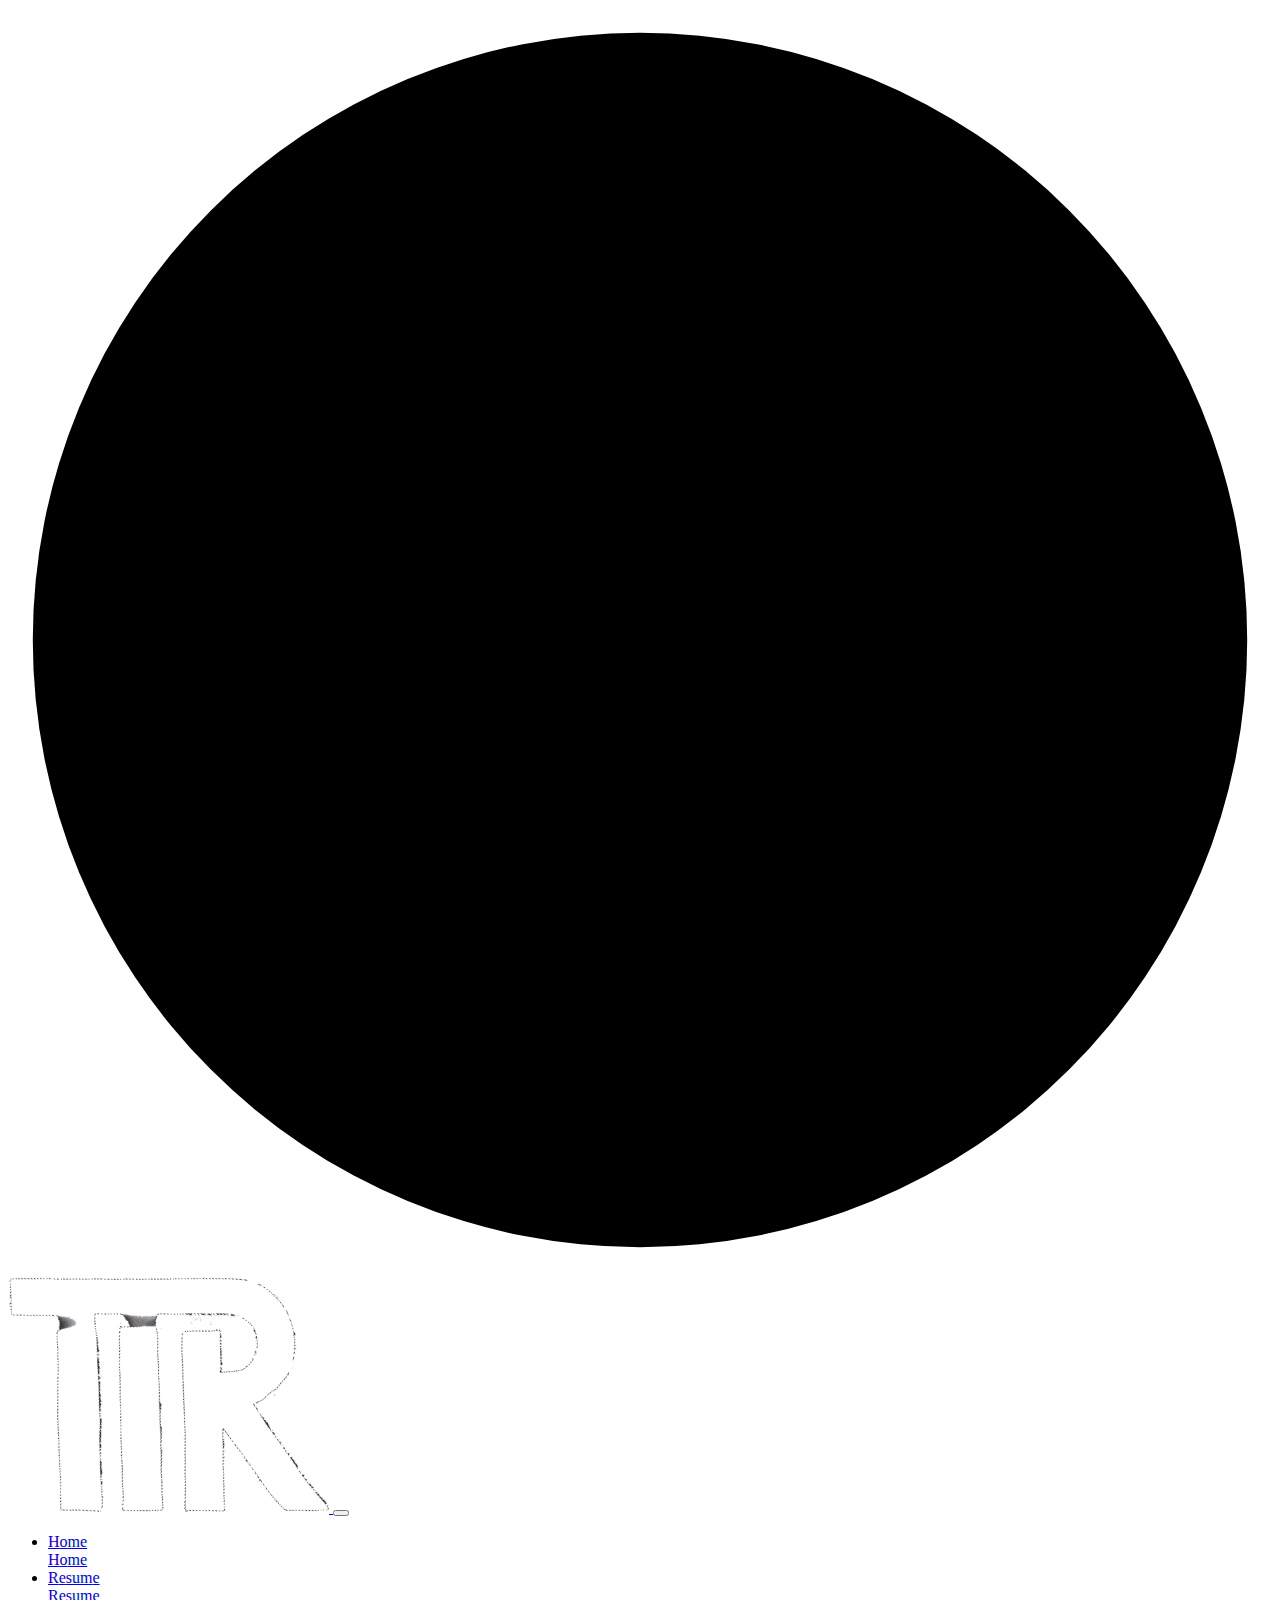
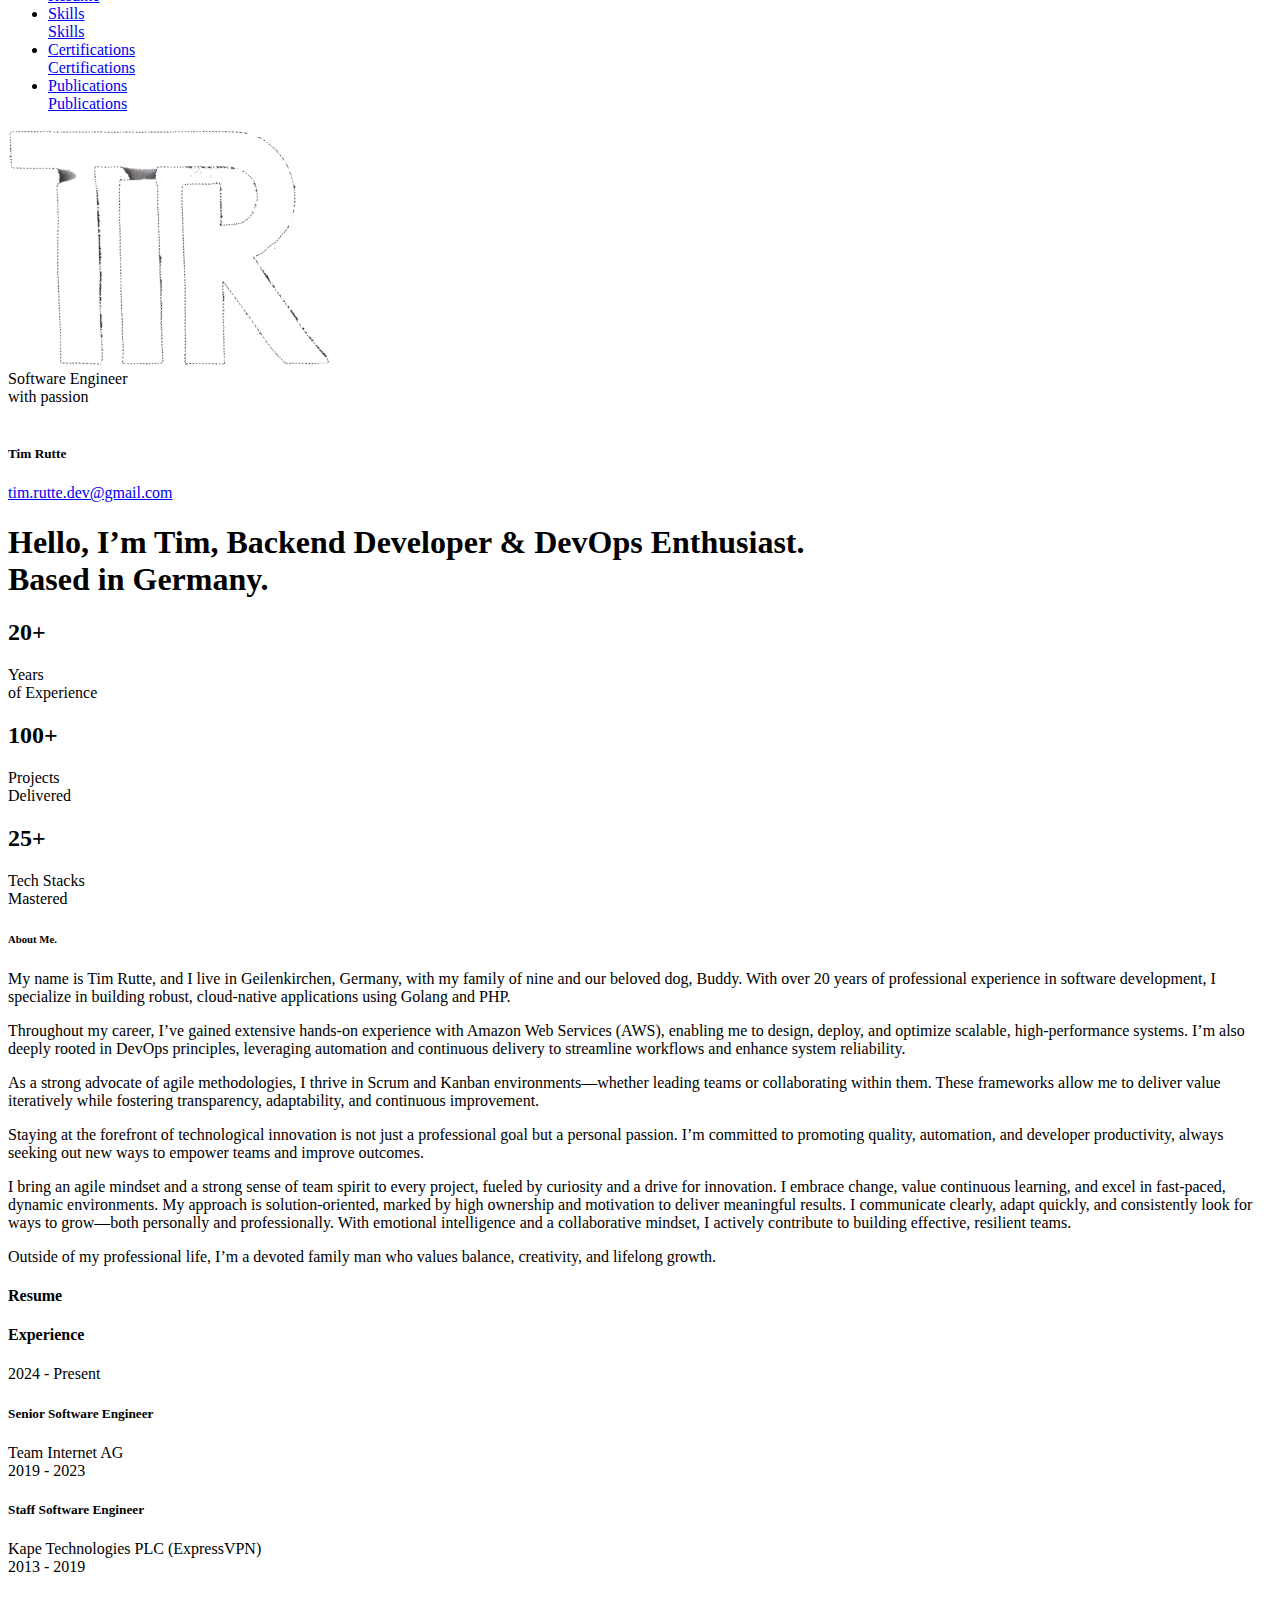
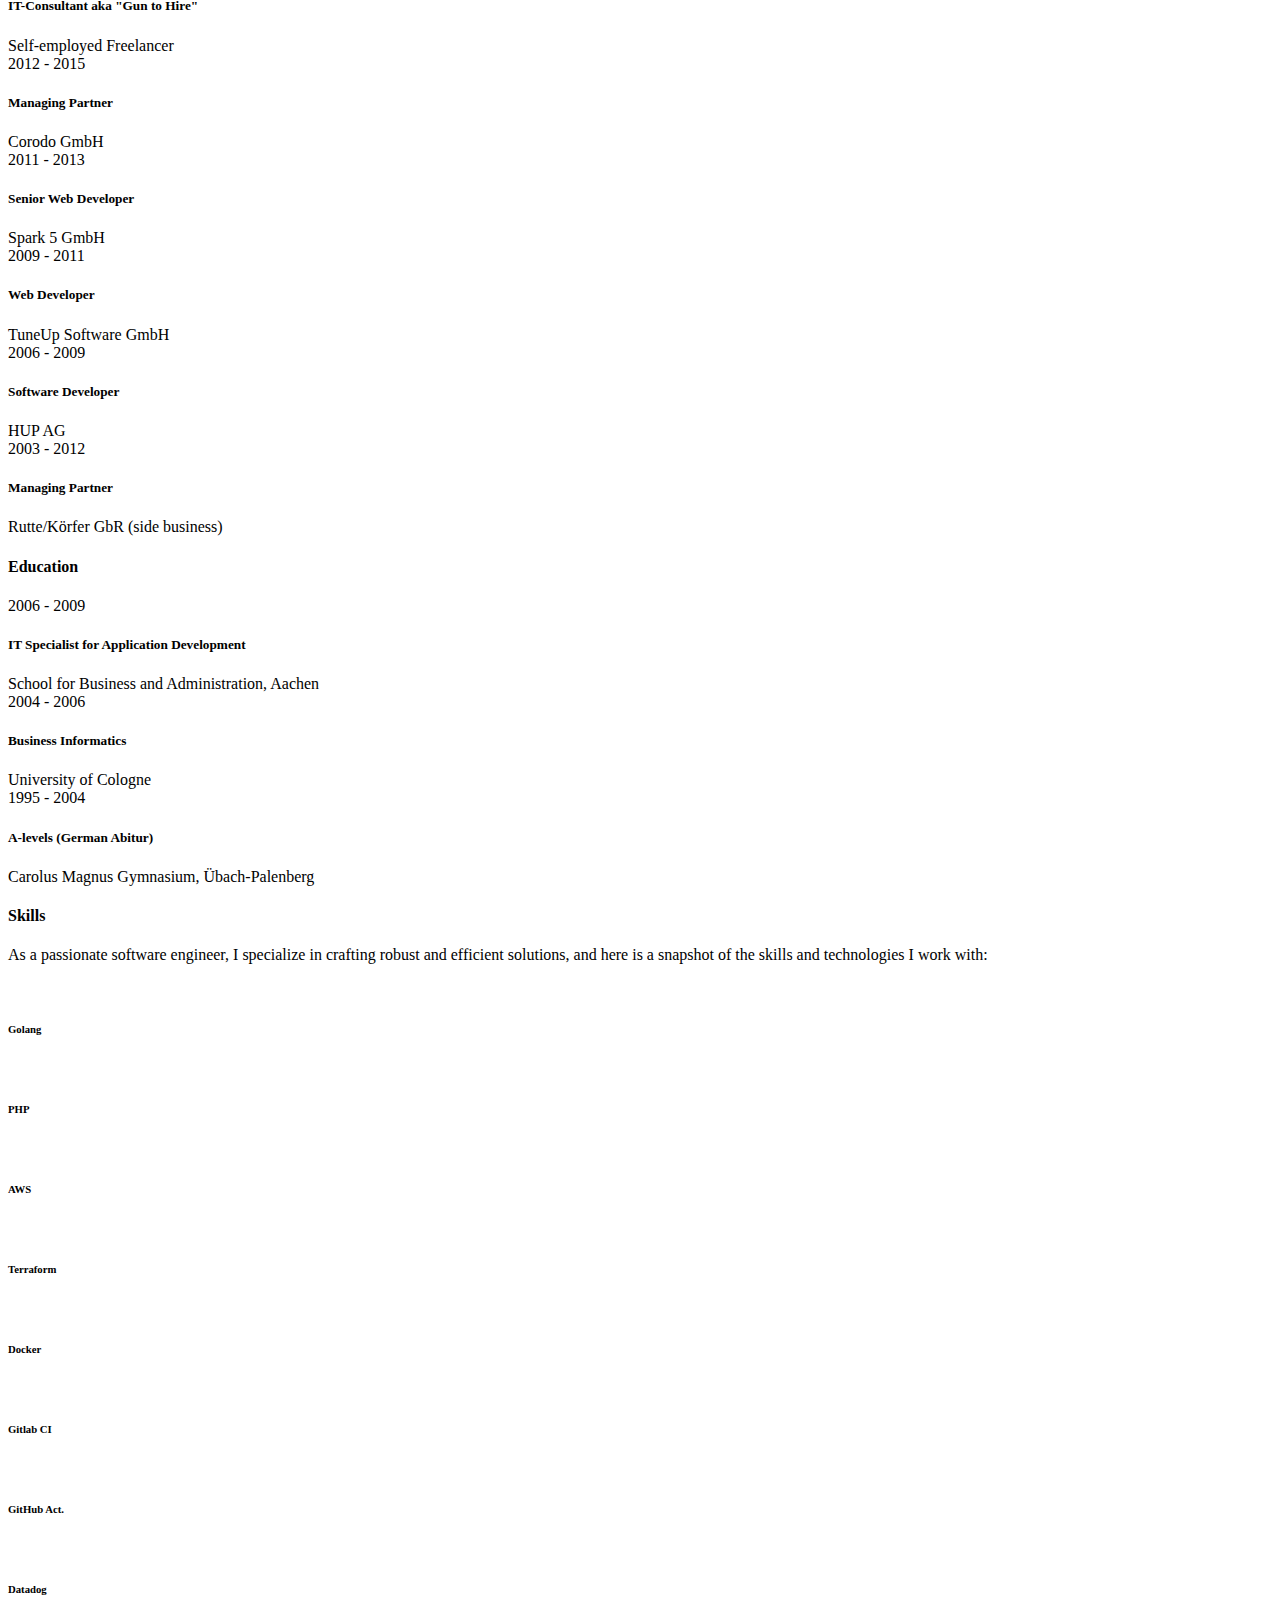
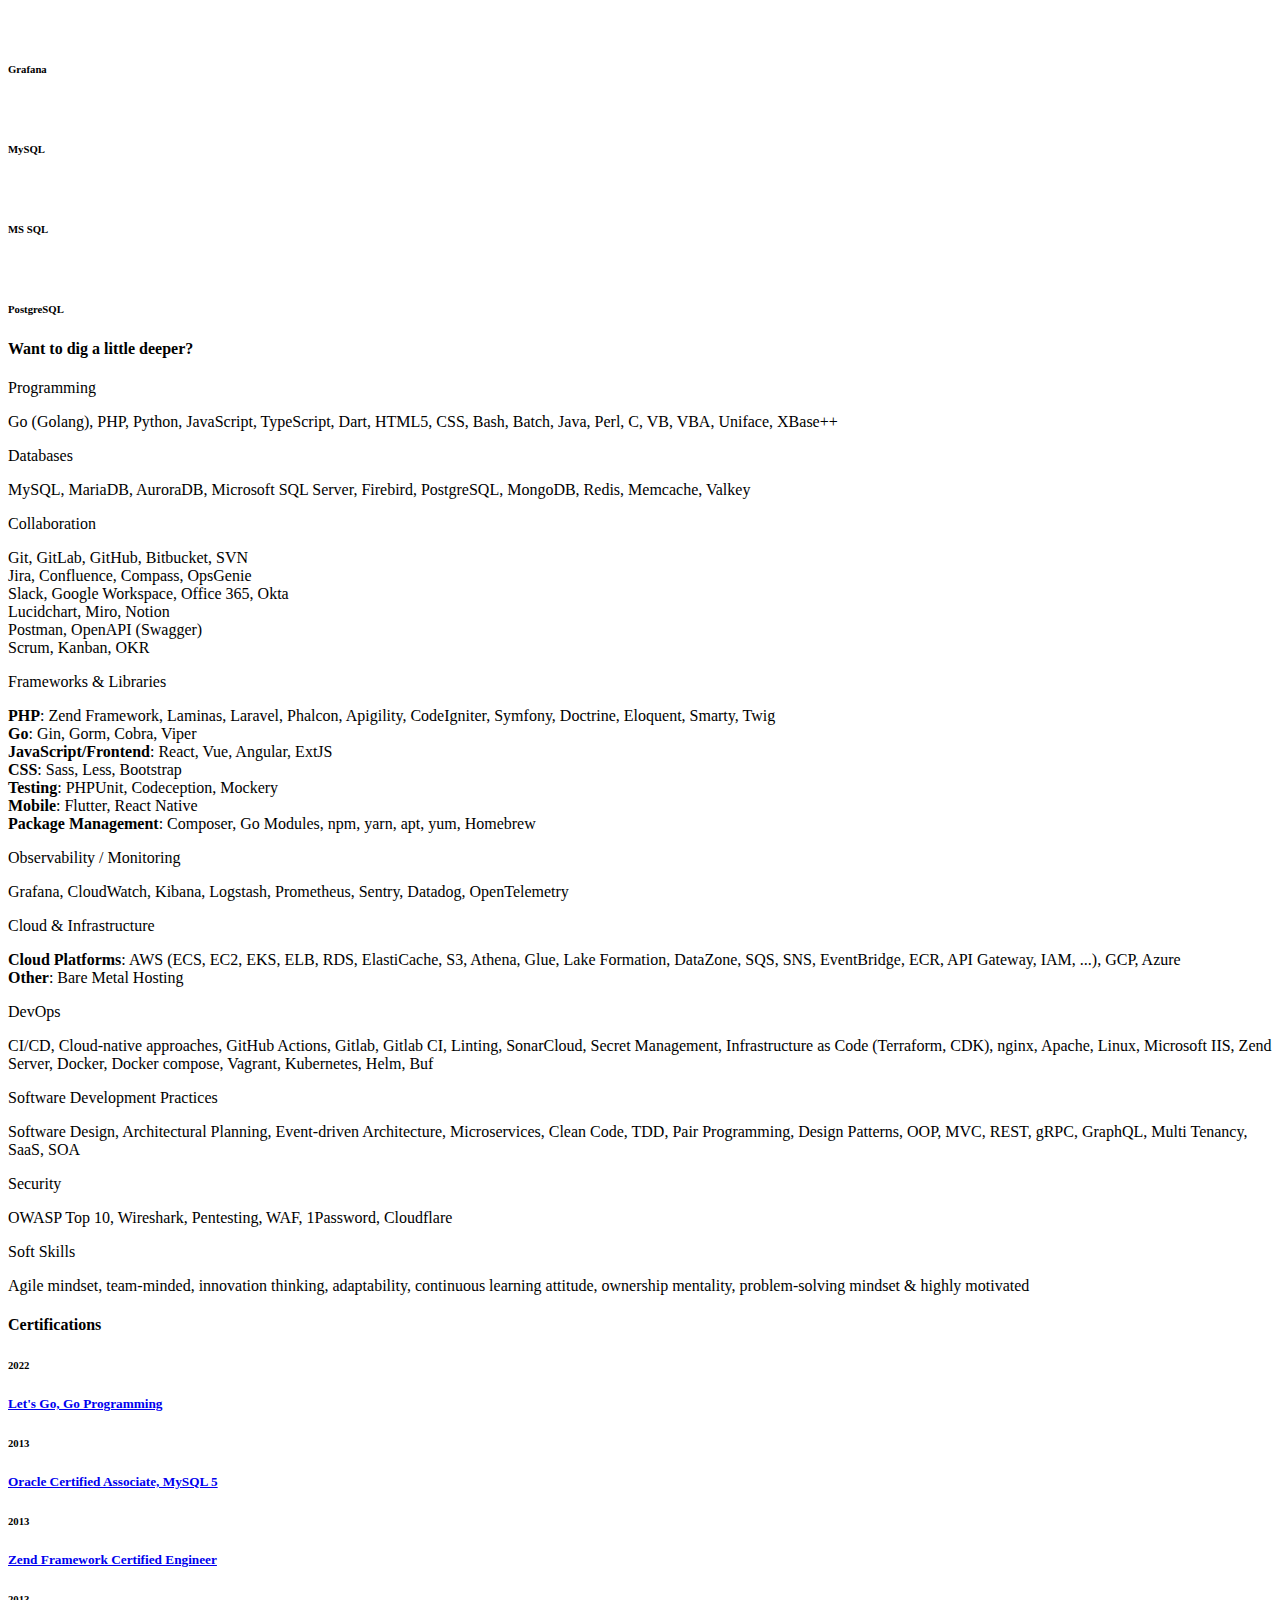
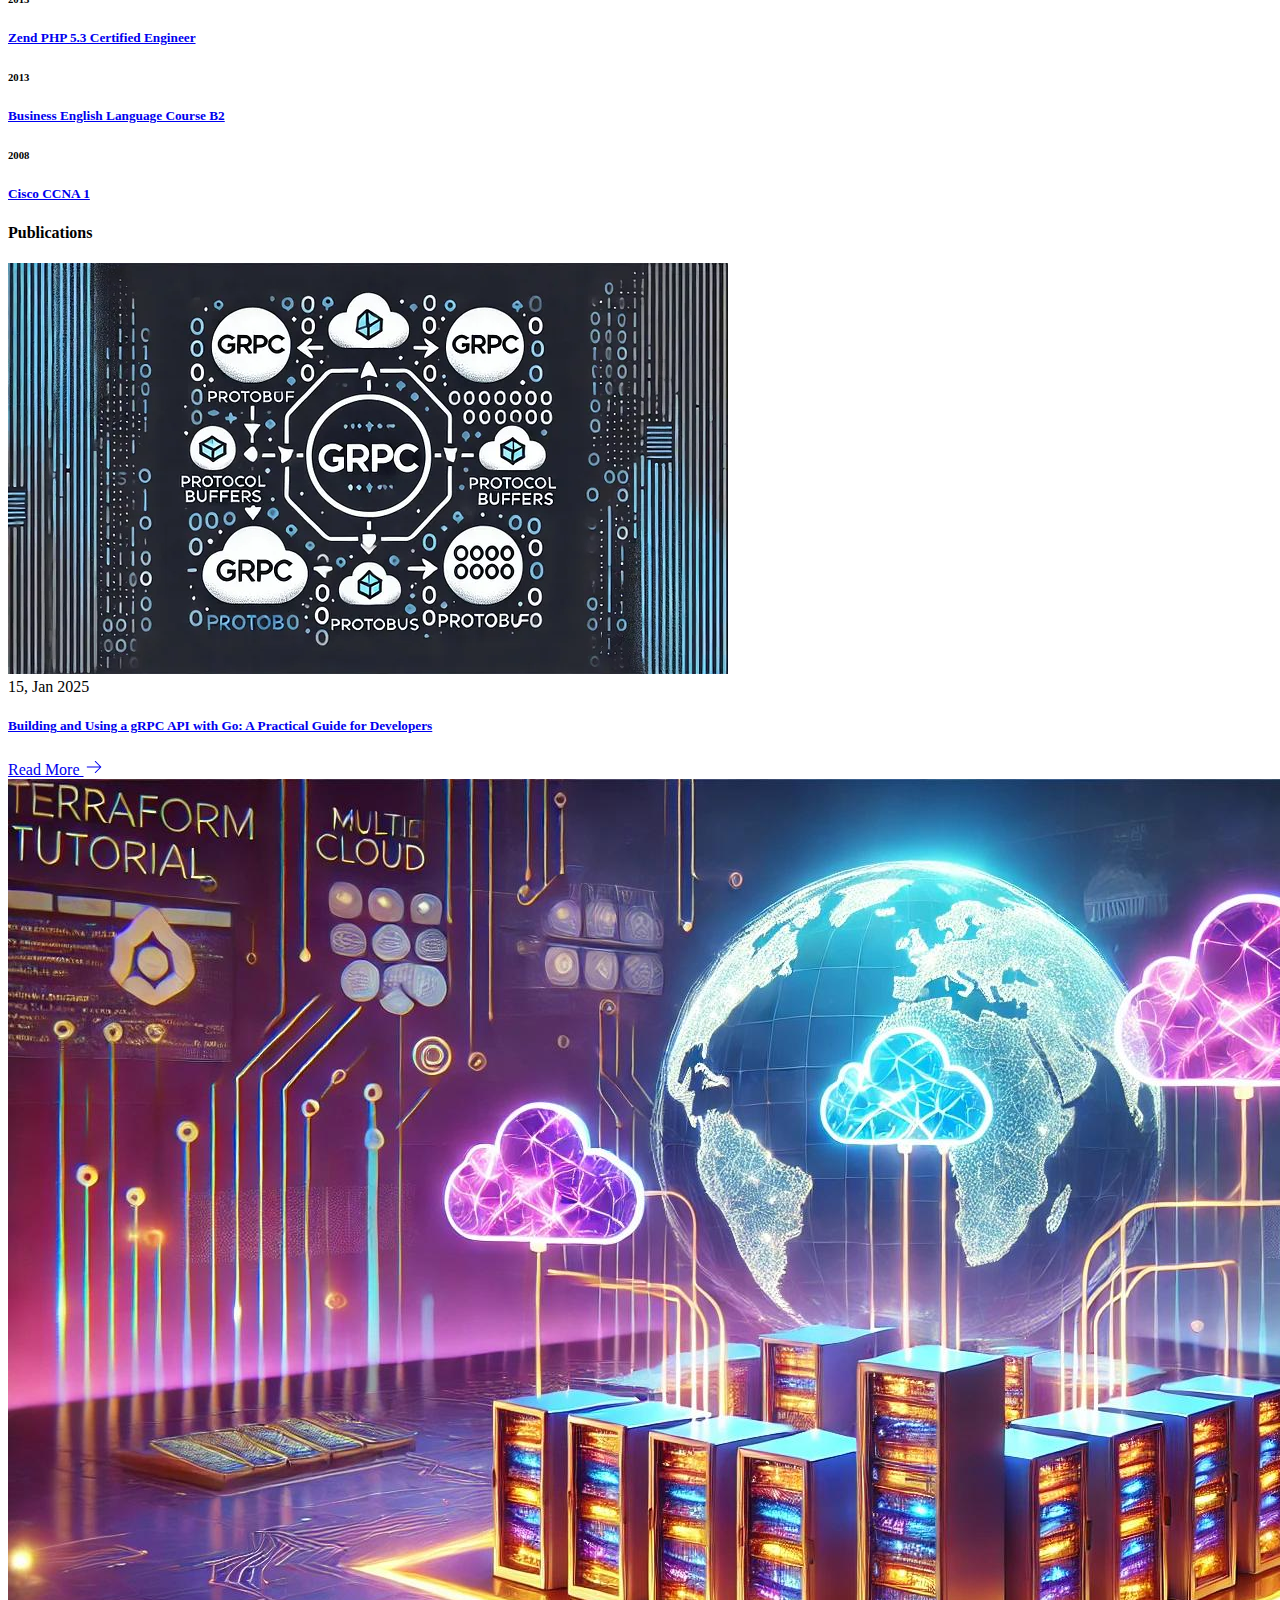
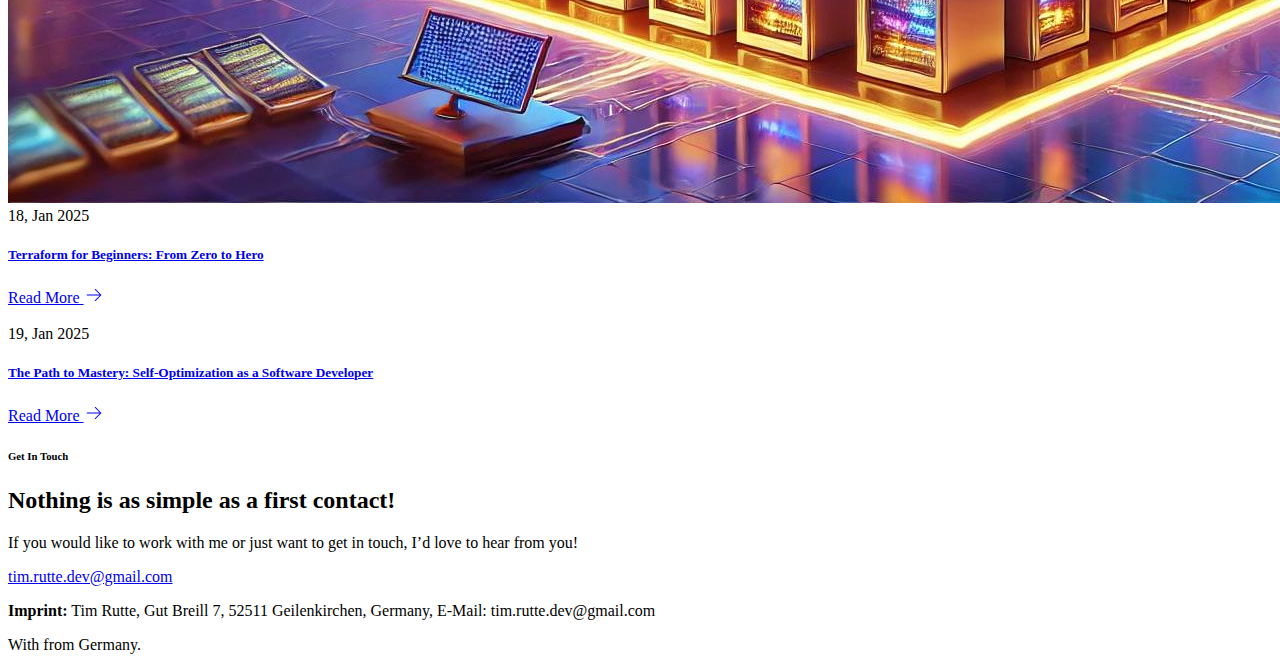
==== index.html @ f1aeaf5d "updated skills" ====
<!DOCTYPE html>
<html lang="en">
<head>
    <meta http-equiv="Content-Type" content="text/html; charset=UTF-8">
    <meta http-equiv="X-UA-Compatible" content="IE=edge">
    <meta name="viewport" content="width=device-width, initial-scale=1, maximum-scale=1">
    <meta name="keywords" content="Tim Rutte,Golang,PHP,Software Engineer,AWS">
    <meta name="description" content="">
    <meta name="author" content="Tim Rutte">

    <title>Tim Rutte - Software Engineer with Passion</title>

    <link rel="icon" type="image/png" href="favicon-48x48.png" sizes="48x48" />
    <link rel="icon" type="image/svg+xml" href="favicon.svg" />
    <link rel="shortcut icon" href="favicon.ico" />
    <link rel="apple-touch-icon" sizes="180x180" href="apple-touch-icon.png" />
    <meta name="apple-mobile-web-app-title" content="timrutte.de" />
    <link rel="manifest" href="site.webmanifest" />

    <link href="assets/css/fonts.css" rel="stylesheet">
    <link rel="stylesheet" href="assets/css/plugins.css">
    <link rel="stylesheet" href="assets/css/style.css">
</head>

<body class="main-home" style="">
    <div class="loader-wrap" style="translate: none; rotate: none; scale: none; transform: translate(0px, -1500px); display: none; z-index: -1;">
        <svg viewBox="0 0 1000 1000" preserveAspectRatio="none">
            <path id="svg" d="M0 2S175 1 500 1s500 1 500 1V0H0Z"></path>
        </svg>

        <div class="loader-wrap-heading">
            <div class="load-text" style="translate: none; rotate: none; scale: none; opacity: 0; transform: translate(0px, -100px);">
                <span>L</span>
                <span>o</span>
                <span>a</span>
                <span>d</span>
                <span>i</span>
                <span>n</span>
                <span>g</span>
            </div>
        </div>
    </div><div class="cursor" style="left: 2679px; top: 582px;"></div>

    <div class="progress-wrap cursor-pointer">
        <svg class="progress-circle svg-content" width="100%" height="100%" viewBox="-1 -1 102 102">
            <path d="M50,1 a49,49 0 0,1 0,98 a49,49 0 0,1 0,-98" style="transition: stroke-dashoffset 10ms linear; stroke-dasharray: 307.919, 307.919; stroke-dashoffset: 307.919;"></path>
        </svg>
    </div>

    <nav class="navbar navbar-expand-lg">
        <div class="container-xxl d-block">
            <div class="row">
                <div class="col-lg-8 offset-lg-4">
                    <a class="logo logo-hide icon-img-40" href="https://www.timrutte.de">
                        <img src="assets/img/logo.png" alt="logo">
                    </a>

                    <button class="navbar-toggler" type="button" data-toggle="collapse" data-target="#navbarSupportedContent" aria-controls="navbarSupportedContent" aria-expanded="false" aria-label="Toggle navigation">
                        <span class="icon-bar"><i class="fas fa-bars"></i></span>
                    </button>

                    <div class="collapse navbar-collapse d-flex align-items-center mt-30" id="navbarSupportedContent">
                        <ul class="navbar-nav">
                            <li class="nav-item">
                                <a class="nav-link" href="#0" data-scroll-nav="0"><span class="rolling-text"><div class="block"><span class="letter">H</span><span class="letter">o</span><span class="letter">m</span><span class="letter">e</span></div></span></a>
                            </li>
                            <li class="nav-item">
                                <a class="nav-link" href="#1" data-scroll-nav="1"><span class="rolling-text"><div class="block"><span class="letter">R</span><span class="letter">e</span><span class="letter">s</span><span class="letter">u</span><span class="letter">m</span><span class="letter">e</span></div></span></a>
                            </li>
                            <li class="nav-item">
                                <a class="nav-link" href="#2" data-scroll-nav="2"><span class="rolling-text"><div class="block"><span class="letter">S</span><span class="letter">k</span><span class="letter">i</span><span class="letter">l</span><span class="letter">l</span><span class="letter">s</span></div></span></a>
                            </li>
                            <li class="nav-item">
                                <a class="nav-link" href="#3" data-scroll-nav="3"><span class="rolling-text"><div class="block"><span class="letter">C</span><span class="letter">e</span><span class="letter">r</span><span class="letter">t</span><span class="letter">i</span><span class="letter">f</span><span class="letter">i</span><span class="letter">c</span><span class="letter">a</span><span class="letter">t</span><span class="letter">i</span><span class="letter">o</span><span class="letter">n</span><span class="letter">s</span></div></span></a>
                            </li>
                            <li class="nav-item">
                                <a class="nav-link" href="#4" data-scroll-nav="4"><span class="rolling-text"><div class="block"><span class="letter">P</span><span class="letter">u</span><span class="letter">b</span><span class="letter">l</span><span class="letter">i</span><span class="letter">c</span><span class="letter">a</span><span class="letter">t</span><span class="letter">i</span><span class="letter">o</span><span class="letter">n</span><span class="letter">s</span></div></span></a>
                            </li>
                        </ul>
                    </div>
                </div>
            </div>
        </div>
    </nav>

    <main>
        <section class="box container-xxl">

            <div class="fixed-box">
                <div class="author-profile" id="sticky_item">
                    <div class="cont">
                        <div>
                            <div class="d-flex align-items-center">
                                <div>
                                    <a class="logo icon-img-40" href="https://www.timrutte.de">
                                        <img src="assets/img/logo.png" alt="logo">
                                    </a>
                                </div>
                                <div class="ml-auto text-right fz-12 text-u ls1">
                                    <span>Software Engineer<br>with passion</span>
                                </div>
                            </div>
                            <div class="img mt-30">
                                <img src="assets/img/tim.jpg" alt="">
                            </div>
                            <div class="info text-center mt-30">
                                <h5>Tim Rutte</h5>
                                <p><a href="mailto:tim.rutte.dev@gmail.com">tim.rutte.dev@gmail.com</a></p>
                            </div>
                            <div class="social text-center mt-20">
                                <a href="https://www.linkedin.com/in/tim-rutte" target="_blank"><i class="fab fa-linkedin-in"></i></a>
                                <a href="https://www.xing.com/profile/Tim_Rutte" target="_blank"><i class="fab fa-xing"></i></a>
                                <a href="https://github.com/TimRutte" target="_blank"><i class="fab fa-github"></i></a>
                                <a href="https://gitlab.com/TimRutte" target="_blank"><i class="fab fa-gitlab"></i></a>
                            </div>
                        </div>
                    </div>
                </div>
            </div>

            <div class="row">

                <div class="col-lg-8 offset-lg-4">

                    <div class="about section-padding mt-60" data-scroll-index="0">
                        <div class="cont">
                            <h1>Hello, I’m <span class="main-color">Tim</span>, Backend <span class="main-color">Developer</span> &amp; <span class="main-color">DevOps</span> Enthusiast.
                                <br>Based in Germany.
                            </h1>
                        </div>
                        <div class="stauts mt-80">
                            <div class="d-flex align-items-center">
                                <div class="mr-60">
                                    <div class="d-flex align-items-center">
                                        <h2>20+</h2>
                                        <p>Years <br> of Experience</p>
                                    </div>
                                </div>
                                <div class="mr-60">
                                    <div class="d-flex align-items-center">
                                        <h2>100+</h2>
                                        <p>Projects <br> Delivered</p>
                                    </div>
                                </div>
                                <div>
                                    <div class="d-flex align-items-center">
                                        <h2>25+</h2>
                                        <p>Tech Stacks <br> Mastered</p>
                                    </div>
                                </div>
                            </div>
                        </div>
                        <div class="text mt-80">
                            <h6 class="sub-title mb-15">About Me.</h6>
                            <p class="fz-20">
                                My name is Tim Rutte, and I live in Geilenkirchen, Germany, with my family of nine and our beloved dog, Buddy. With over 20 years of professional experience in software development, I specialize in building robust, cloud-native applications using Golang and PHP.                            </p>
                            <p class="fz-20 mt-2">
                                Throughout my career, I’ve gained extensive hands-on experience with Amazon Web Services (AWS), enabling me to design, deploy, and optimize scalable, high-performance systems. I’m also deeply rooted in DevOps principles, leveraging automation and continuous delivery to streamline workflows and enhance system reliability.
                            </p>
                            <p class="fz-20 mt-2">
                                As a strong advocate of agile methodologies, I thrive in Scrum and Kanban environments—whether leading teams or collaborating within them. These frameworks allow me to deliver value iteratively while fostering transparency, adaptability, and continuous improvement.
                            </p>
                            <p class="fz-20 mt-2">
                                Staying at the forefront of technological innovation is not just a professional goal but a personal passion. I’m committed to promoting quality, automation, and developer productivity, always seeking out new ways to empower teams and improve outcomes.
                            </p>
                            <p class="fz-20 mt-2">
                                I bring an agile mindset and a strong sense of team spirit to every project, fueled by curiosity and a drive for innovation. I embrace change, value continuous learning, and excel in fast-paced, dynamic environments. My approach is solution-oriented, marked by high ownership and motivation to deliver meaningful results. I communicate clearly, adapt quickly, and consistently look for ways to grow—both personally and professionally. With emotional intelligence and a collaborative mindset, I actively contribute to building effective, resilient teams.
                            </p>
                            <p class="fz-20 mt-2">
                                Outside of my professional life, I’m a devoted family man who values balance, creativity, and lifelong growth.
                            </p>
                        </div>
                    </div>

                    <div class="resume section-padding pt-0" data-scroll-index="1">
                        <div class="sec-head bord-thin-bottom pb-20 mb-80">
                            <h4 class="sub-title fz-28">Resume</h4>
                        </div>
                        <div class="row">
                            <div class="col-lg-6">
                                <div class="box-item md-mb30">
                                    <h4 class="title mb-40">Experience</h4>
                                    <div class="item mb-30">
                                        <span class="date">2024 - Present</span>
                                        <h5>Senior Software Engineer</h5>
                                        <span>Team Internet AG</span>
                                    </div>
                                    <div class="item mb-30">
                                        <span class="date">2019 - 2023</span>
                                        <h5>Staff Software Engineer</h5>
                                        <span>Kape Technologies PLC (ExpressVPN)</span>
                                    </div>
                                    <div class="item mb-30">
                                        <span class="date">2013 - 2019</span>
                                        <h5>IT-Consultant aka "Gun to Hire"</h5>
                                        <span>Self-employed Freelancer</span>
                                    </div>
                                    <div class="item mb-30">
                                        <span class="date">2012 - 2015</span>
                                        <h5>Managing Partner</h5>
                                        <span>Corodo GmbH</span>
                                    </div>
                                    <div class="item mb-30">
                                        <span class="date">2011 - 2013</span>
                                        <h5>Senior Web Developer</h5>
                                        <span>Spark 5 GmbH</span>
                                    </div>
                                    <div class="item mb-30">
                                        <span class="date">2009 - 2011</span>
                                        <h5>Web Developer</h5>
                                        <span>TuneUp Software GmbH</span>
                                    </div>
                                    <div class="item mb-30">
                                        <span class="date">2006 - 2009</span>
                                        <h5>Software Developer</h5>
                                        <span>HUP AG</span>
                                    </div>
                                    <div class="item mb-30">
                                        <span class="date">2003 - 2012</span>
                                        <h5>Managing Partner</h5>
                                        <span>Rutte/Körfer GbR (side business)</span>
                                    </div>
                                </div>
                            </div>
                            <div class="col-lg-6">
                                <div class="box-item">
                                    <h4 class="title mb-40">Education</h4>
                                    <div class="item mb-30">
                                        <span class="date">2006 - 2009</span>
                                        <h5>IT Specialist for Application Development</h5>
                                        <span>School for Business and Administration, Aachen</span>
                                    </div>
                                    <div class="item mb-30">
                                        <span class="date">2004 - 2006</span>
                                        <h5>Business Informatics</h5>
                                        <span>University of Cologne</span>
                                    </div>
                                    <div class="item">
                                        <span class="date">1995 - 2004</span>
                                        <h5>A-levels (German Abitur)</h5>
                                        <span>Carolus Magnus Gymnasium, Übach-Palenberg</span>
                                    </div>
                                </div>
                            </div>
                        </div>
                    </div>

                    <div class="skills section-padding pt-0" data-scroll-index="2">
                        <div class="sec-head bord-thin-bottom pb-20 mb-20">
                            <h4 class="sub-title fz-28">Skills</h4>
                        </div>
                        <p class="mb-4">
                            As a passionate software engineer, I specialize in crafting robust and efficient solutions, and here is a snapshot of the skills and technologies I work with:
                        </p>
                        <div class="row justify-content-center align-items-end">
                            <div class="col-lg-2 col-md-4 col-sm-6 items md-mb20 mb-30">
                                <div class="item">
                                    <div class="box">
                                        <div class="img">
                                            <img src="assets/img/skills/golang.png" alt="">
                                        </div>
                                    </div>
                                    <h6>Golang</h6>
                                </div>
                            </div>
                            <div class="col-lg-2 col-md-4 col-sm-6 items md-mb20 mb-30">
                                <div class="item">
                                    <div class="box">
                                        <div class="img">
                                            <img src="assets/img/skills/php.png" alt="">
                                        </div>
                                    </div>
                                    <h6>PHP</h6>
                                </div>
                            </div>
                            <div class="col-lg-2 col-md-4 col-sm-6 items md-mb20 mb-30">
                                <div class="item">
                                    <div class="box">
                                        <div class="img">
                                            <img src="assets/img/skills/aws.png" alt="">
                                        </div>
                                    </div>
                                    <h6>AWS</h6>
                                </div>
                            </div>
                            <div class="col-lg-2 col-md-4 col-sm-6 items md-mb20 mb-30">
                                <div class="item">
                                    <div class="box">
                                        <div class="img">
                                            <img src="assets/img/skills/terraform.png" alt="">
                                        </div>
                                    </div>
                                    <h6>Terraform</h6>
                                </div>
                            </div>
                            <div class="col-lg-2 col-md-4 col-sm-6 items md-mb20 mb-30">
                                <div class="item">
                                    <div class="box">
                                        <div class="img">
                                            <img src="assets/img/skills/docker.png" alt="">
                                        </div>
                                    </div>
                                    <h6>Docker</h6>
                                </div>
                            </div>
                            <div class="col-lg-2 col-md-4 col-sm-6 items md-mb20 mb-30">
                                <div class="item">
                                    <div class="box">
                                        <div class="img">
                                            <img src="assets/img/skills/gitlab.webp" alt="">
                                        </div>
                                    </div>
                                    <h6>Gitlab CI</h6>
                                </div>
                            </div>
                            <div class="col-lg-2 col-md-4 col-sm-6 items md-mb20 mb-30">
                                <div class="item">
                                    <div class="box">
                                        <div class="img">
                                            <img src="assets/img/skills/github.png" alt="">
                                        </div>
                                    </div>
                                    <h6>GitHub Act.</h6>
                                </div>
                            </div>
                            <div class="col-lg-2 col-md-4 col-sm-6 items md-mb20 mb-30">
                                <div class="item">
                                    <div class="box">
                                        <div class="img">
                                            <img src="assets/img/skills/datadog.png" alt="">
                                        </div>
                                    </div>
                                    <h6>Datadog</h6>
                                </div>
                            </div>
                            <div class="col-lg-2 col-md-4 col-sm-6 items md-mb20 mb-30">
                                <div class="item">
                                    <div class="box">
                                        <div class="img">
                                            <img src="assets/img/skills/grafana.png" alt="">
                                        </div>
                                    </div>
                                    <h6>Grafana</h6>
                                </div>
                            </div>
                            <div class="col-lg-2 col-md-4 col-sm-6 items md-mb20 mb-30">
                                <div class="item">
                                    <div class="box">
                                        <div class="img">
                                            <img src="assets/img/skills/mysql.png" alt="">
                                        </div>
                                    </div>
                                    <h6>MySQL</h6>
                                </div>
                            </div>
                            <div class="col-lg-2 col-md-4 col-sm-6 items md-mb20 mb-30">
                                <div class="item">
                                    <div class="box">
                                        <div class="img">
                                            <img src="assets/img/skills/mssql.png" alt="">
                                        </div>
                                    </div>
                                    <h6>MS SQL</h6>
                                </div>
                            </div>
                            <div class="col-lg-2 col-md-4 col-sm-6 items md-mb20 mb-30">
                                <div class="item">
                                    <div class="box">
                                        <div class="img">
                                            <img src="assets/img/skills/postgresql.png" alt="">
                                        </div>
                                    </div>
                                    <h6>PostgreSQL</h6>
                                </div>
                            </div>
                        </div>

                        <div class="row mt-50">
                            <div class="col-lg-12">
                                <div class="box-item">
                                    <h4 class="title mb-40">Want to dig a little deeper?</h4>
                                    <div class="row">
                                        <div class="col-lg-6">
                                            <div class="item mb-30">
                                                <span class="date">Programming</span>
                                                <p class="pt-10">Go (Golang), PHP, Python, JavaScript, TypeScript, Dart, HTML5, CSS, Bash, Batch, Java, Perl, C, VB, VBA, Uniface, XBase++</p>
                                            </div>
                                            <div class="item mb-30">
                                                <span class="date">Databases</span>
                                                <p class="pt-10">MySQL, MariaDB, AuroraDB, Microsoft SQL Server,
                                                    Firebird, PostgreSQL, MongoDB,
                                                    Redis, Memcache, Valkey</p>
                                            </div>
                                            <div class="item mb-30">
                                                <span class="date">Collaboration</span>
                                                <p class="pt-10">Git, GitLab, GitHub, Bitbucket, SVN<br>
                                                    Jira, Confluence, Compass, OpsGenie<br>
                                                    Slack, Google Workspace, Office 365, Okta<br>
                                                    Lucidchart, Miro, Notion<br>
                                                    Postman, OpenAPI (Swagger)<br>
                                                    Scrum, Kanban, OKR</p>
                                            </div>
                                            <div class="item mb-30">
                                                <span class="date">Frameworks &amp; Libraries</span>
                                                <p class="pt-10">
                                                    <b>PHP</b>: Zend Framework, Laminas, Laravel, Phalcon, Apigility, CodeIgniter, Symfony, Doctrine, Eloquent, Smarty, Twig<br>
                                                    <b>Go</b>: Gin, Gorm, Cobra, Viper<br>
                                                    <b>JavaScript/Frontend</b>: React, Vue, Angular, ExtJS<br>
                                                    <b>CSS</b>: Sass, Less, Bootstrap<br>
                                                    <b>Testing</b>: PHPUnit, Codeception, Mockery<br>
                                                    <b>Mobile</b>: Flutter, React Native<br>
                                                    <b>Package Management</b>: Composer, Go Modules, npm, yarn, apt, yum, Homebrew<br>
                                                </p>
                                            </div>
                                        </div>
                                        <div class="col-lg-6">
                                            <div class="item mb-30">
                                                <span class="date">Observability / Monitoring</span>
                                                <p class="pt-10">Grafana, CloudWatch, Kibana, Logstash,
                                                    Prometheus, Sentry, Datadog, OpenTelemetry</p>
                                            </div>
                                            <div class="item mb-30">
                                                <span class="date">Cloud & Infrastructure</span>
                                                <p class="pt-10">
                                                    <b>Cloud Platforms</b>: AWS (ECS, EC2, EKS, ELB, RDS, ElastiCache, S3, Athena, Glue, Lake Formation, DataZone, SQS, SNS, EventBridge, ECR, API Gateway, IAM, ...), GCP, Azure<br>
                                                    <b>Other</b>: Bare Metal Hosting
                                                </p>
                                            </div>
                                            <div class="item mb-30">
                                                <span class="date">DevOps</span>
                                                <p class="pt-10">CI/CD, Cloud-native approaches,
                                                    GitHub Actions, Gitlab, Gitlab CI, Linting, SonarCloud, Secret
                                                    Management, Infrastructure as Code (Terraform, CDK), nginx,
                                                    Apache, Linux, Microsoft IIS, Zend Server, Docker, Docker compose, Vagrant, Kubernetes, Helm, Buf</p>
                                            </div>
                                            <div class="item mb-30">
                                                <span class="date">Software Development Practices</span>
                                                <p class="pt-10">Software Design, Architectural Planning, Event-driven Architecture, Microservices, Clean Code, TDD, Pair
                                                    Programming, Design Patterns, OOP, MVC, REST,
                                                    gRPC, GraphQL, Multi Tenancy, SaaS, SOA</p>
                                            </div>
                                            <div class="item mb-30">
                                                <span class="date">Security</span>
                                                <p class="pt-10">OWASP Top 10, Wireshark, Pentesting, WAF,
                                                    1Password, Cloudflare</p>
                                            </div>
                                        </div>
                                    </div>
                                    <div class="row">
                                        <div class="col-lg-12">
                                            <div class="item mb-30">
                                                <span class="date">Soft Skills</span>
                                                <p class="pt-10">Agile mindset, team-minded, innovation thinking, adaptability, continuous learning attitude, ownership mentality, problem-solving mindset &amp; highly motivated</p>
                                            </div>
                                        </div>
                                    </div>
                                </div>
                            </div>
                        </div>
                    </div>

                    <div class="services section-padding pt-0" data-scroll-index="3">
                        <div class="sec-head bord-thin-bottom pb-20 mb-40">
                            <h4 class="sub-title fz-28">Certifications</h4>
                        </div>
                        <div class="item row align-items-center">
                            <div class="col-lg-2">
                                <h6 class="num-font md-mb20">2022</h6>
                            </div>
                            <div class="col-lg-8 col-md-6">
                                <h5 class="sm-mb20"><a href="#">Let's Go, Go Programming</a></h5>
                            </div>
                        </div>
                        <div class="item row align-items-center">
                            <div class="col-lg-2">
                                <h6 class="num-font md-mb20">2013</h6>
                            </div>
                            <div class="col-lg-8 col-md-6">
                                <h5 class="sm-mb20"><a href="#">Oracle Certified Associate, MySQL 5</a></h5>
                            </div>
                        </div>
                        <div class="item row align-items-center">
                            <div class="col-lg-2">
                                <h6 class="num-font md-mb20">2013</h6>
                            </div>
                            <div class="col-lg-8 col-md-6">
                                <h5 class="sm-mb20"><a href="#">Zend Framework Certified Engineer</a></h5>
                            </div>
                        </div>
                        <div class="item row align-items-center">
                            <div class="col-lg-2">
                                <h6 class="num-font md-mb20">2013</h6>
                            </div>
                            <div class="col-lg-8 col-md-6">
                                <h5 class="sm-mb20"><a href="#">Zend PHP 5.3 Certified Engineer</a></h5>
                            </div>
                        </div>
                        <div class="item row align-items-center">
                            <div class="col-lg-2">
                                <h6 class="num-font md-mb20">2013</h6>
                            </div>
                            <div class="col-lg-8 col-md-6">
                                <h5 class="sm-mb20"><a href="#">Business English Language Course B2</a></h5>
                            </div>
                        </div>
                        <div class="item row align-items-center">
                            <div class="col-lg-2">
                                <h6 class="num-font md-mb20">2008</h6>
                            </div>
                            <div class="col-lg-8 col-md-6">
                                <h5 class="sm-mb20"><a href="#">Cisco CCNA 1</a></h5>
                            </div>
                        </div>
                    </div>

                    <div class="blog section-padding pt-0" data-scroll-index="4">
                        <div class="row">
                            <div class="col-12">
                                <div class="sec-head bord-thin-bottom pb-20 mb-80">
                                    <h4 class="sub-title fz-28">Publications</h4>
                                </div>
                            </div>
                        </div>
                        <div class="row">
                            <div class="col-lg-4">
                                <div class="item md-mb30">
                                    <div class="img">
                                        <img src="assets/img/publications/grpc-go-api.jpg" alt="">
                                    </div>
                                    <div class="box">
                                        <div class="cont">
                                            <span class="date"><i class="fas fa-calendar-alt mr-10 main-color"></i> 15, Jan 2025</span>
                                            <h5>
                                                <a href="https://medium.com/@timrutte/building-and-using-a-grpc-api-with-go-a-practical-guide-for-developers-adae0d1164a9" target="_blank">
                                                    Building and Using a gRPC API with Go: A Practical Guide for Developers
                                                </a>
                                            </h5>
                                        </div>
                                        <div class="info d-flex align-items-center">
                                            <div class="ml-auto">
                                                <a href="https://medium.com/@timrutte/building-and-using-a-grpc-api-with-go-a-practical-guide-for-developers-adae0d1164a9">Read More <svg class="ml-5" width="18" height="18" viewBox="0 0 18 18" fill="none" xmlns="http://www.w3.org/2000/svg">
                                                    <path d="M17.2031 10.3281L11.5781 15.9531C11.535 15.9961 11.4839 16.0303 11.4276 16.0536C11.3713 16.077 11.3109 16.089 11.25 16.089C11.1891 16.089 11.1287 16.077 11.0724 16.0536C11.0161 16.0303 10.965 15.9961 10.9219 15.9531C10.8788 15.91 10.8446 15.8588 10.8213 15.8025C10.798 15.7462 10.786 15.6859 10.786 15.6249C10.786 15.564 10.798 15.5036 10.8213 15.4473C10.8446 15.391 10.8788 15.3399 10.9219 15.2968L15.7422 10.4687H3.125C3.00068 10.4687 2.88145 10.4193 2.79354 10.3314C2.70564 10.2435 2.65625 10.1242 2.65625 9.99993C2.65625 9.87561 2.70564 9.75638 2.79354 9.66847C2.88145 9.58056 3.00068 9.53118 3.125 9.53118H15.7422L10.9219 4.70305C10.8349 4.61603 10.786 4.498 10.786 4.37493C10.786 4.25186 10.8349 4.13383 10.9219 4.0468C11.0089 3.95978 11.1269 3.91089 11.25 3.91089C11.3731 3.91089 11.4911 3.95978 11.5781 4.0468L17.2031 9.6718C17.2476 9.71412 17.2829 9.76503 17.3071 9.82143C17.3313 9.87784 17.3438 9.93856 17.3438 9.99993C17.3438 10.0613 17.3313 10.122 17.3071 10.1784C17.2829 10.2348 17.2476 10.2857 17.2031 10.3281Z" fill="currentColor"></path></svg>
                                                </a>
                                            </div>
                                        </div>
                                    </div>
                                </div>
                            </div>
                            <div class="col-lg-4">
                                <div class="item md-mb30">
                                    <div class="img">
                                        <img src="assets/img/publications/terraform-guide.jpg" alt="">
                                    </div>
                                    <div class="box">
                                        <div class="cont">
                                            <span class="date"><i class="fas fa-calendar-alt mr-10 main-color"></i> 18, Jan 2025</span>
                                            <h5>
                                                <a href="https://medium.com/@timrutte/terraform-for-beginners-from-zero-to-hero-32ba140304d3" target="_blank">
                                                    Terraform for Beginners: From Zero to Hero
                                                </a>
                                            </h5>
                                        </div>
                                        <div class="info d-flex align-items-center">
                                            <div class="ml-auto">
                                                <a href="https://medium.com/@timrutte/terraform-for-beginners-from-zero-to-hero-32ba140304d3">Read More <svg class="ml-5" width="18" height="18" viewBox="0 0 18 18" fill="none" xmlns="http://www.w3.org/2000/svg">
                                                    <path d="M17.2031 10.3281L11.5781 15.9531C11.535 15.9961 11.4839 16.0303 11.4276 16.0536C11.3713 16.077 11.3109 16.089 11.25 16.089C11.1891 16.089 11.1287 16.077 11.0724 16.0536C11.0161 16.0303 10.965 15.9961 10.9219 15.9531C10.8788 15.91 10.8446 15.8588 10.8213 15.8025C10.798 15.7462 10.786 15.6859 10.786 15.6249C10.786 15.564 10.798 15.5036 10.8213 15.4473C10.8446 15.391 10.8788 15.3399 10.9219 15.2968L15.7422 10.4687H3.125C3.00068 10.4687 2.88145 10.4193 2.79354 10.3314C2.70564 10.2435 2.65625 10.1242 2.65625 9.99993C2.65625 9.87561 2.70564 9.75638 2.79354 9.66847C2.88145 9.58056 3.00068 9.53118 3.125 9.53118H15.7422L10.9219 4.70305C10.8349 4.61603 10.786 4.498 10.786 4.37493C10.786 4.25186 10.8349 4.13383 10.9219 4.0468C11.0089 3.95978 11.1269 3.91089 11.25 3.91089C11.3731 3.91089 11.4911 3.95978 11.5781 4.0468L17.2031 9.6718C17.2476 9.71412 17.2829 9.76503 17.3071 9.82143C17.3313 9.87784 17.3438 9.93856 17.3438 9.99993C17.3438 10.0613 17.3313 10.122 17.3071 10.1784C17.2829 10.2348 17.2476 10.2857 17.2031 10.3281Z" fill="currentColor"></path></svg>
                                                </a>
                                            </div>
                                        </div>
                                    </div>
                                </div>
                            </div>
                            <div class="col-lg-4">
                                <div class="item md-mb30">
                                    <div class="img">
                                        <img src="assets/img/publications/self-optimization-as-software-engineer.jpg" alt="">
                                    </div>
                                    <div class="box">
                                        <div class="cont">
                                            <span class="date"><i class="fas fa-calendar-alt mr-10 main-color"></i> 19, Jan 2025</span>
                                            <h5>
                                                <a href="https://medium.com/@timrutte/the-path-to-mastery-self-optimization-as-a-software-developer-96dd617015f7" target="_blank">
                                                    The Path to Mastery: Self-Optimization as a Software Developer
                                                </a>
                                            </h5>
                                        </div>
                                        <div class="info d-flex align-items-center">
                                            <div class="ml-auto">
                                                <a href="https://medium.com/@timrutte/the-path-to-mastery-self-optimization-as-a-software-developer-96dd617015f7">Read More <svg class="ml-5" width="18" height="18" viewBox="0 0 18 18" fill="none" xmlns="http://www.w3.org/2000/svg">
                                                    <path d="M17.2031 10.3281L11.5781 15.9531C11.535 15.9961 11.4839 16.0303 11.4276 16.0536C11.3713 16.077 11.3109 16.089 11.25 16.089C11.1891 16.089 11.1287 16.077 11.0724 16.0536C11.0161 16.0303 10.965 15.9961 10.9219 15.9531C10.8788 15.91 10.8446 15.8588 10.8213 15.8025C10.798 15.7462 10.786 15.6859 10.786 15.6249C10.786 15.564 10.798 15.5036 10.8213 15.4473C10.8446 15.391 10.8788 15.3399 10.9219 15.2968L15.7422 10.4687H3.125C3.00068 10.4687 2.88145 10.4193 2.79354 10.3314C2.70564 10.2435 2.65625 10.1242 2.65625 9.99993C2.65625 9.87561 2.70564 9.75638 2.79354 9.66847C2.88145 9.58056 3.00068 9.53118 3.125 9.53118H15.7422L10.9219 4.70305C10.8349 4.61603 10.786 4.498 10.786 4.37493C10.786 4.25186 10.8349 4.13383 10.9219 4.0468C11.0089 3.95978 11.1269 3.91089 11.25 3.91089C11.3731 3.91089 11.4911 3.95978 11.5781 4.0468L17.2031 9.6718C17.2476 9.71412 17.2829 9.76503 17.3071 9.82143C17.3313 9.87784 17.3438 9.93856 17.3438 9.99993C17.3438 10.0613 17.3313 10.122 17.3071 10.1784C17.2829 10.2348 17.2476 10.2857 17.2031 10.3281Z" fill="currentColor"></path></svg>
                                                </a>
                                            </div>
                                        </div>
                                    </div>
                                </div>
                            </div>
                        </div>
                    </div>

                    <div class="contact section-padding pt-0" data-scroll-index="5">
                        <div class="sec-head mb-0">
                            <h6 class="dot-titl mb-10">Get In Touch</h6>
                            <h2 class="fz-40">Nothing is as simple as a first contact!</h2>
                            <p class="fz-15 mt-10">If you would like to work with me or just want to get in touch, I’d love to hear from you!</p>
                            <div class="phone fz-25 fw-500 mt-30 underline">
                                <a href="mailto:tim.rutte.dev@gmail.com" class="main-color">tim.rutte.dev@gmail.com</a>
                            </div>
                        </div>
                    </div>

                    <footer>
                        <div class="text-center pb-40 pt-40 bord-thin-top">
                            <p class="fz-12"><b>Imprint:</b> Tim Rutte, Gut Breill 7, 52511 Geilenkirchen, Germany, E-Mail: tim.rutte.dev@gmail.com</p>
                            <p class="mt-10">With <span class="fa fa-heart" style="color: red;"></span> from Germany.</p>
                        </div>
                    </footer>

                </div>
            </div>

        </section>

    </main>

    <script src="assets/js/jquery-3.6.0.min.js"></script>
    <script src="assets/js/jquery-migrate-3.4.0.min.js"></script>
    <script src="assets/js/plugins.js"></script>
    <script src="assets/js/ScrollTrigger.min.js"></script>
    <script src="assets/js/scripts.js"></script>
</body>
</html>
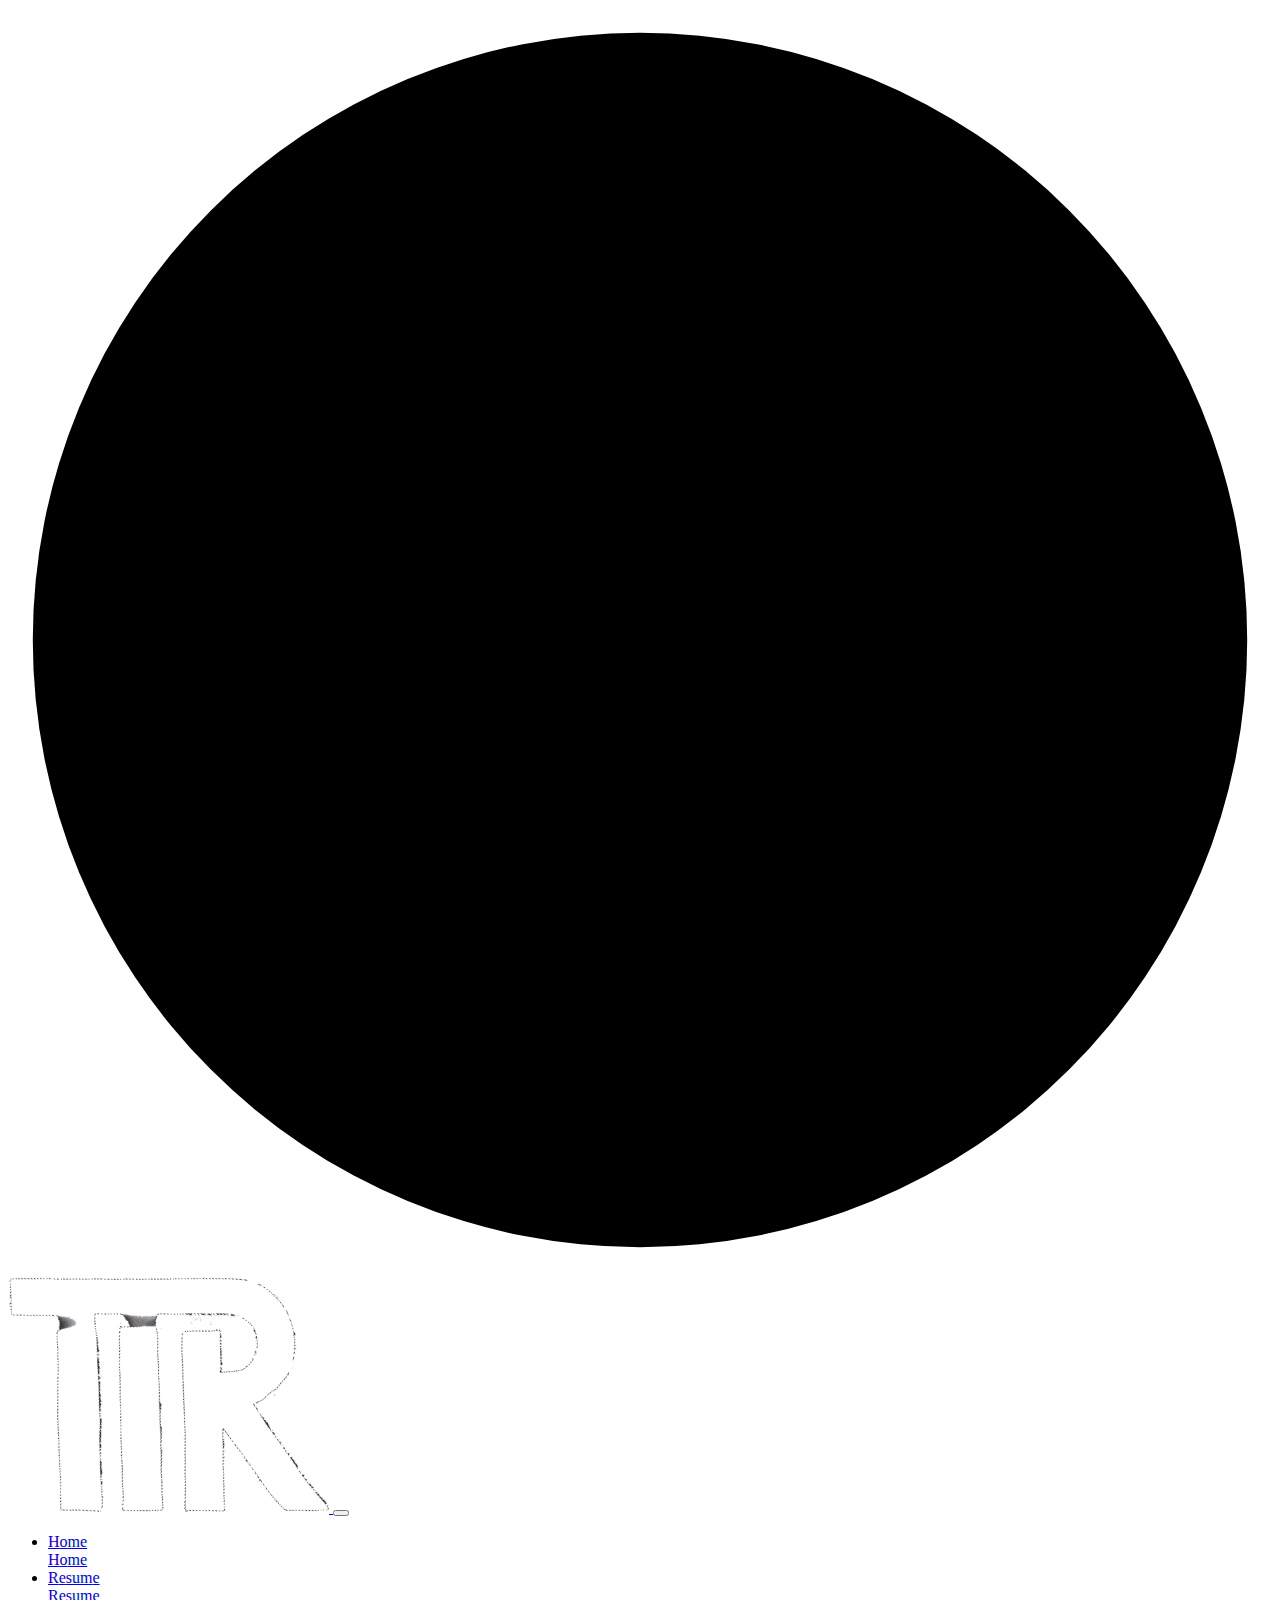
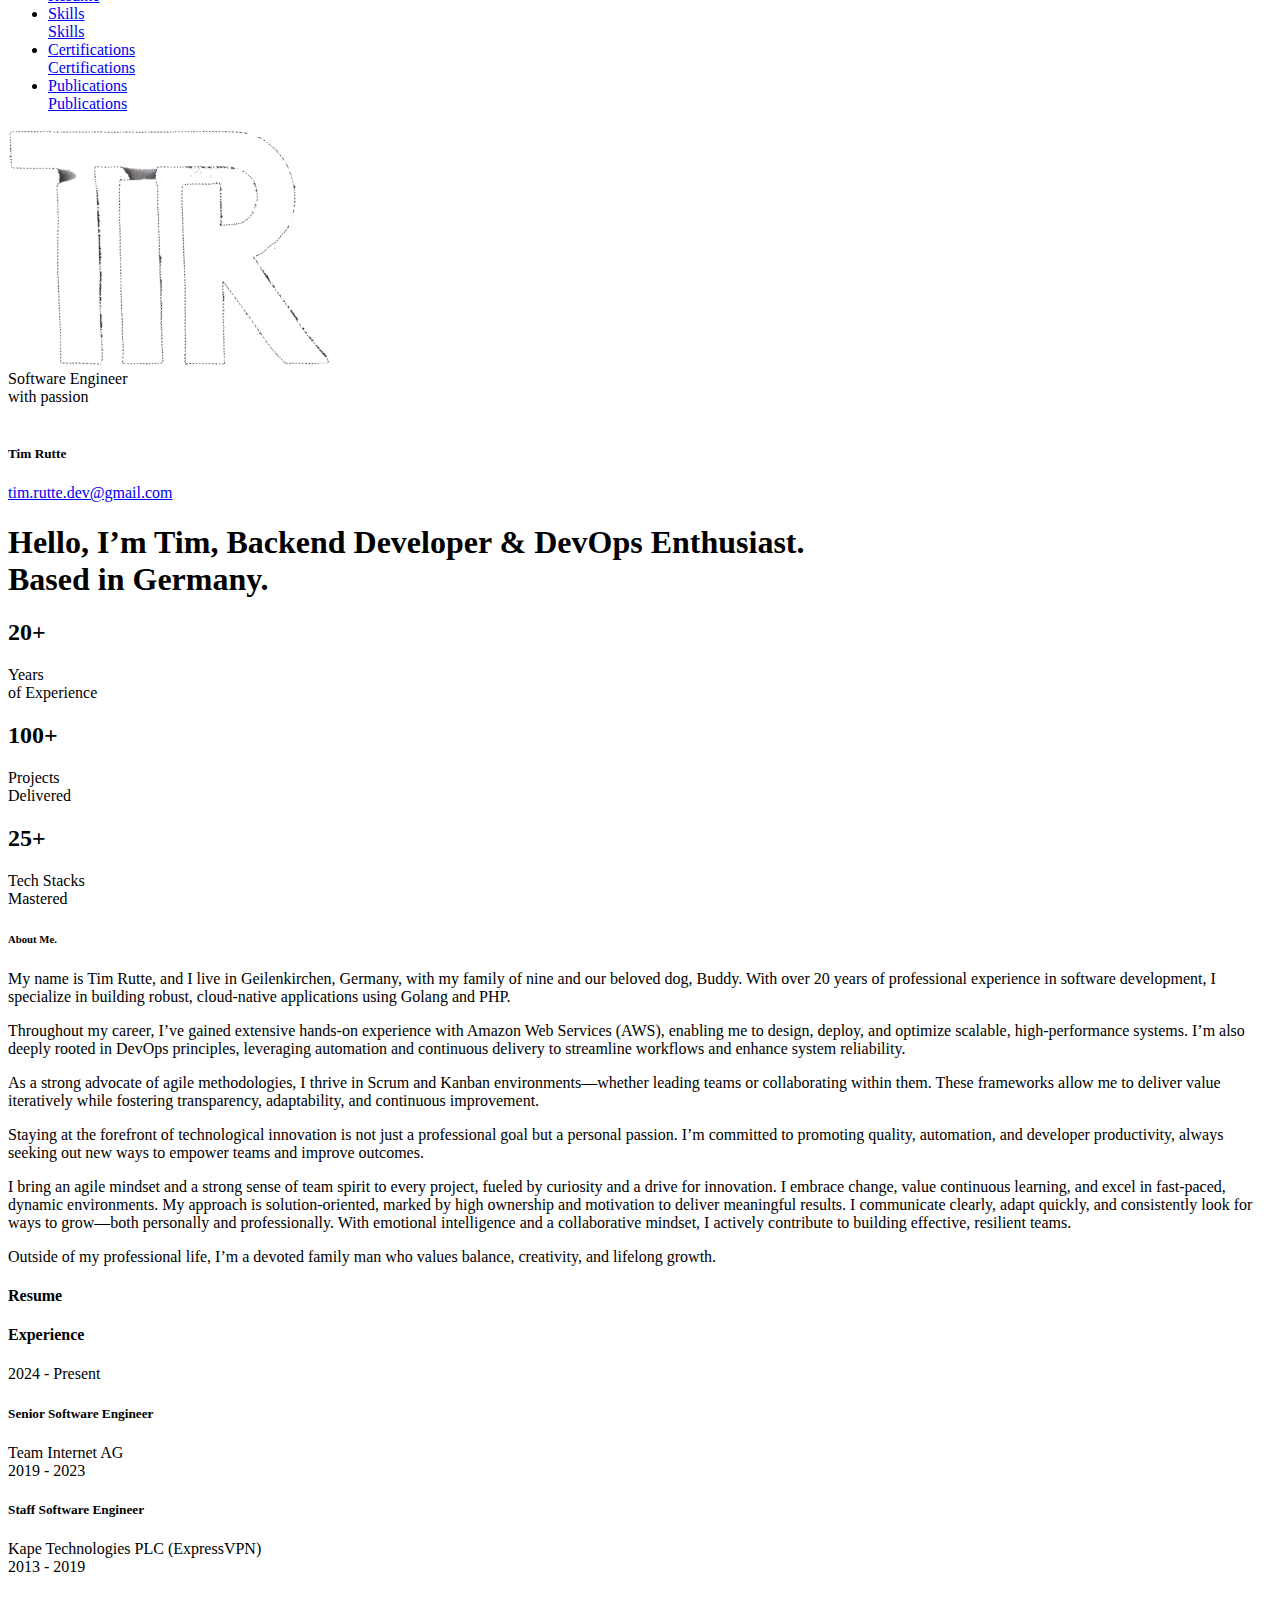
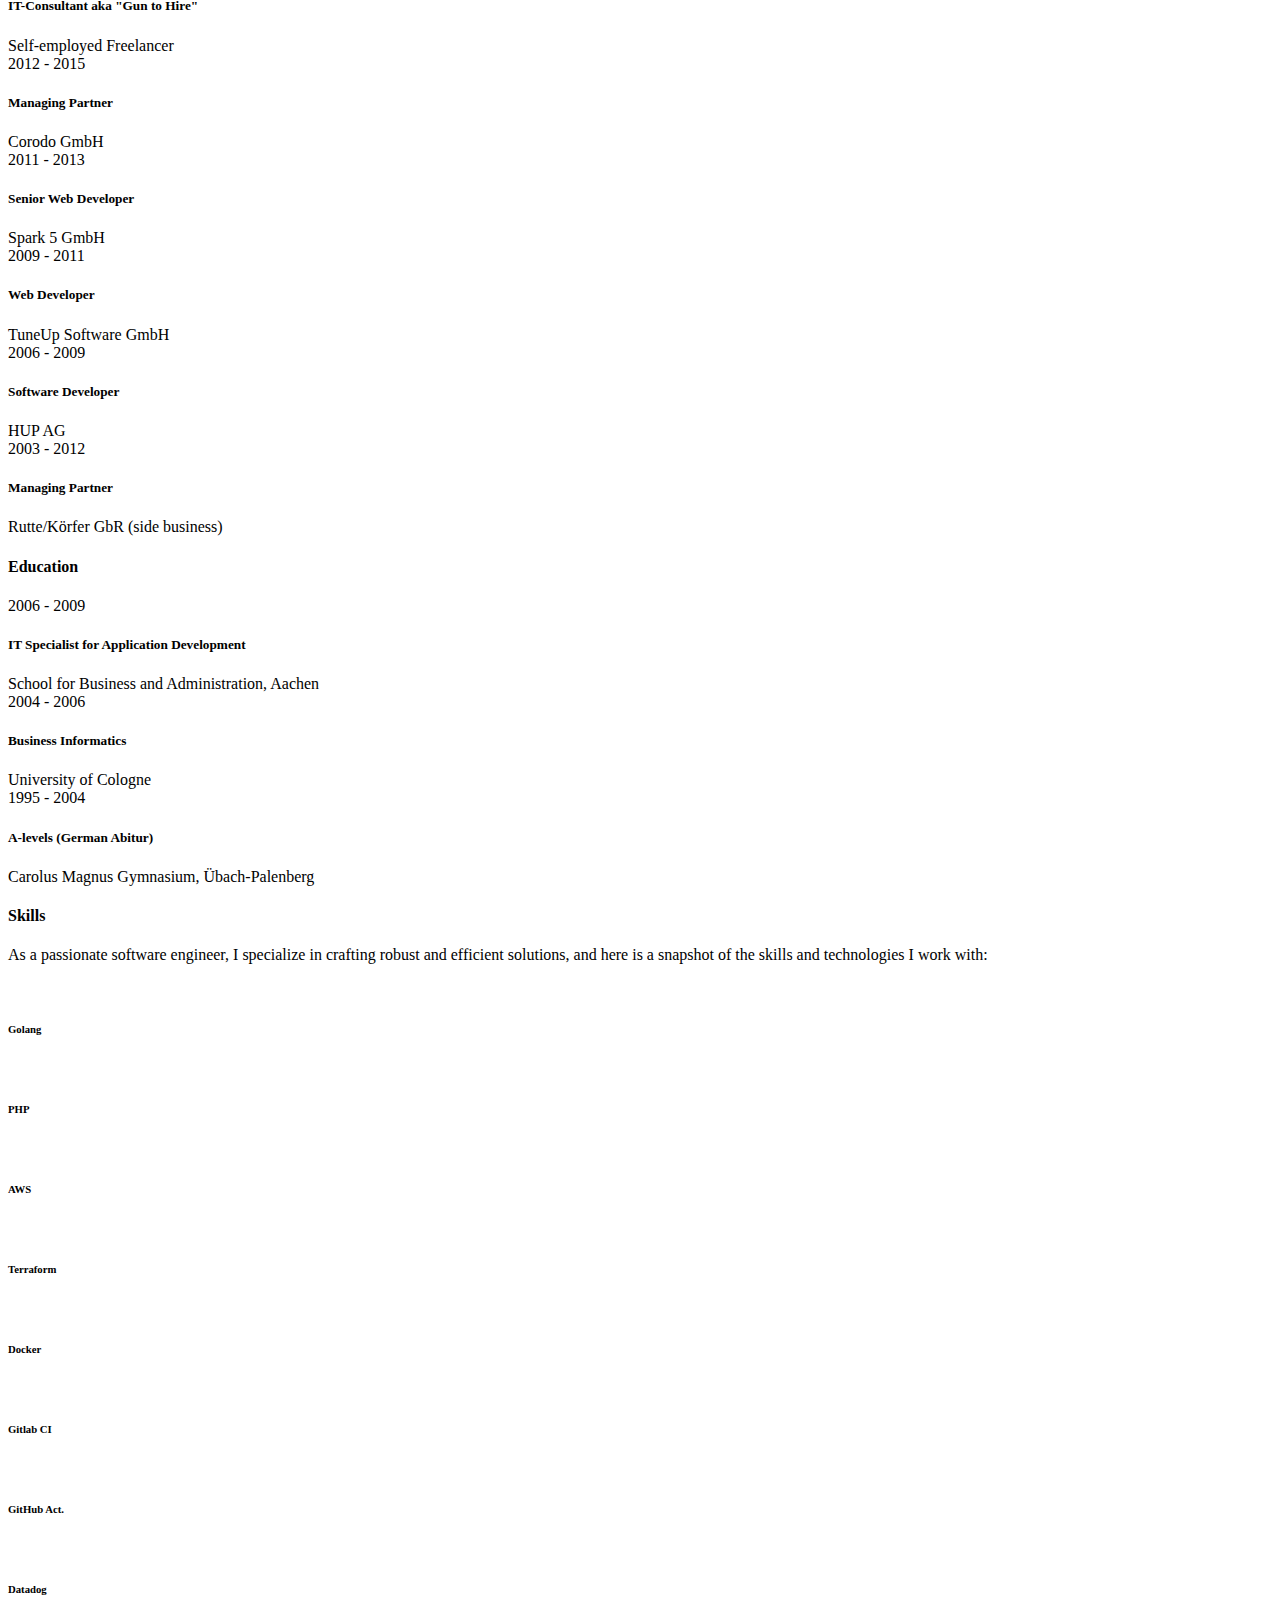
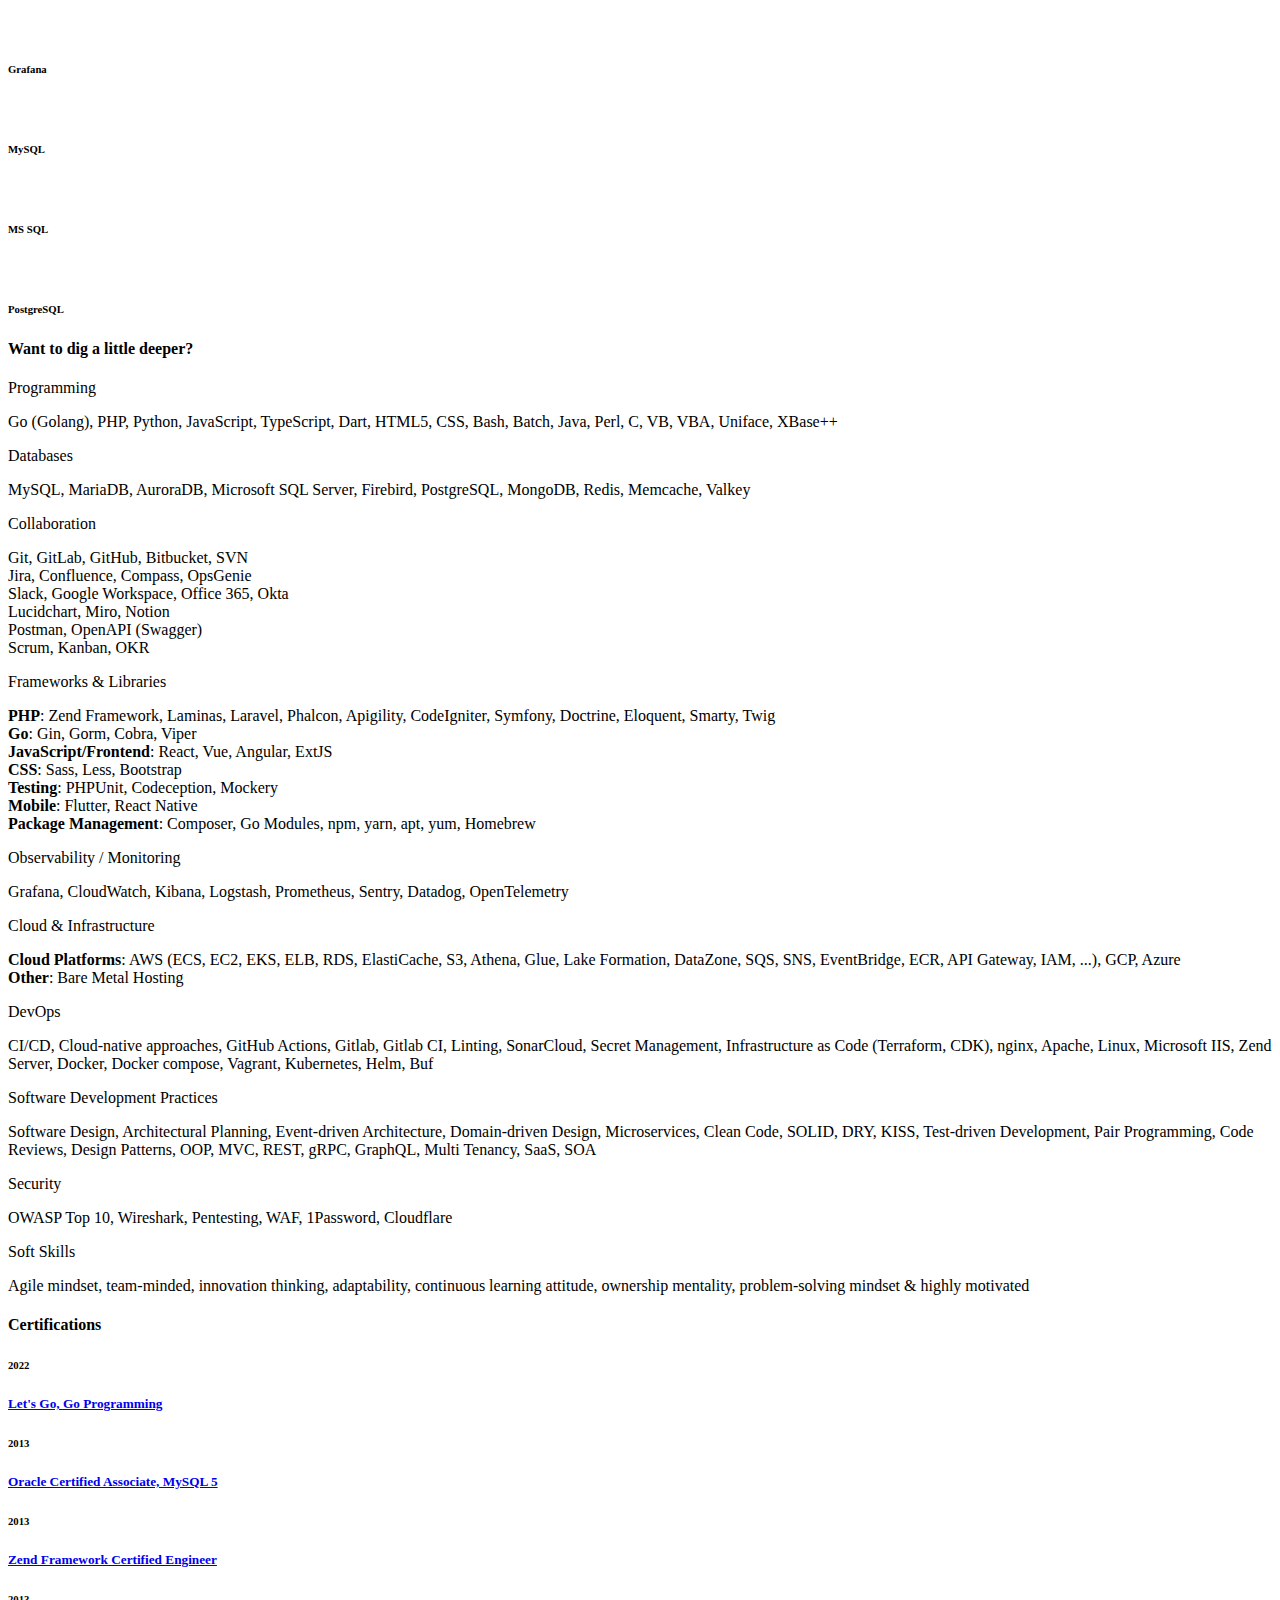
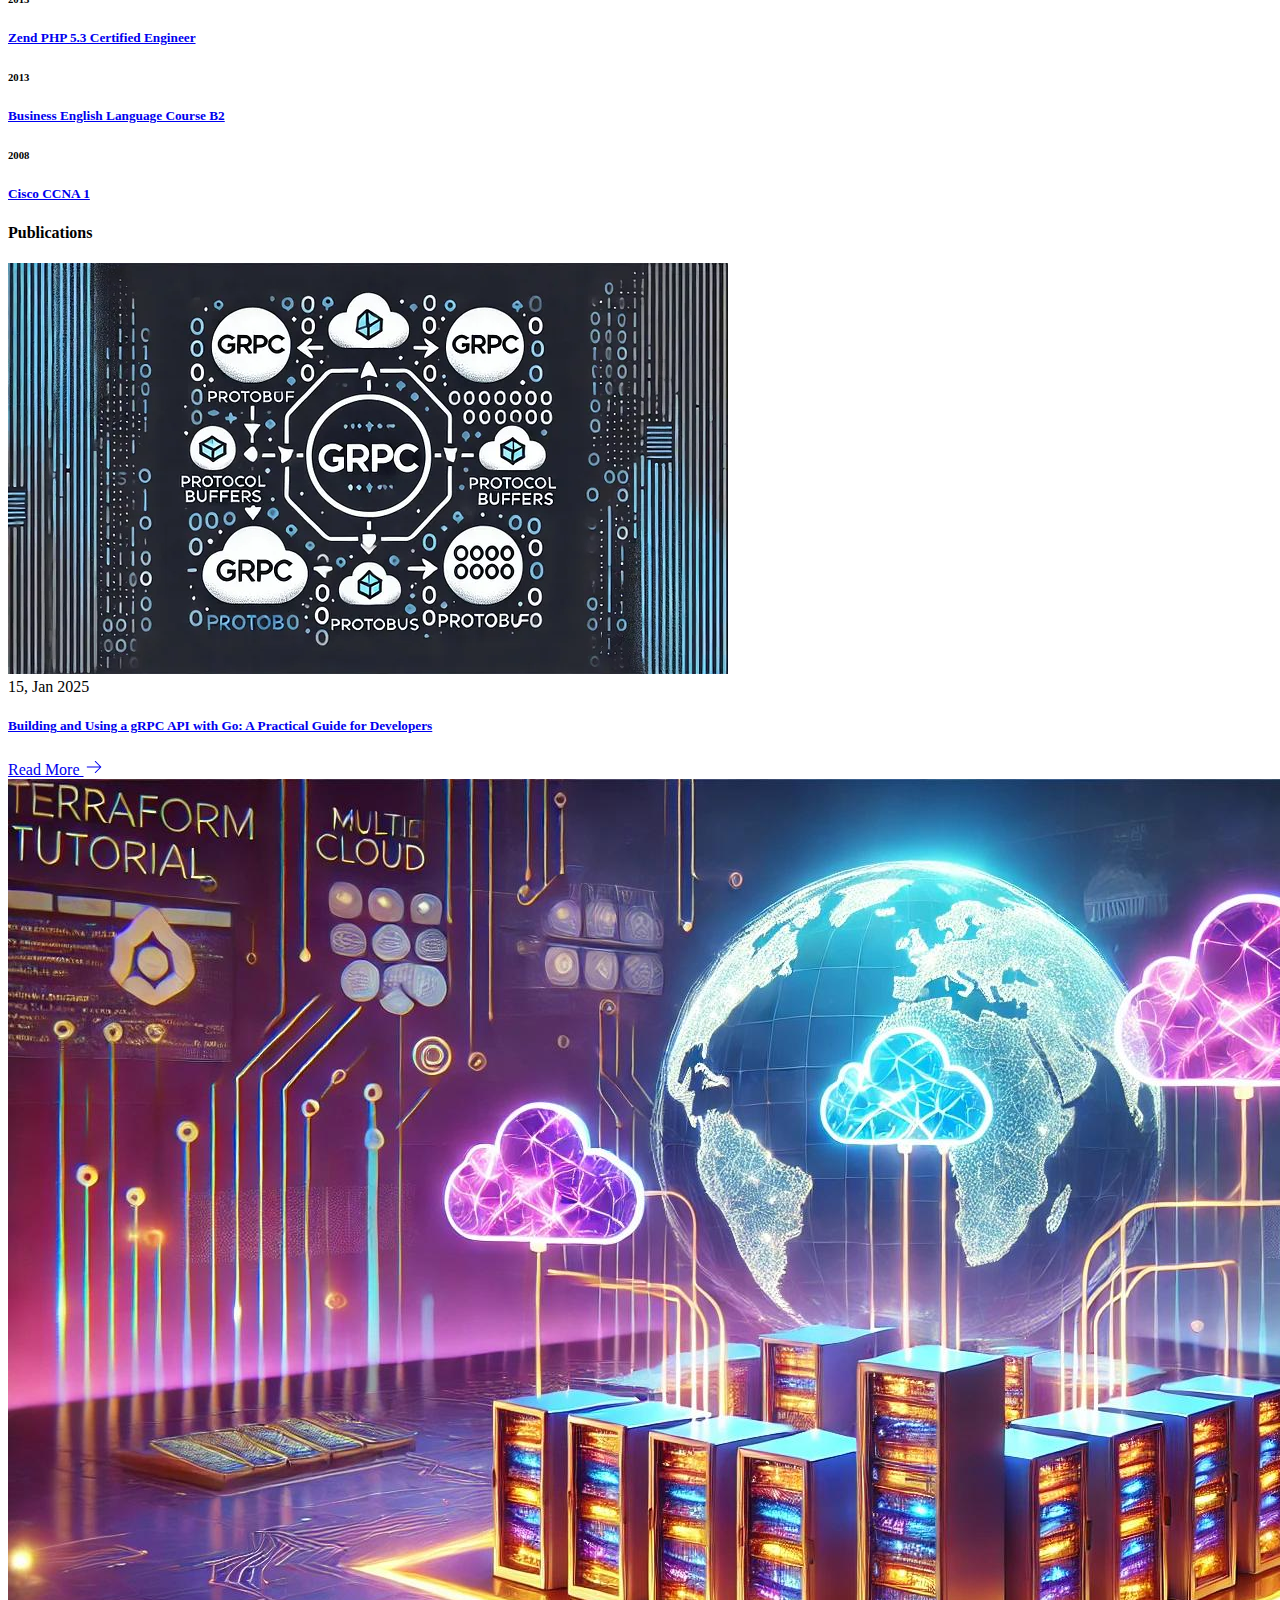
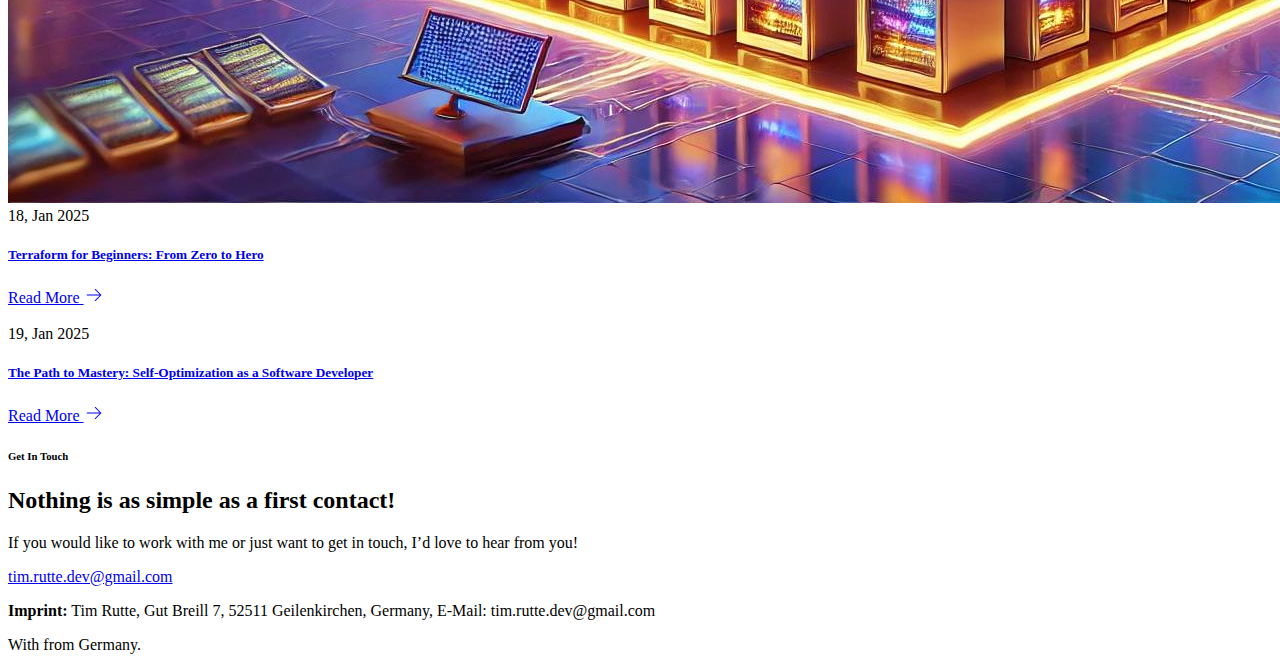
==== commit 33466ff8: "updated skills" ====
--- a/index.html
+++ b/index.html
@@ -435,8 +435,8 @@
                                             </div>
                                             <div class="item mb-30">
                                                 <span class="date">Software Development Practices</span>
-                                                <p class="pt-10">Software Design, Architectural Planning, Event-driven Architecture, Microservices, Clean Code, TDD, Pair
-                                                    Programming, Design Patterns, OOP, MVC, REST,
+                                                <p class="pt-10">Software Design, Architectural Planning, Event-driven Architecture, Domain-driven Design, Microservices, Clean Code, SOLID, DRY, KISS, Test-driven Development, Pair
+                                                    Programming, Code Reviews, Design Patterns, OOP, MVC, REST,
                                                     gRPC, GraphQL, Multi Tenancy, SaaS, SOA</p>
                                             </div>
                                             <div class="item mb-30">
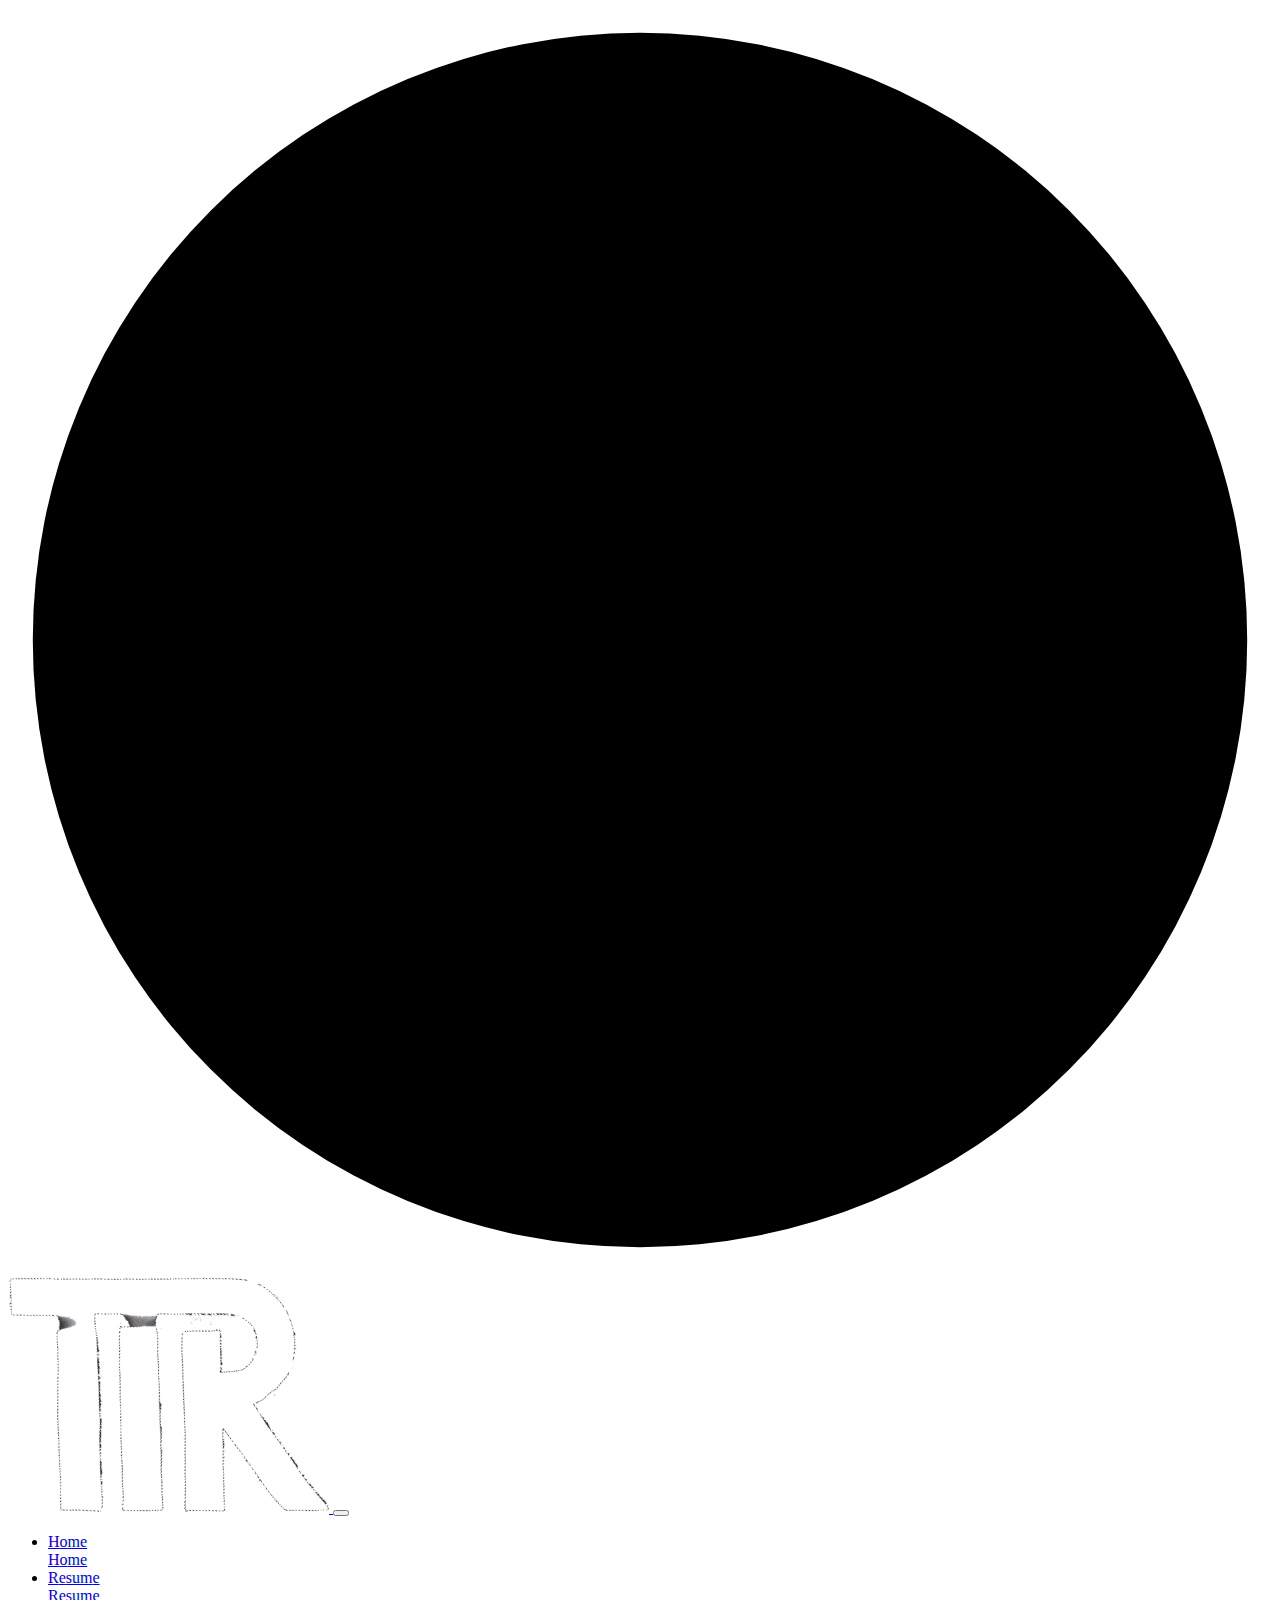
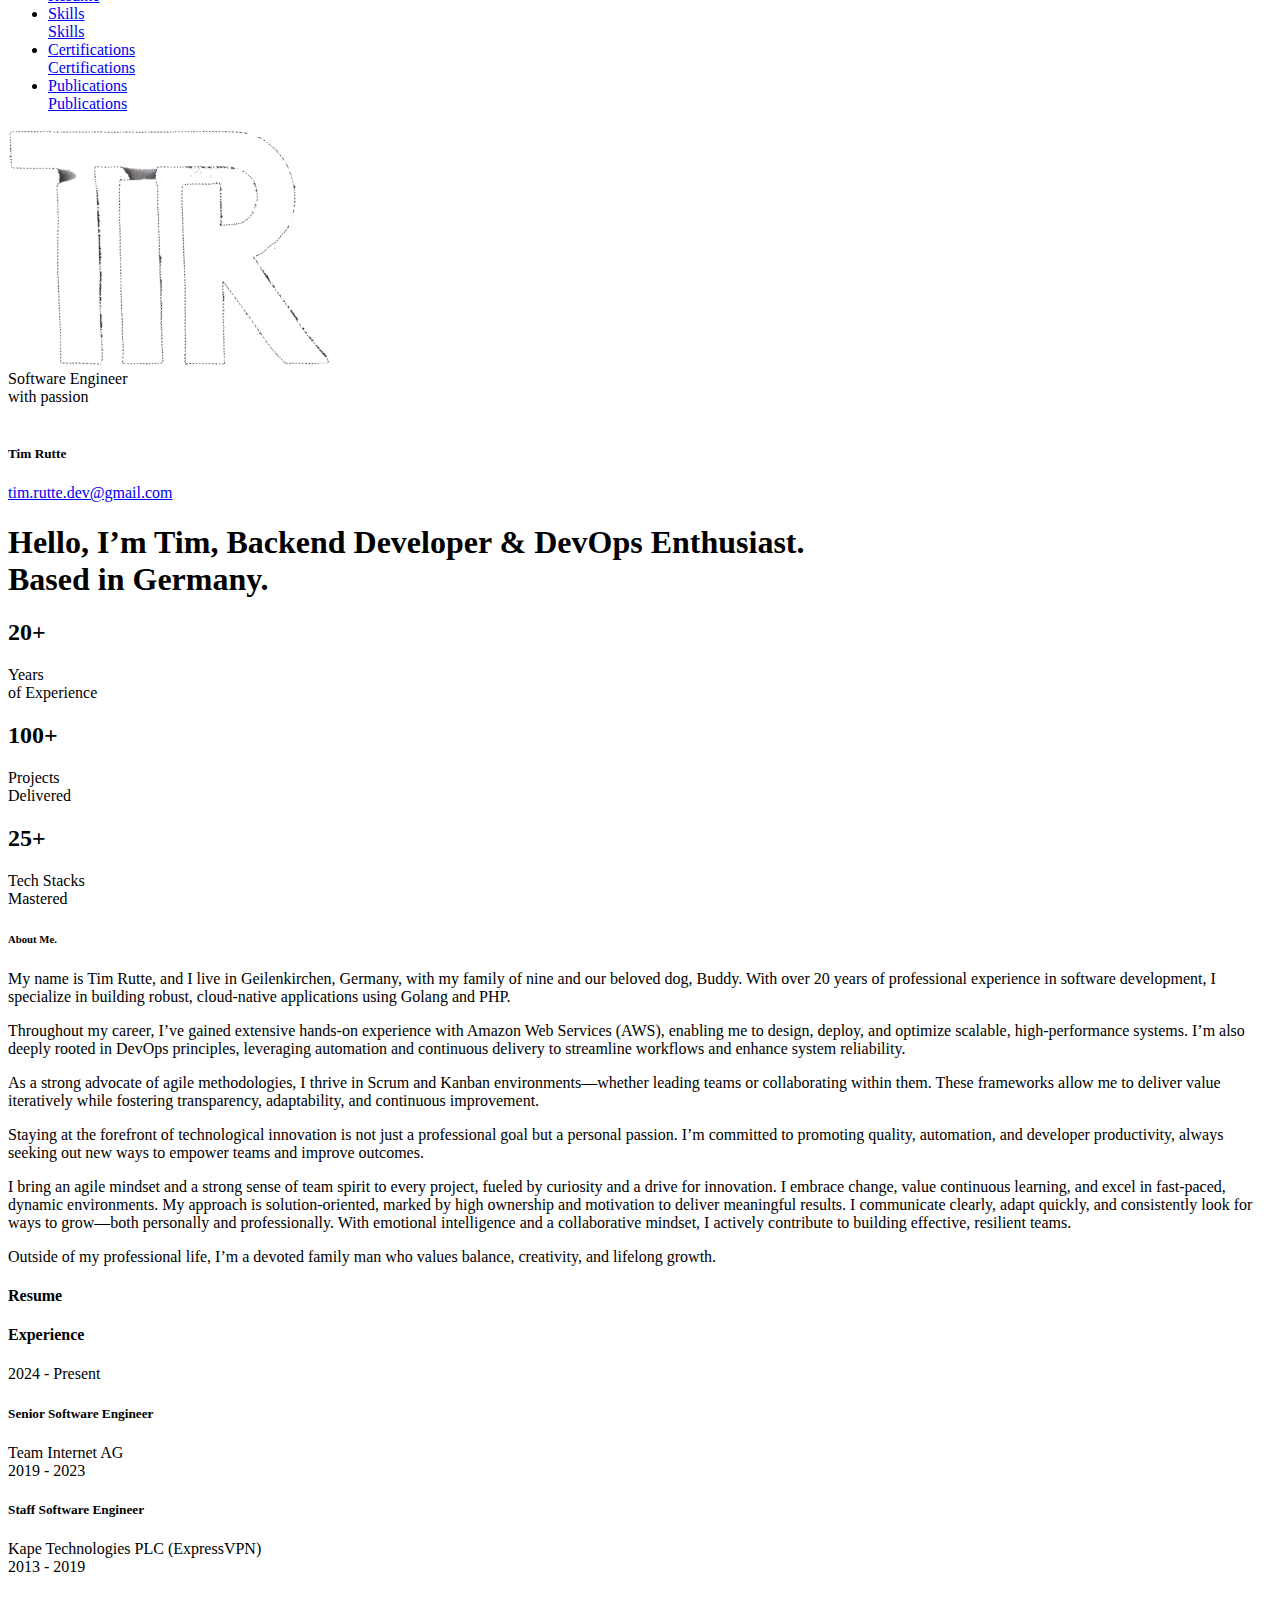
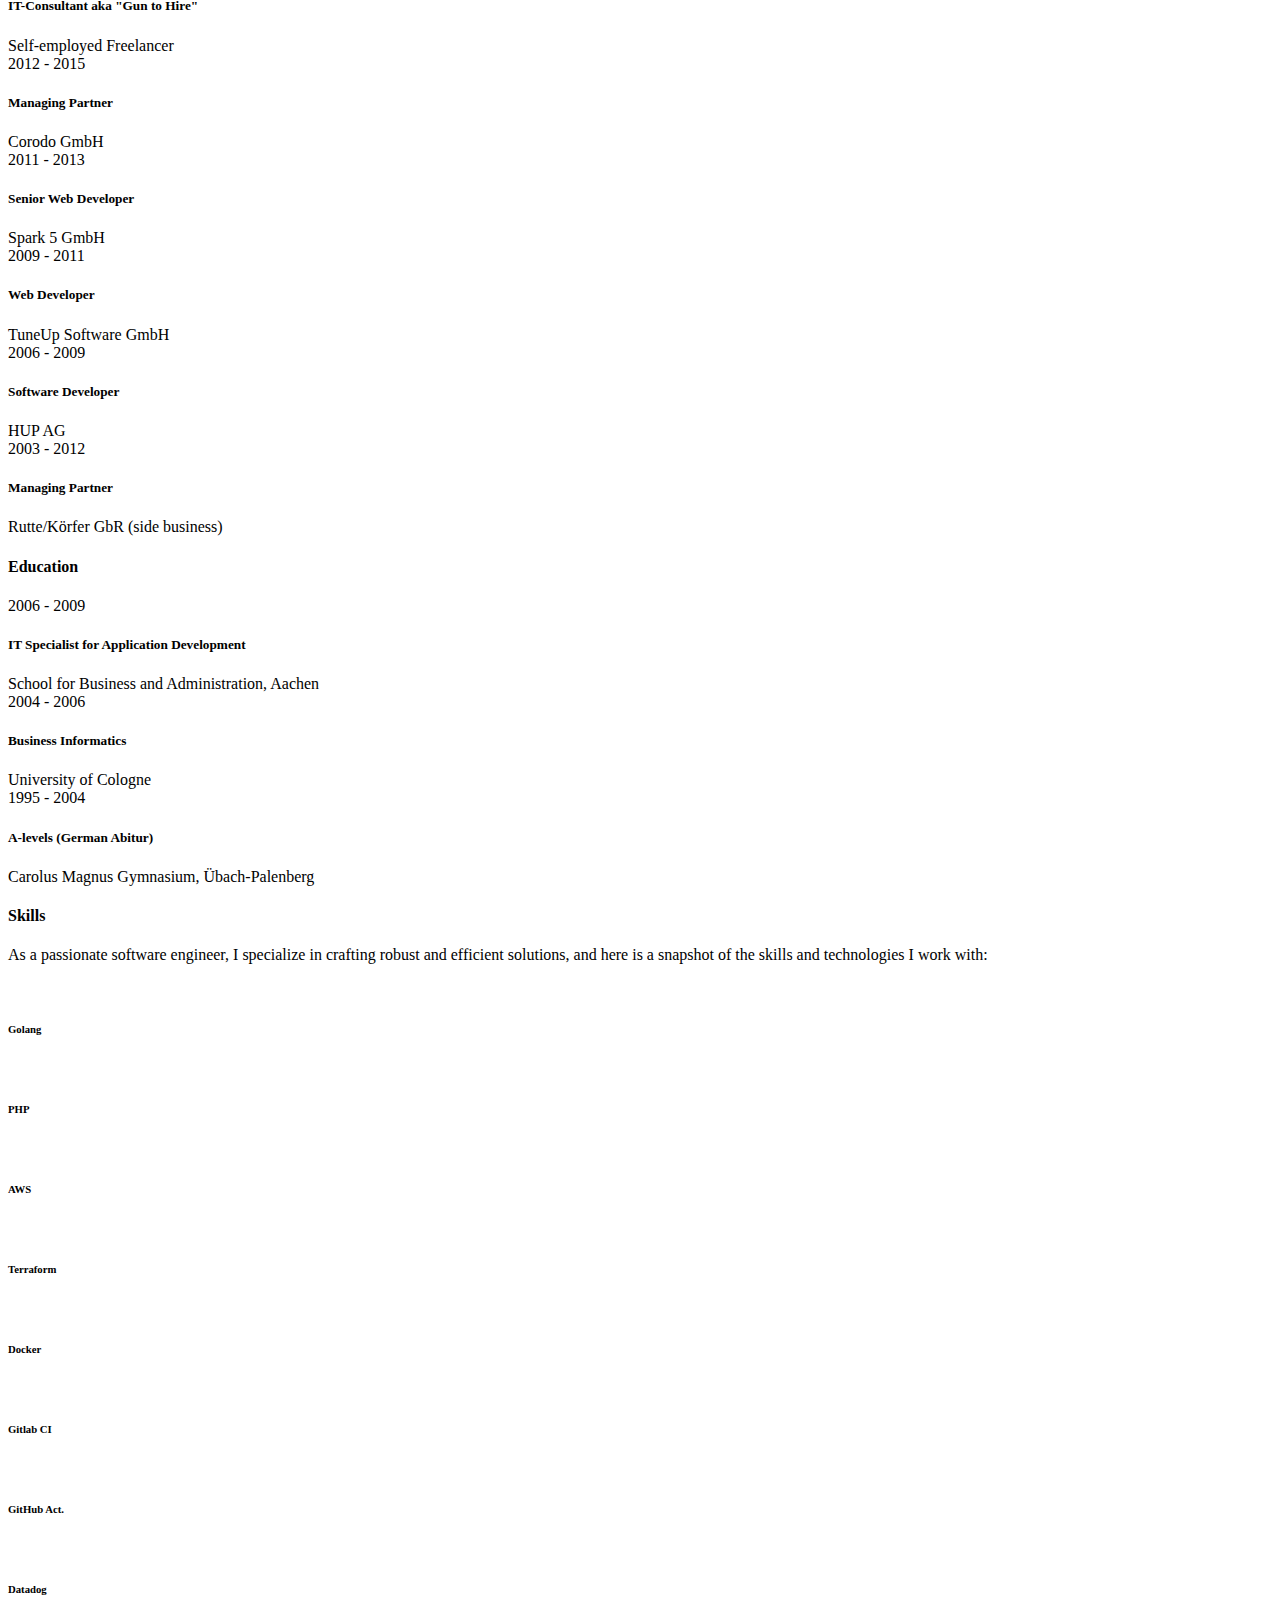
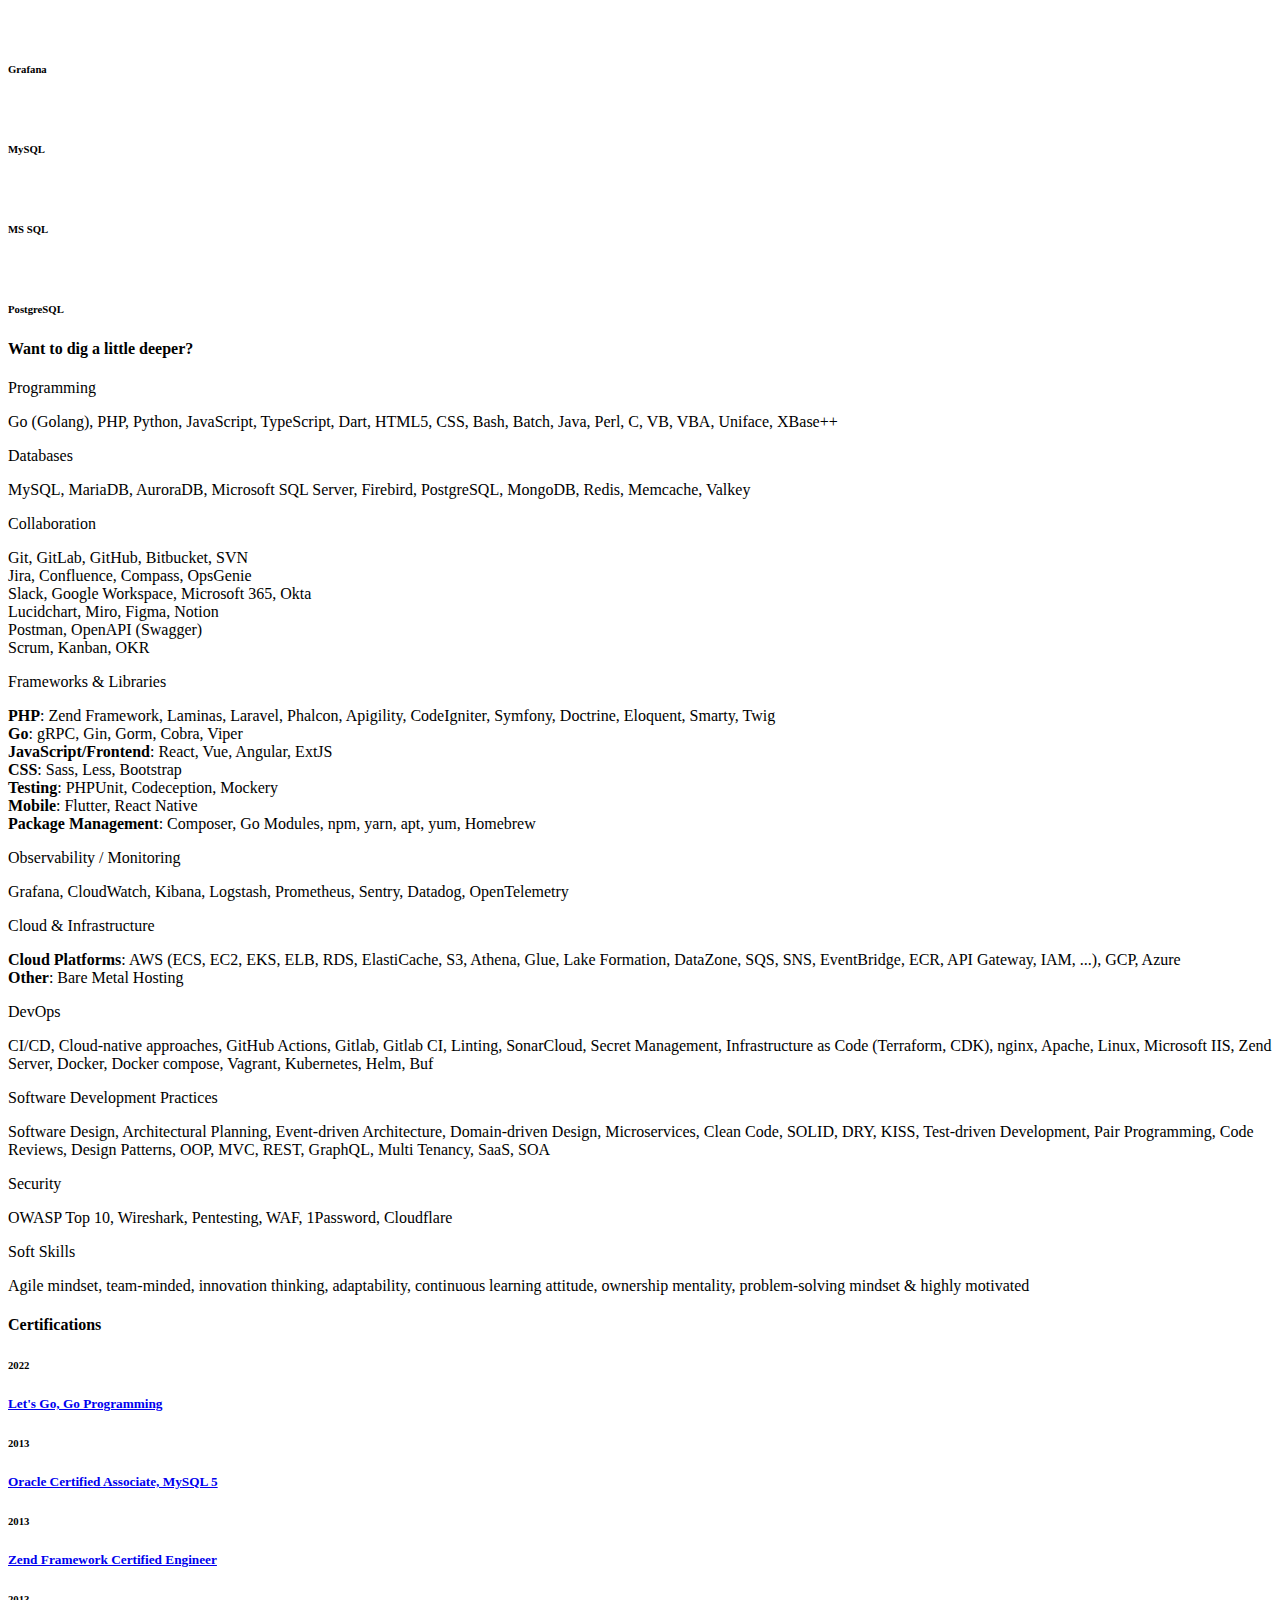
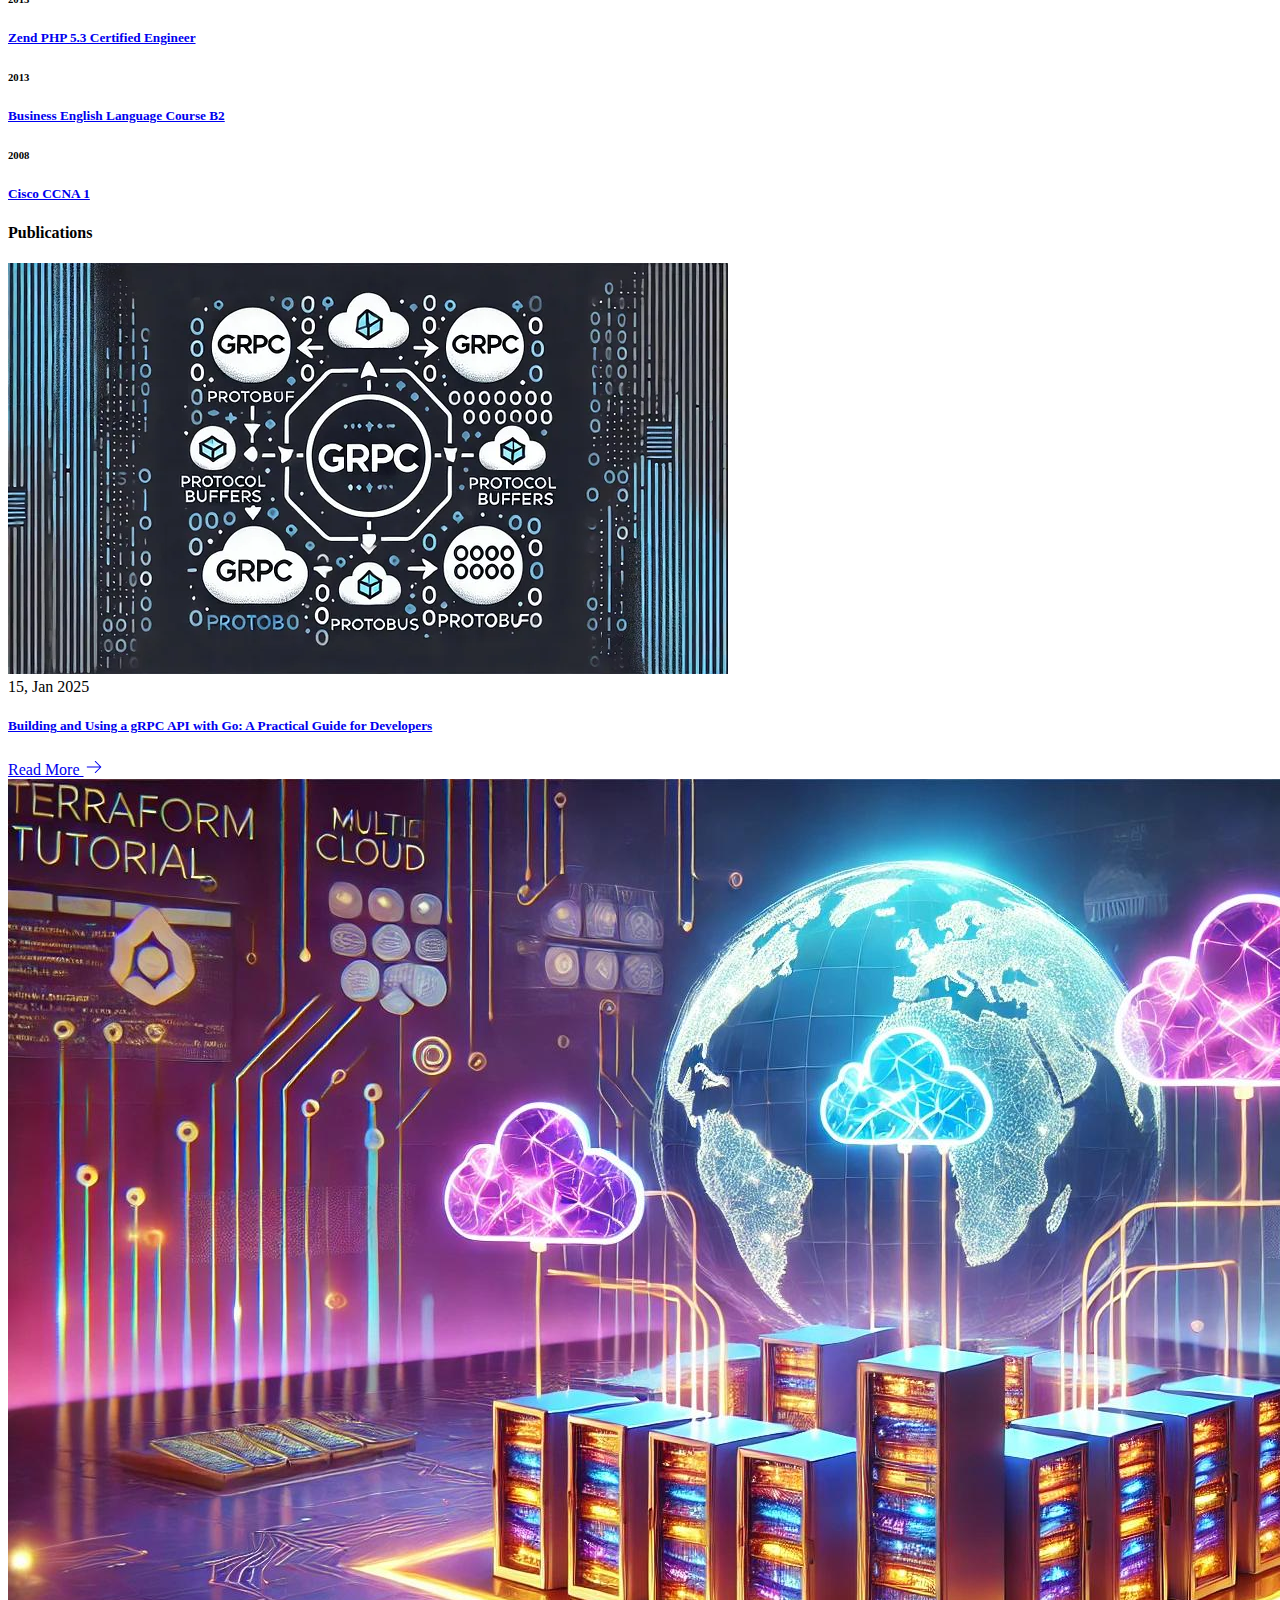
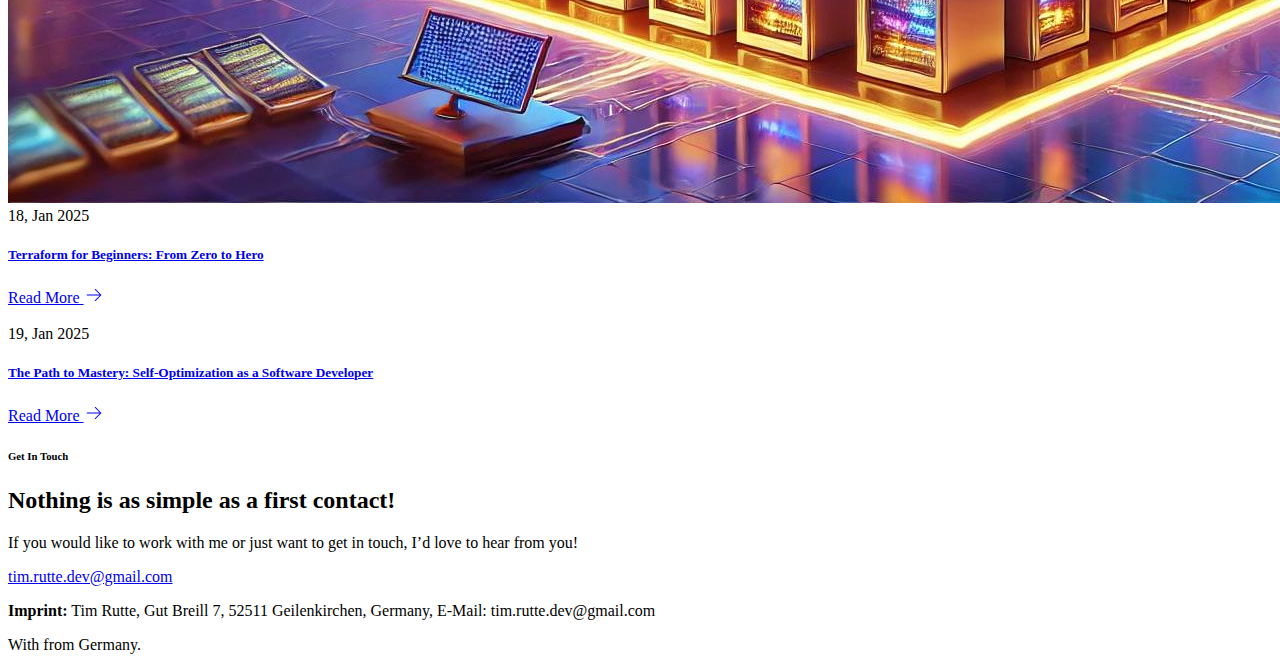
==== commit 8d8425aa: "updated skills" ====
--- a/index.html
+++ b/index.html
@@ -395,8 +395,8 @@
                                                 <span class="date">Collaboration</span>
                                                 <p class="pt-10">Git, GitLab, GitHub, Bitbucket, SVN<br>
                                                     Jira, Confluence, Compass, OpsGenie<br>
-                                                    Slack, Google Workspace, Office 365, Okta<br>
-                                                    Lucidchart, Miro, Notion<br>
+                                                    Slack, Google Workspace, Microsoft 365, Okta<br>
+                                                    Lucidchart, Miro, Figma, Notion<br>
                                                     Postman, OpenAPI (Swagger)<br>
                                                     Scrum, Kanban, OKR</p>
                                             </div>
@@ -404,7 +404,7 @@
                                                 <span class="date">Frameworks &amp; Libraries</span>
                                                 <p class="pt-10">
                                                     <b>PHP</b>: Zend Framework, Laminas, Laravel, Phalcon, Apigility, CodeIgniter, Symfony, Doctrine, Eloquent, Smarty, Twig<br>
-                                                    <b>Go</b>: Gin, Gorm, Cobra, Viper<br>
+                                                    <b>Go</b>: gRPC, Gin, Gorm, Cobra, Viper<br>
                                                     <b>JavaScript/Frontend</b>: React, Vue, Angular, ExtJS<br>
                                                     <b>CSS</b>: Sass, Less, Bootstrap<br>
                                                     <b>Testing</b>: PHPUnit, Codeception, Mockery<br>
@@ -437,7 +437,7 @@
                                                 <span class="date">Software Development Practices</span>
                                                 <p class="pt-10">Software Design, Architectural Planning, Event-driven Architecture, Domain-driven Design, Microservices, Clean Code, SOLID, DRY, KISS, Test-driven Development, Pair
                                                     Programming, Code Reviews, Design Patterns, OOP, MVC, REST,
-                                                    gRPC, GraphQL, Multi Tenancy, SaaS, SOA</p>
+                                                    GraphQL, Multi Tenancy, SaaS, SOA</p>
                                             </div>
                                             <div class="item mb-30">
                                                 <span class="date">Security</span>
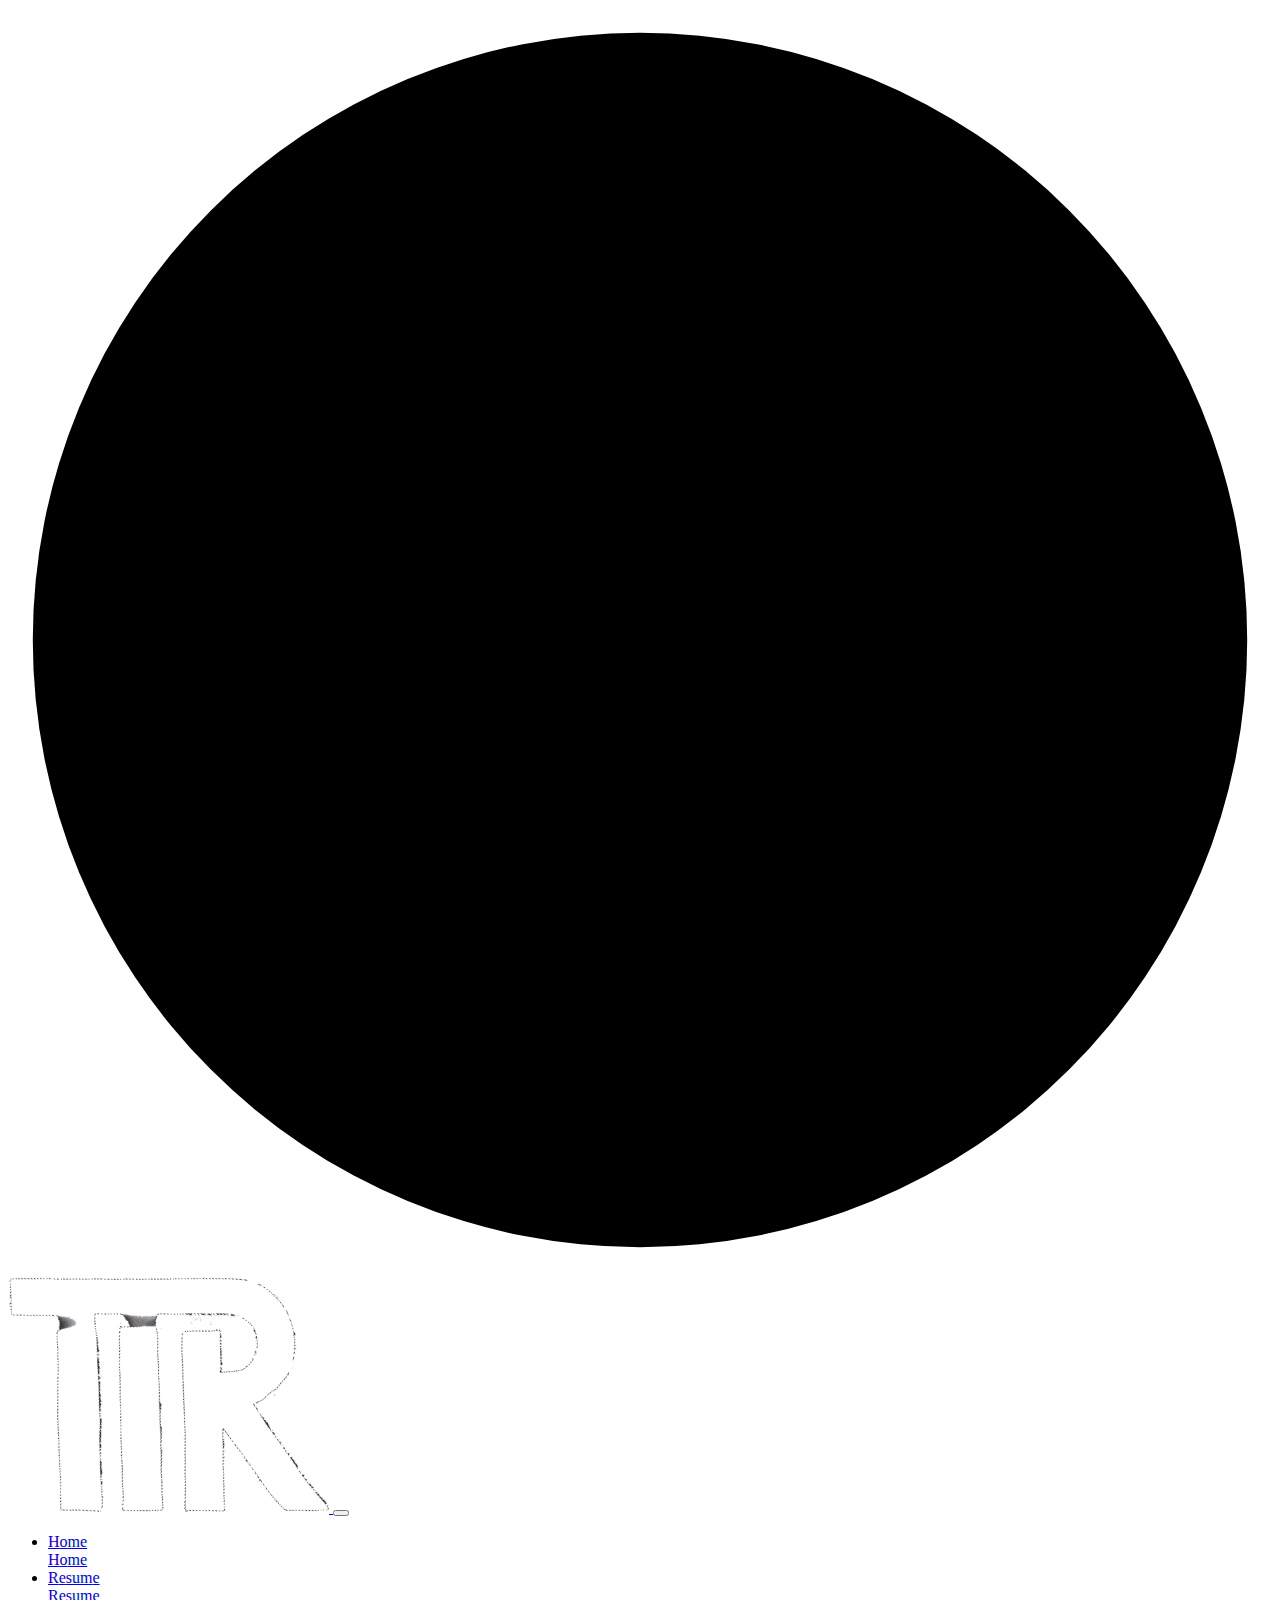
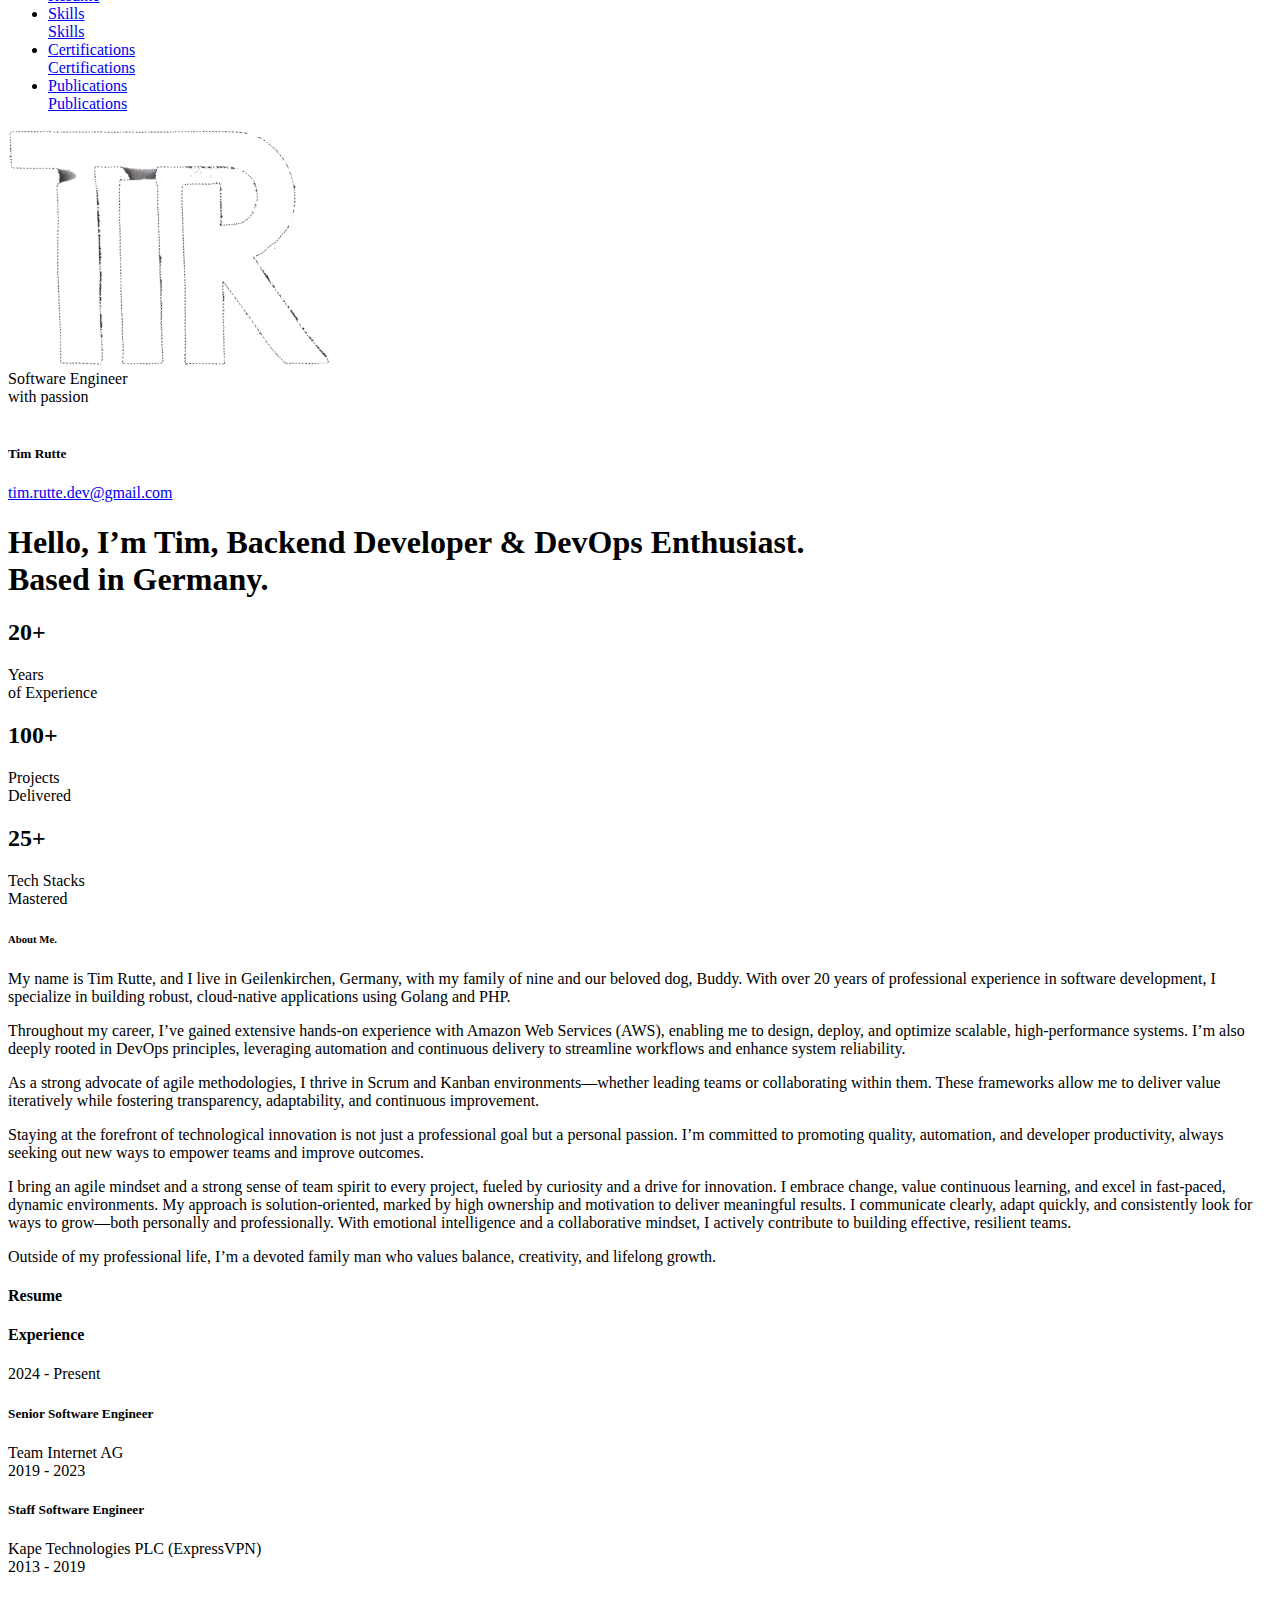
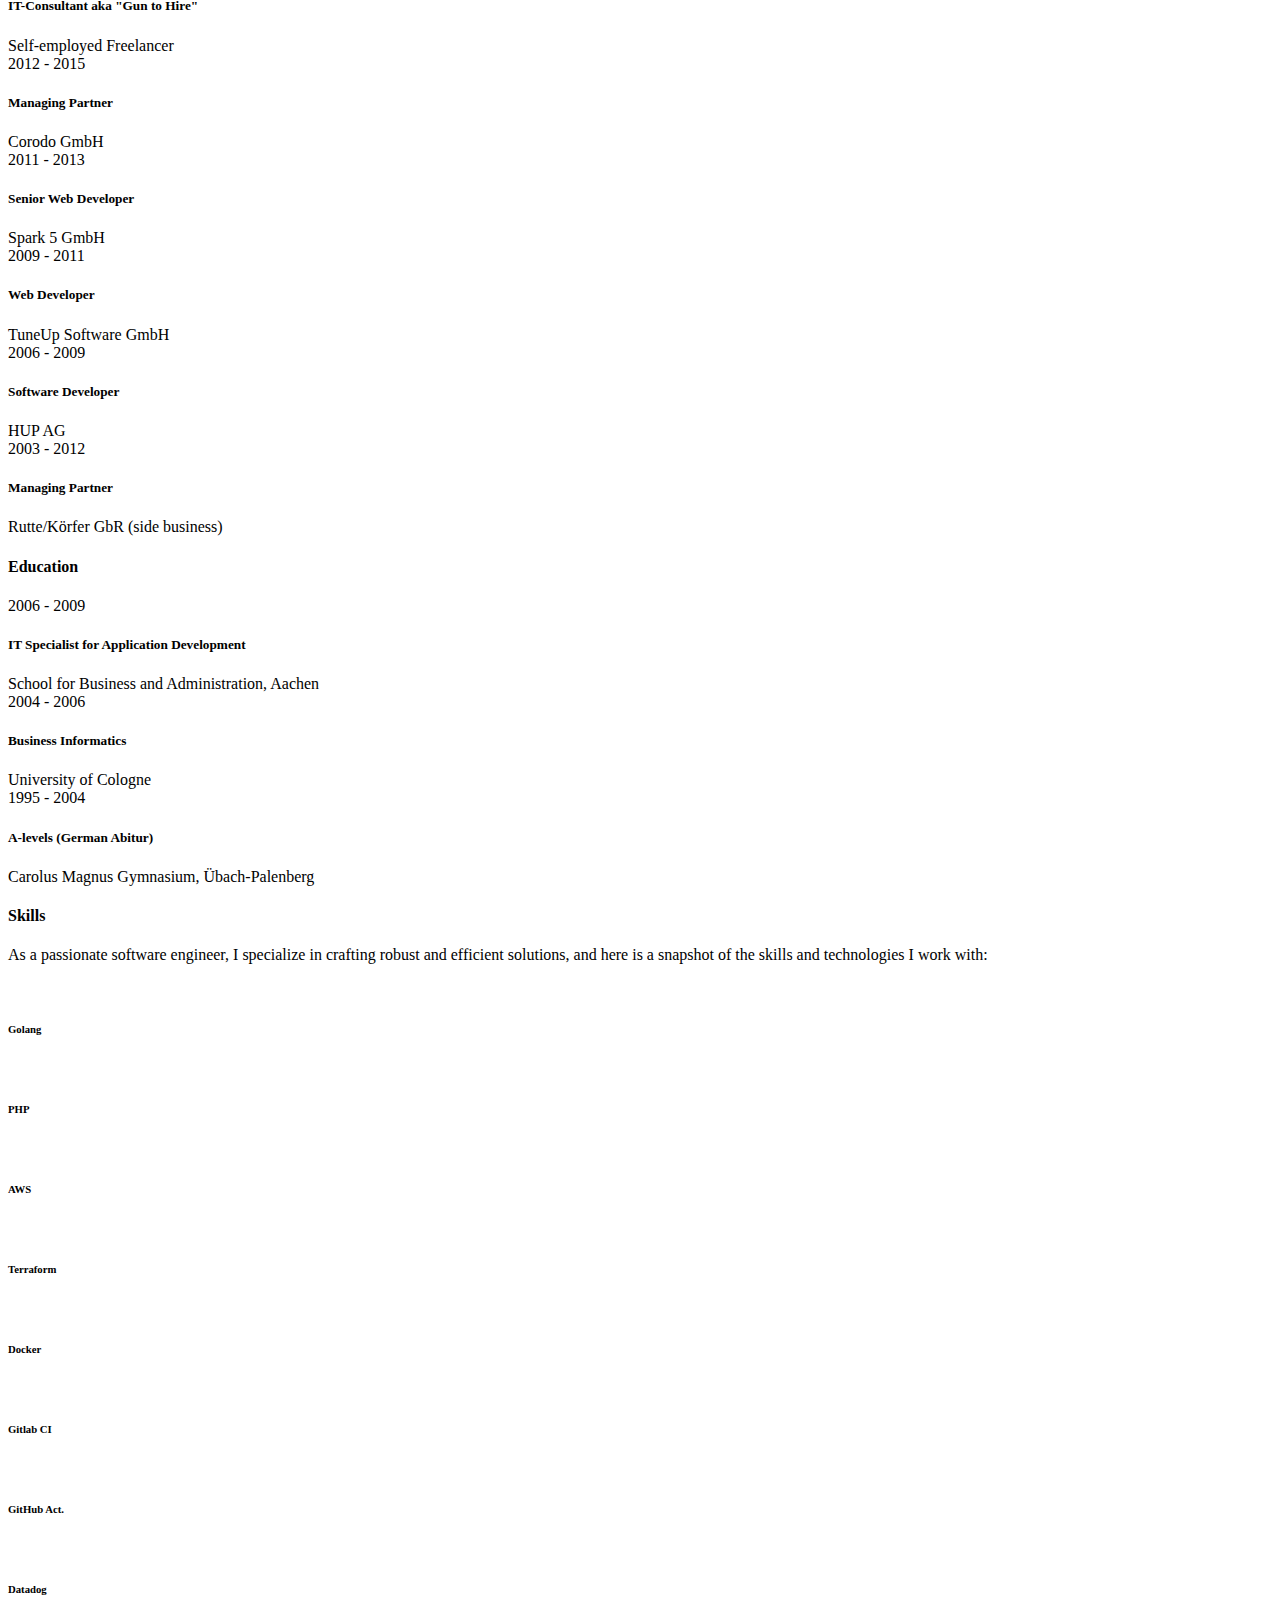
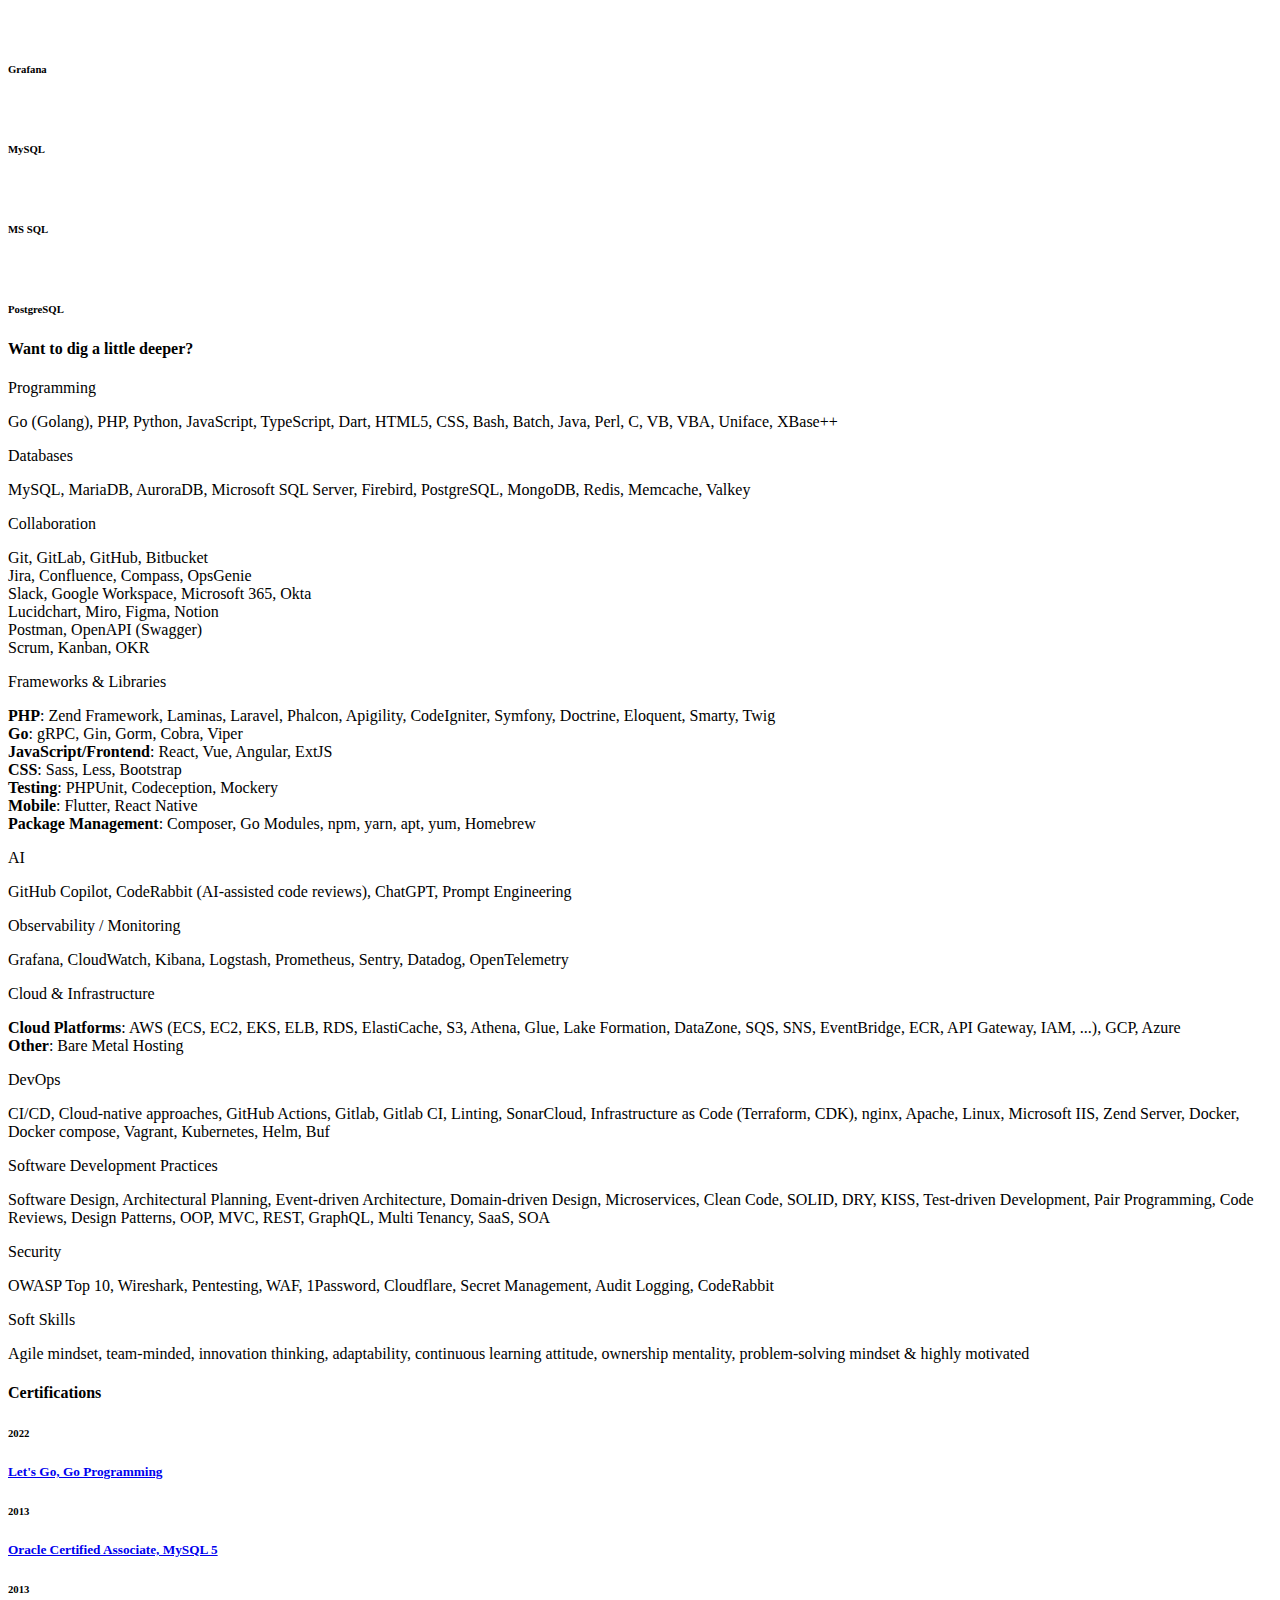
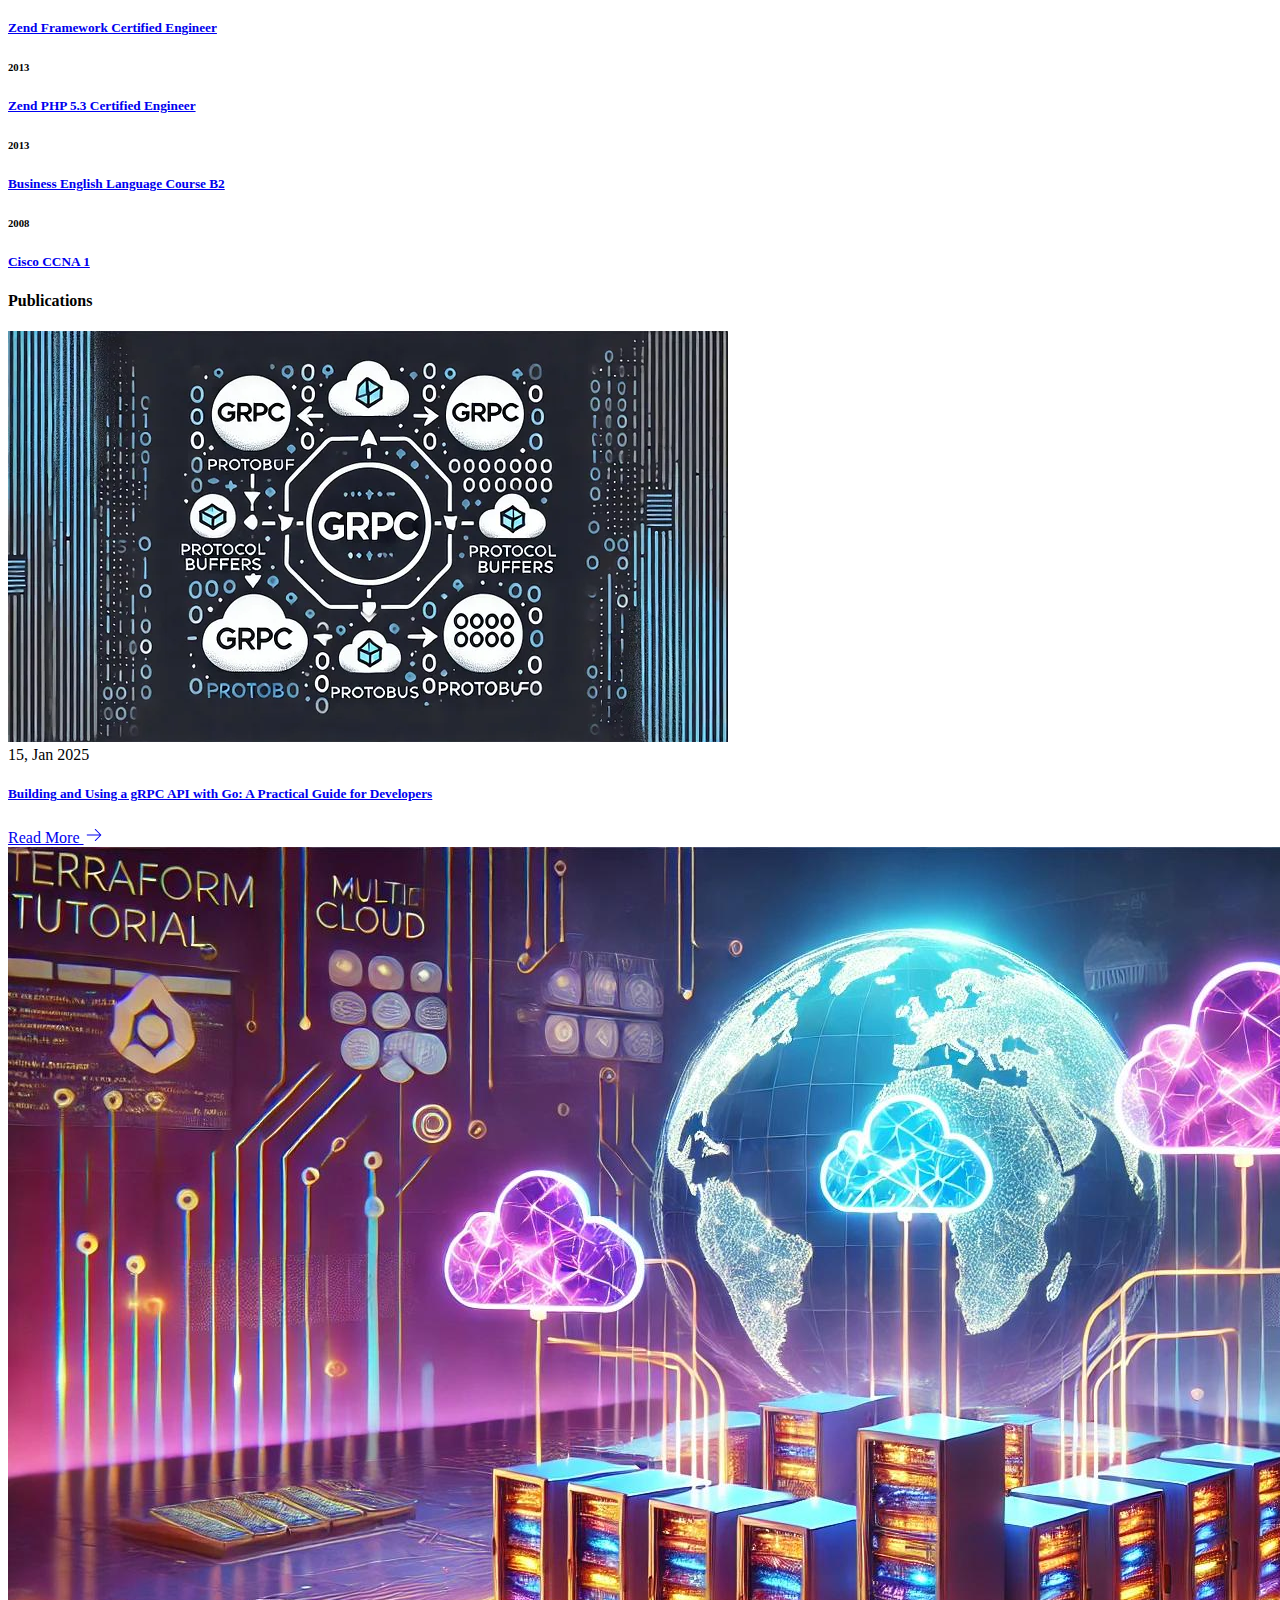
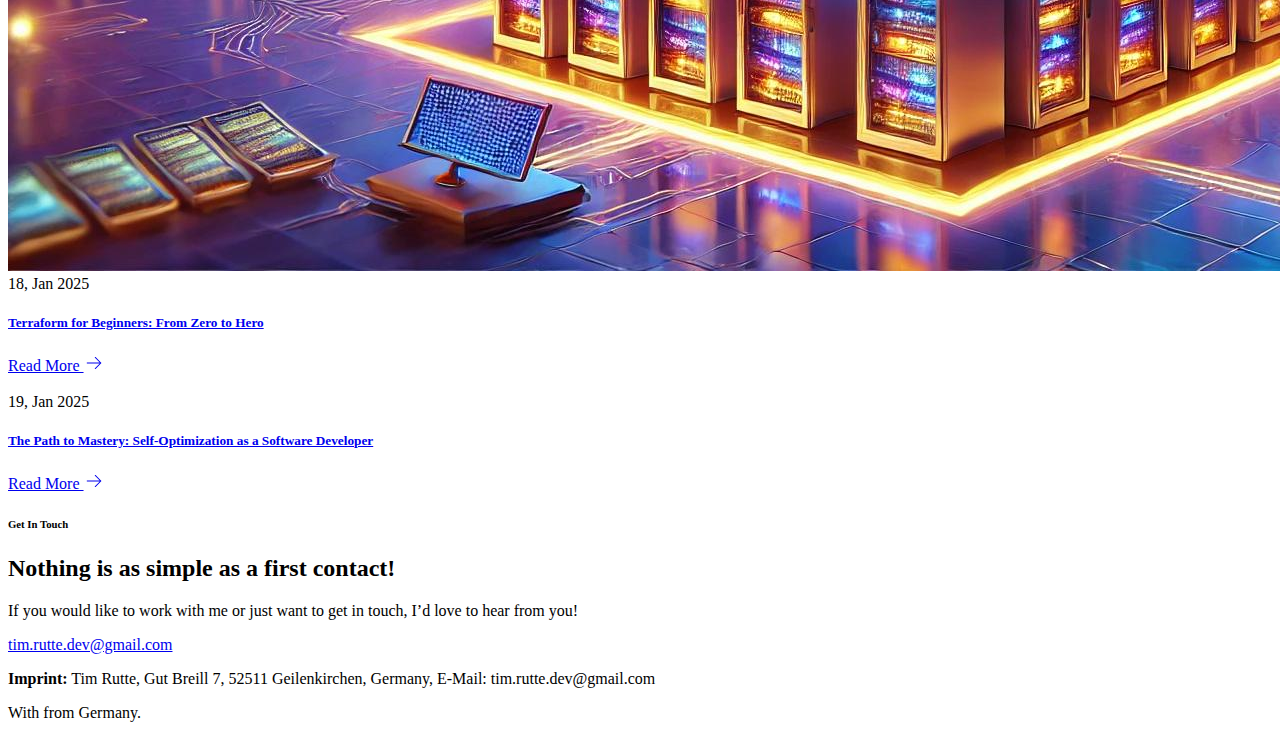
==== commit d4cbcc07: "updated skills" ====
--- a/index.html
+++ b/index.html
@@ -393,7 +393,7 @@
                                             </div>
                                             <div class="item mb-30">
                                                 <span class="date">Collaboration</span>
-                                                <p class="pt-10">Git, GitLab, GitHub, Bitbucket, SVN<br>
+                                                <p class="pt-10">Git, GitLab, GitHub, Bitbucket<br>
                                                     Jira, Confluence, Compass, OpsGenie<br>
                                                     Slack, Google Workspace, Microsoft 365, Okta<br>
                                                     Lucidchart, Miro, Figma, Notion<br>
@@ -412,6 +412,10 @@
                                                     <b>Package Management</b>: Composer, Go Modules, npm, yarn, apt, yum, Homebrew<br>
                                                 </p>
                                             </div>
+                                            <div class="item mb-30">
+                                                <span class="date">AI</span>
+                                                <p class="pt-10">GitHub Copilot, CodeRabbit (AI-assisted code reviews), ChatGPT, Prompt Engineering</p>
+                                            </div>
                                         </div>
                                         <div class="col-lg-6">
                                             <div class="item mb-30">
@@ -429,8 +433,7 @@
                                             <div class="item mb-30">
                                                 <span class="date">DevOps</span>
                                                 <p class="pt-10">CI/CD, Cloud-native approaches,
-                                                    GitHub Actions, Gitlab, Gitlab CI, Linting, SonarCloud, Secret
-                                                    Management, Infrastructure as Code (Terraform, CDK), nginx,
+                                                    GitHub Actions, Gitlab, Gitlab CI, Linting, SonarCloud, Infrastructure as Code (Terraform, CDK), nginx,
                                                     Apache, Linux, Microsoft IIS, Zend Server, Docker, Docker compose, Vagrant, Kubernetes, Helm, Buf</p>
                                             </div>
                                             <div class="item mb-30">
@@ -442,7 +445,7 @@
                                             <div class="item mb-30">
                                                 <span class="date">Security</span>
                                                 <p class="pt-10">OWASP Top 10, Wireshark, Pentesting, WAF,
-                                                    1Password, Cloudflare</p>
+                                                    1Password, Cloudflare, Secret Management, Audit Logging, CodeRabbit</p>
                                             </div>
                                         </div>
                                     </div>
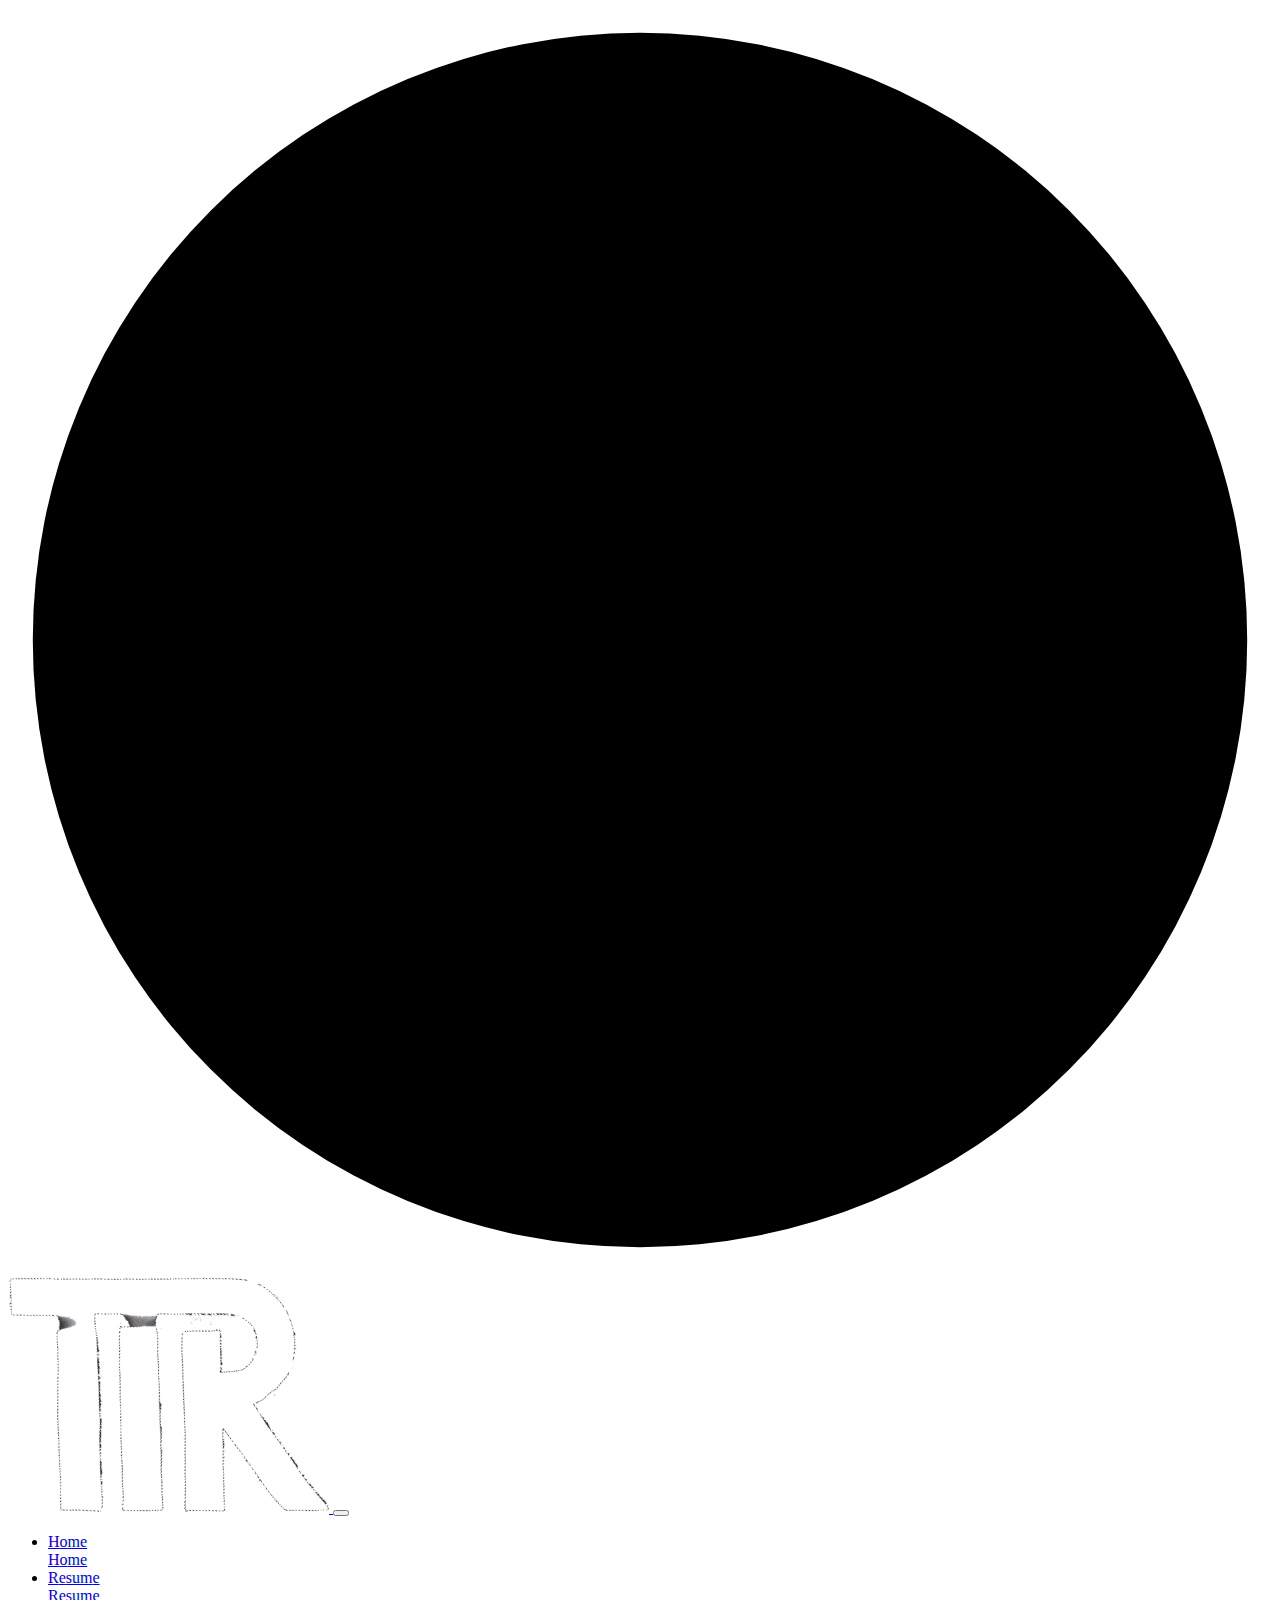
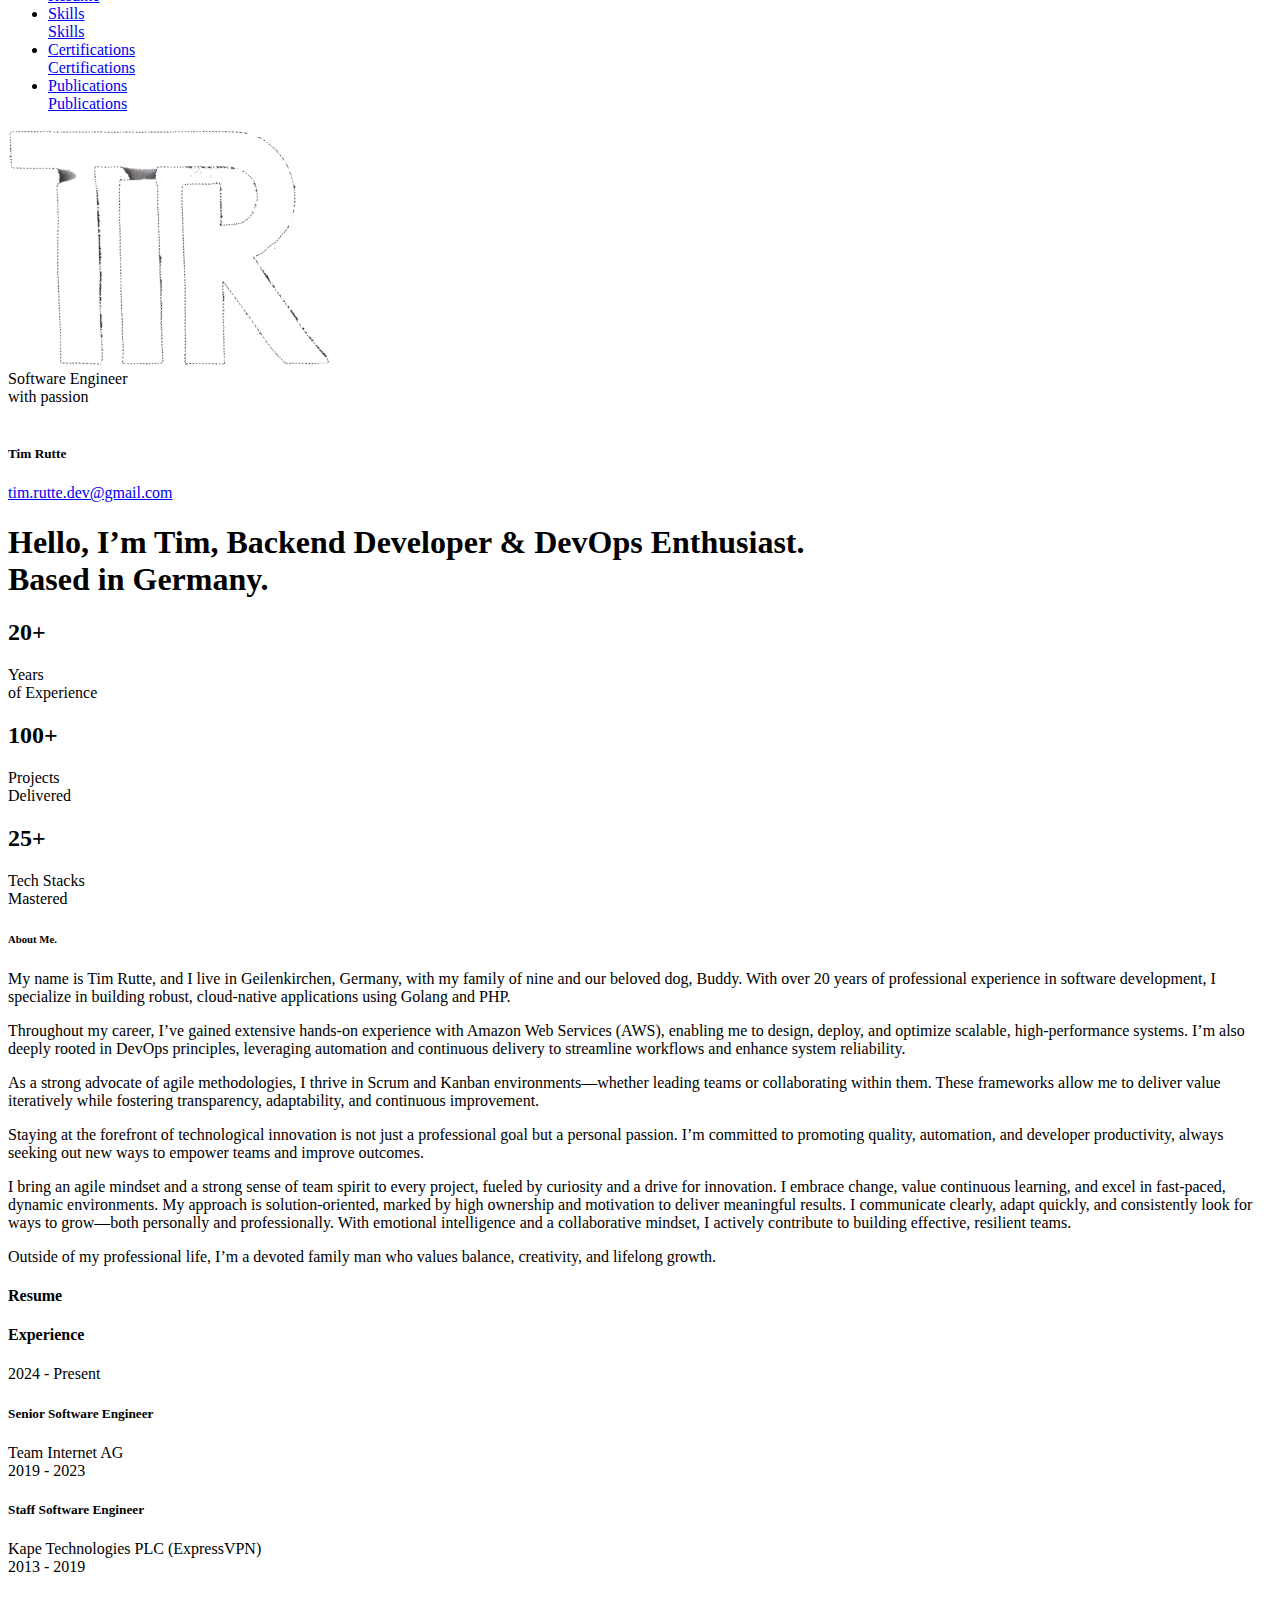
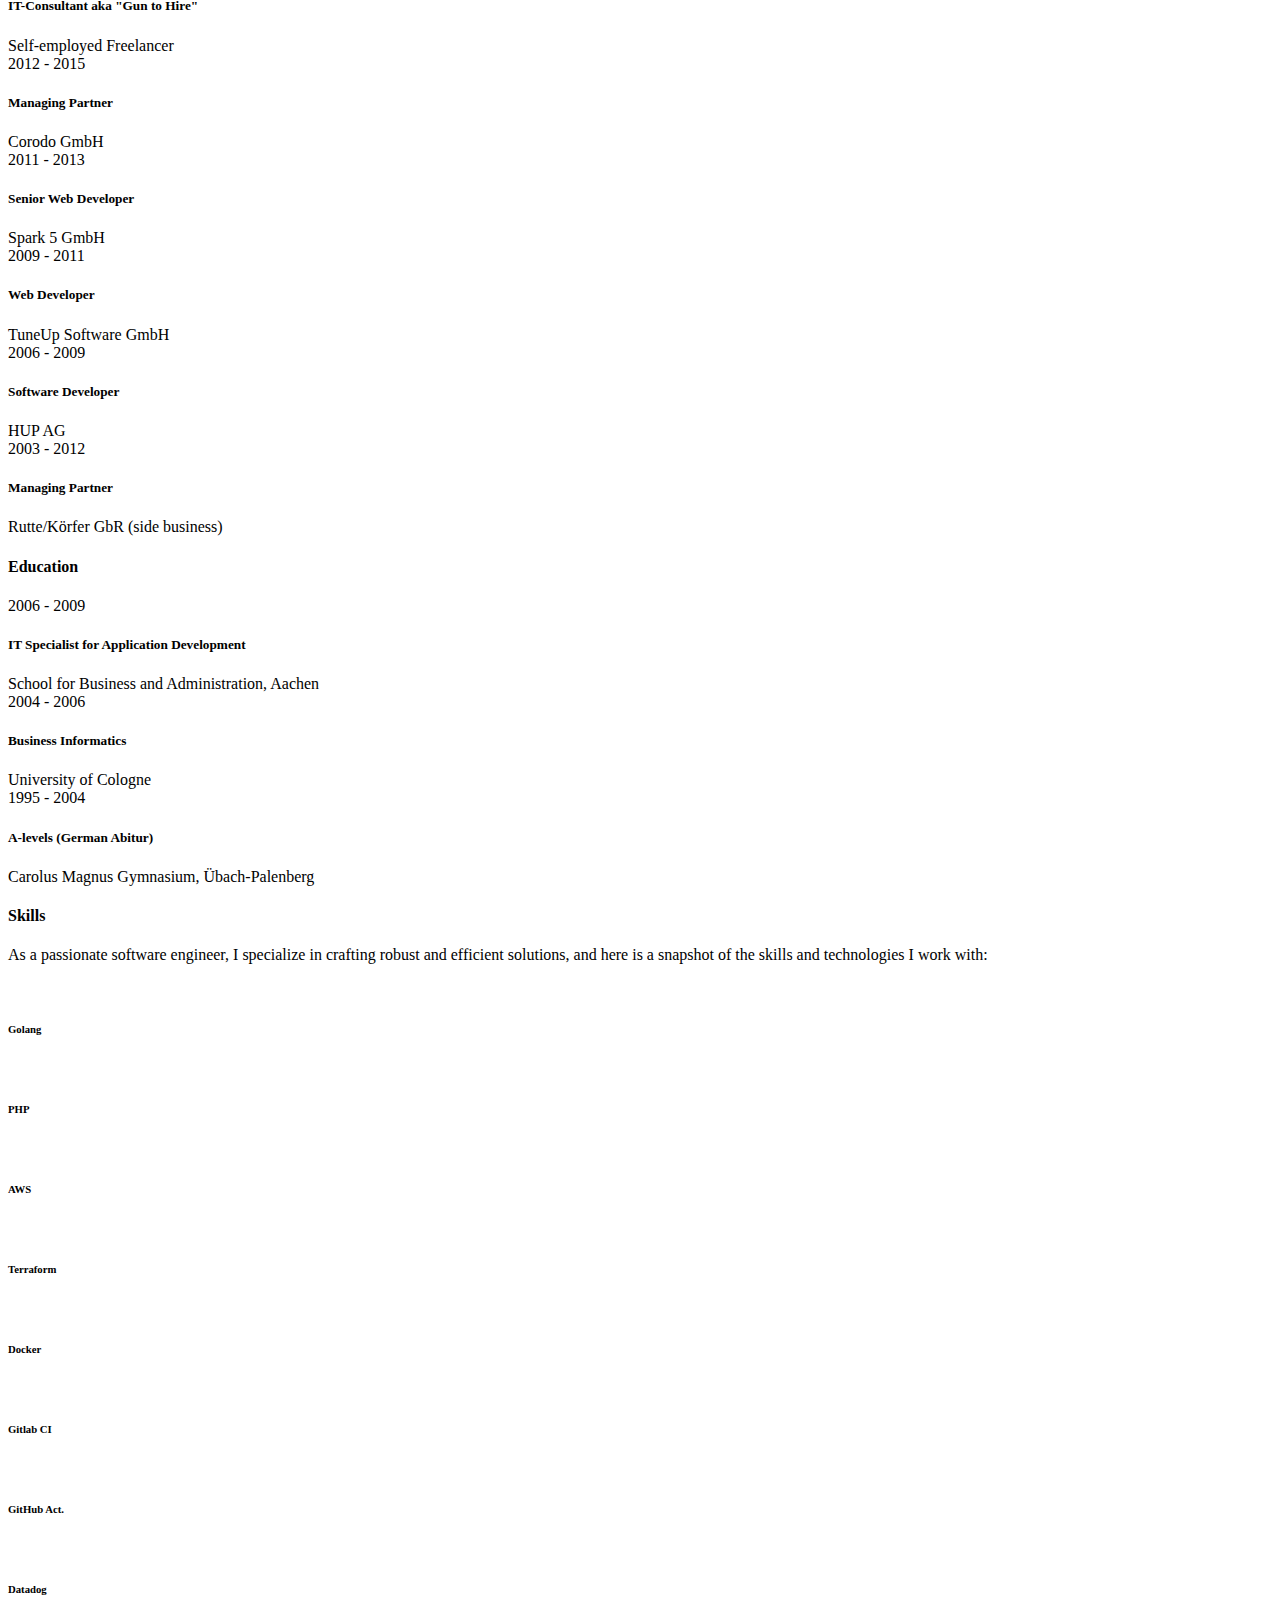
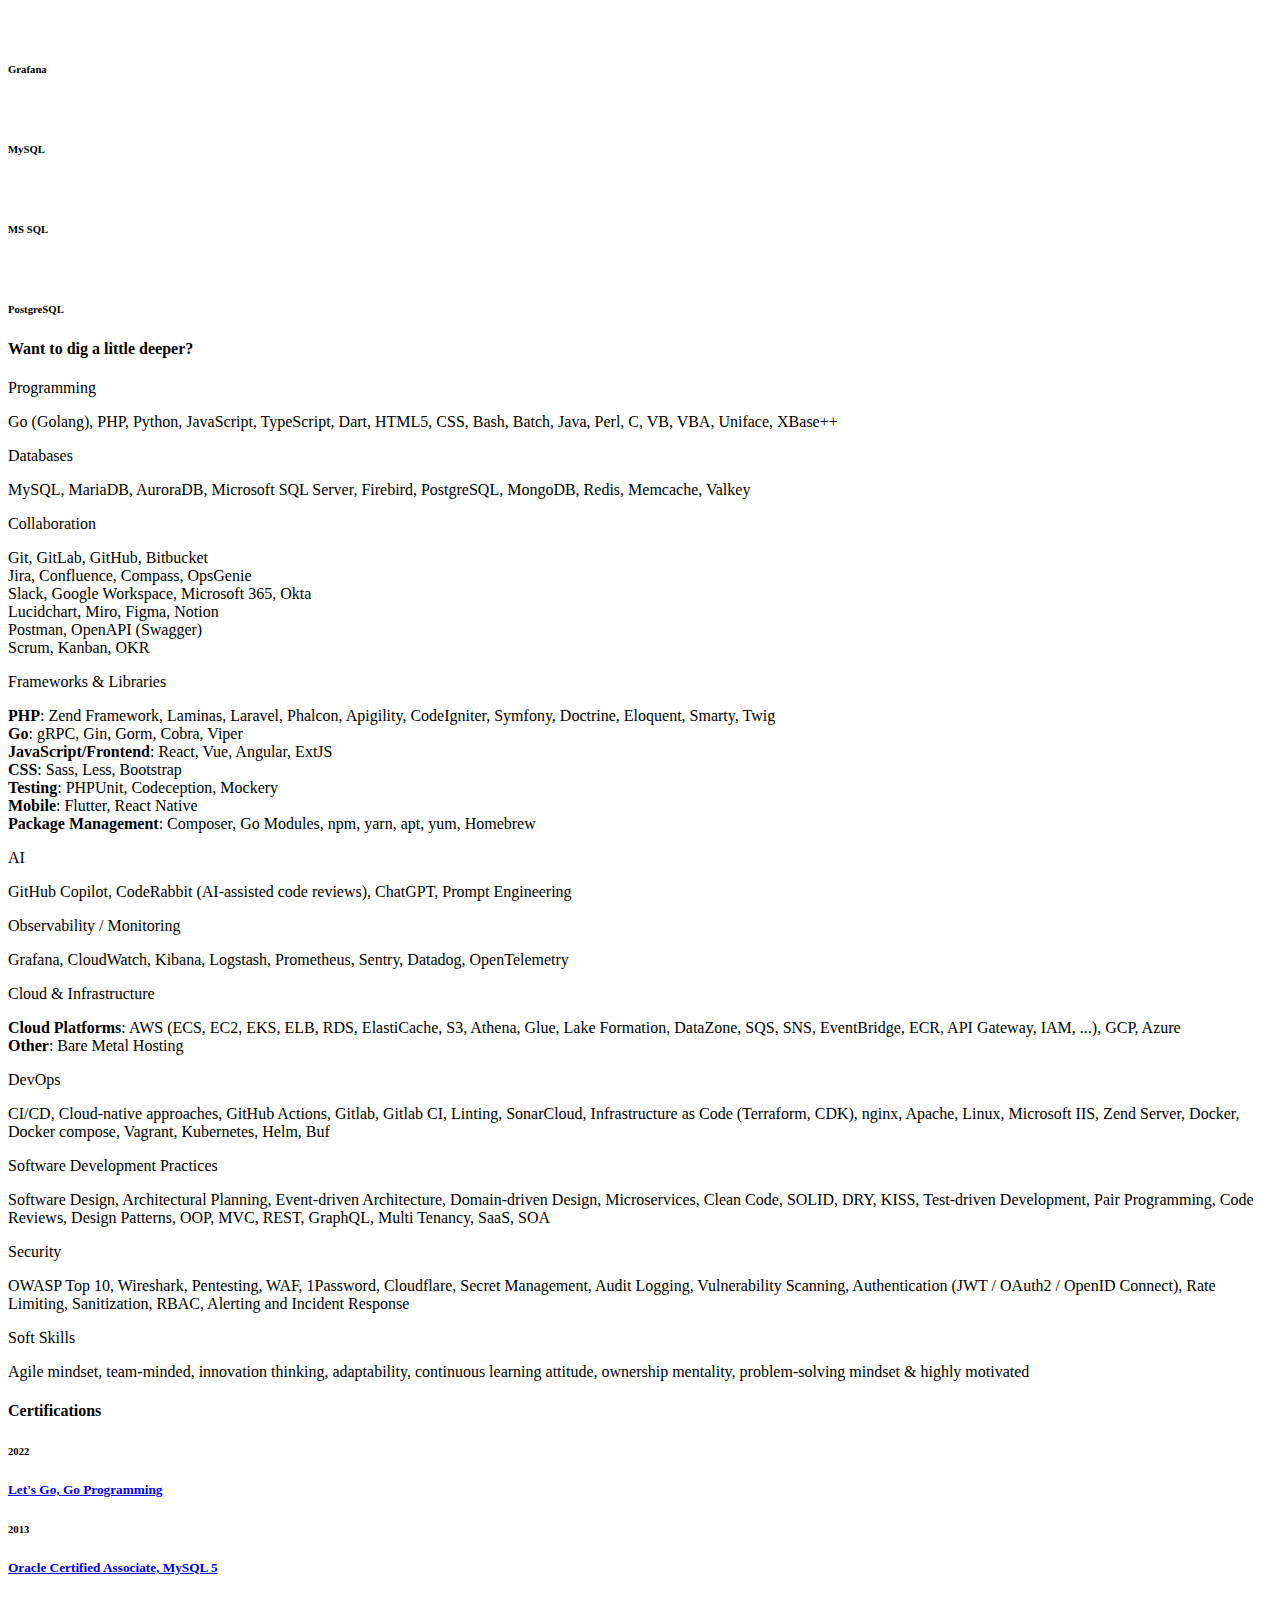
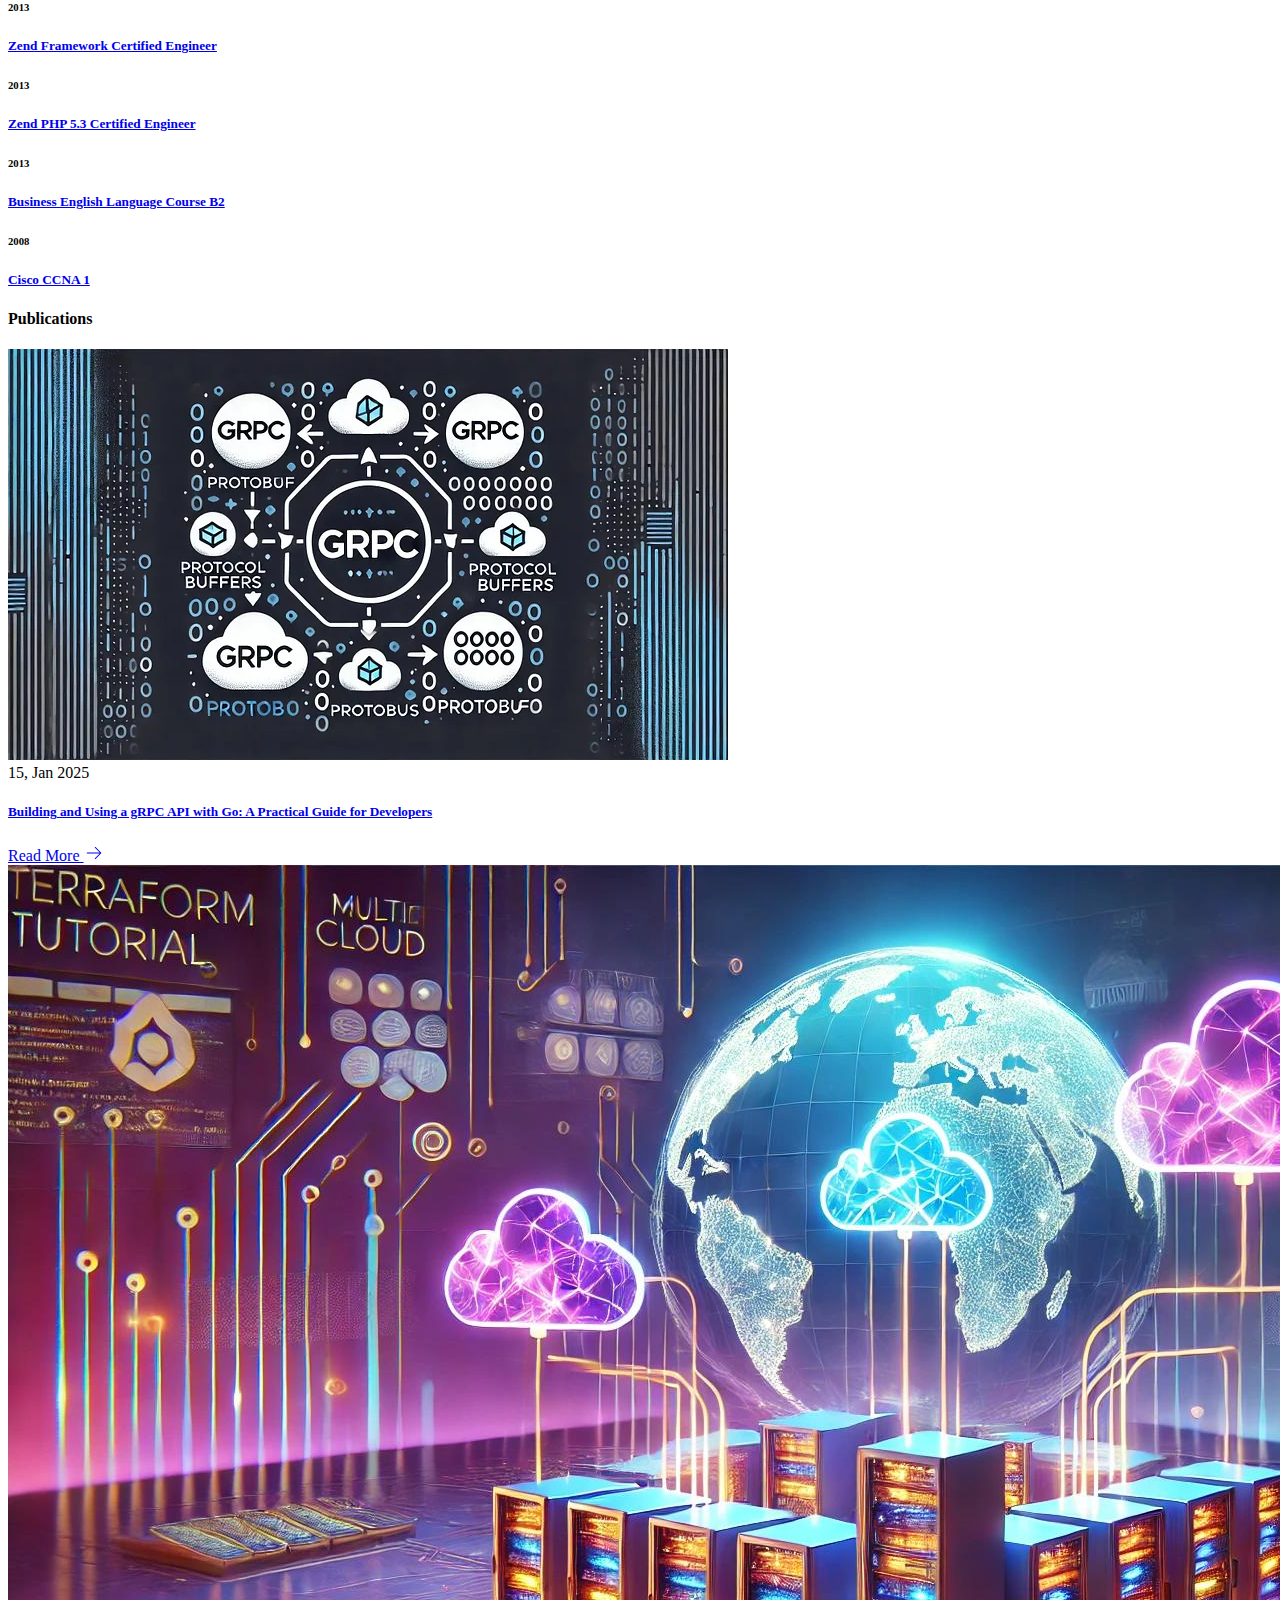
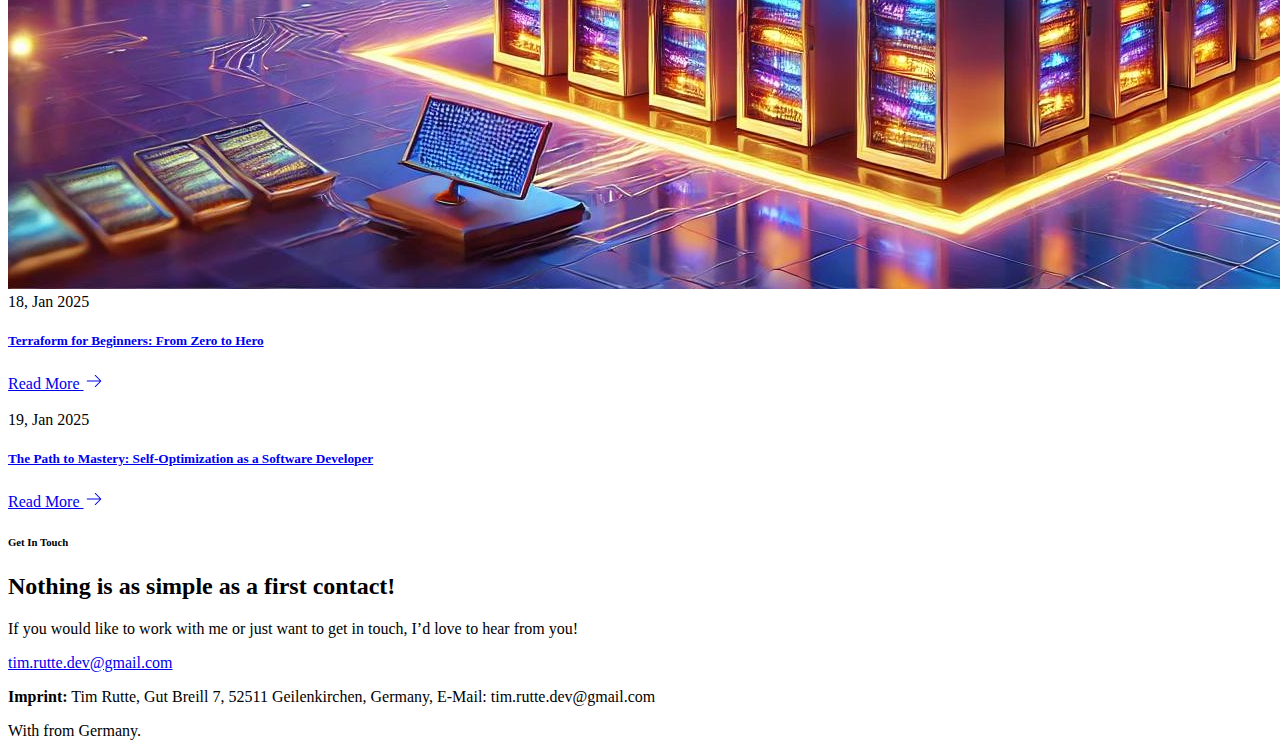
==== commit 36ba905c: "updated skills" ====
--- a/index.html
+++ b/index.html
@@ -445,7 +445,7 @@
                                             <div class="item mb-30">
                                                 <span class="date">Security</span>
                                                 <p class="pt-10">OWASP Top 10, Wireshark, Pentesting, WAF,
-                                                    1Password, Cloudflare, Secret Management, Audit Logging, CodeRabbit</p>
+                                                    1Password, Cloudflare, Secret Management, Audit Logging, Vulnerability Scanning, Authentication (JWT / OAuth2 / OpenID Connect), Rate Limiting, Sanitization, RBAC, Alerting and Incident Response</p>
                                             </div>
                                         </div>
                                     </div>
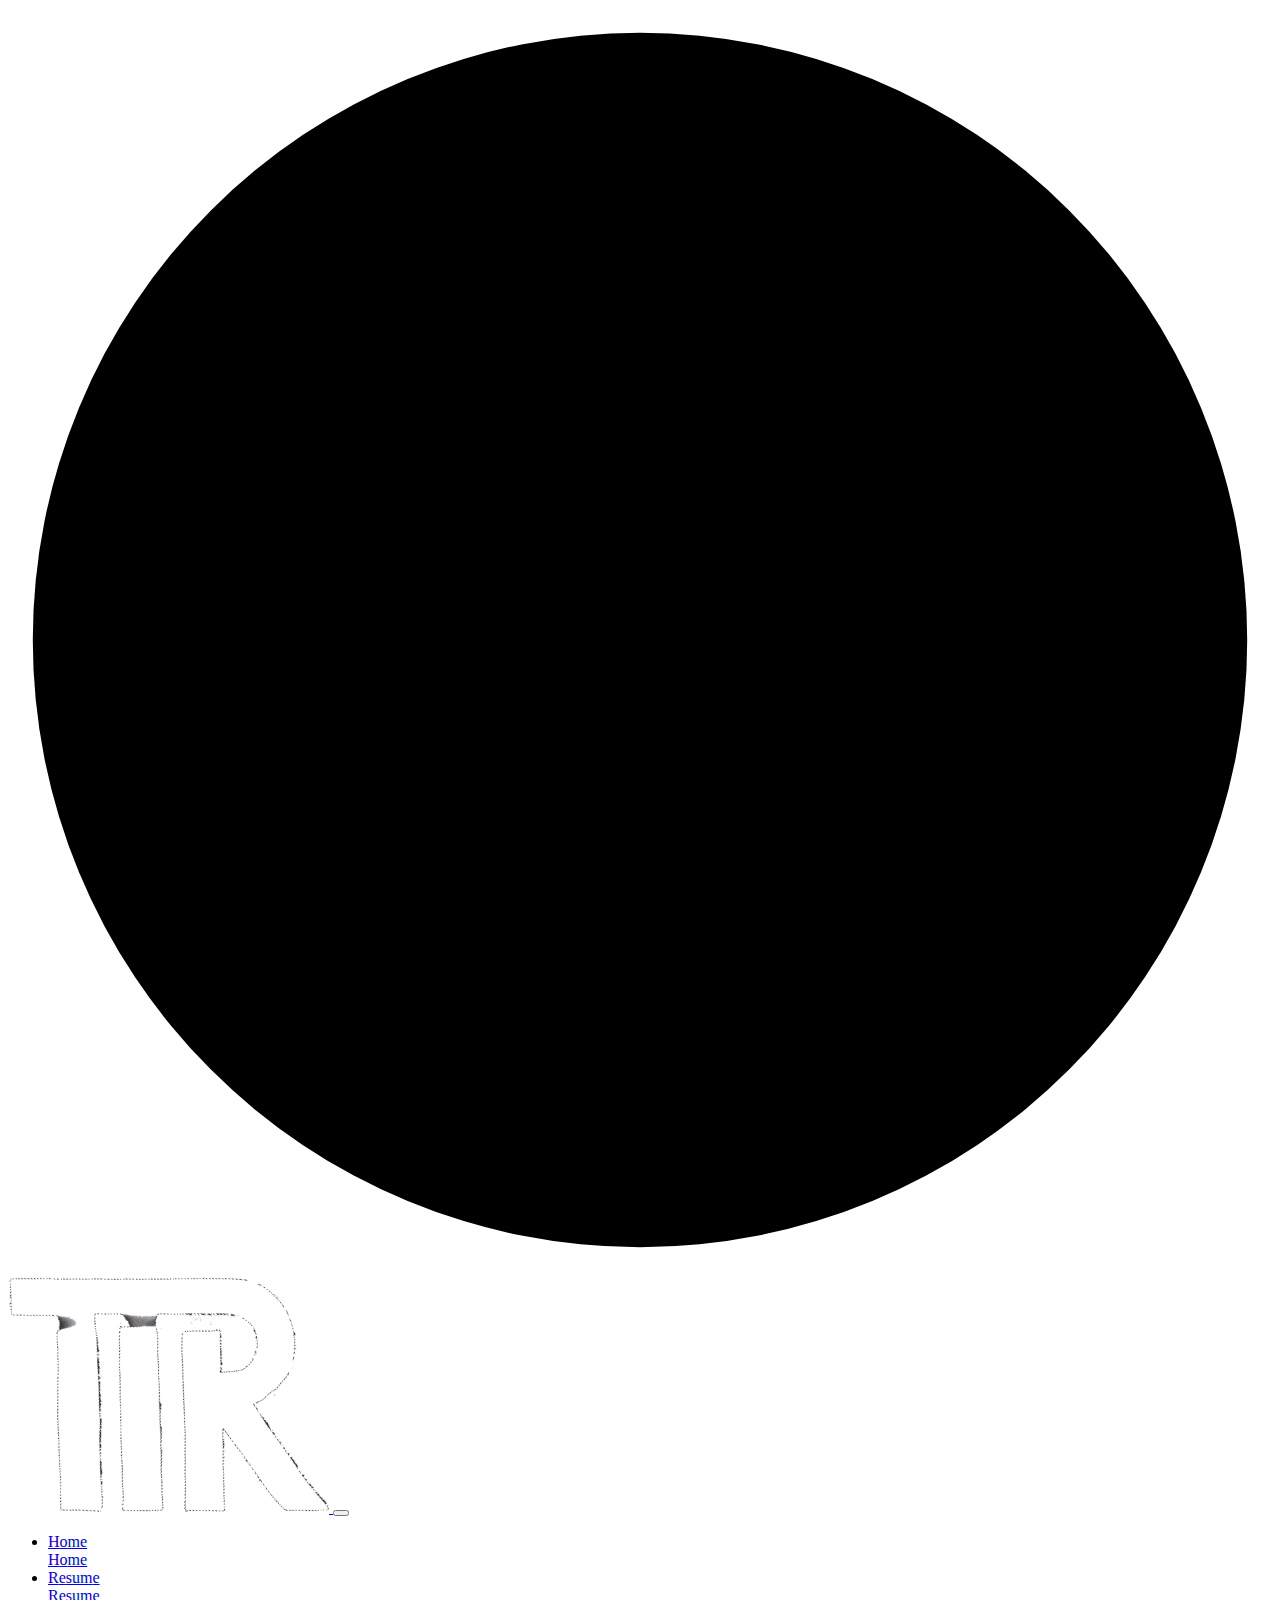
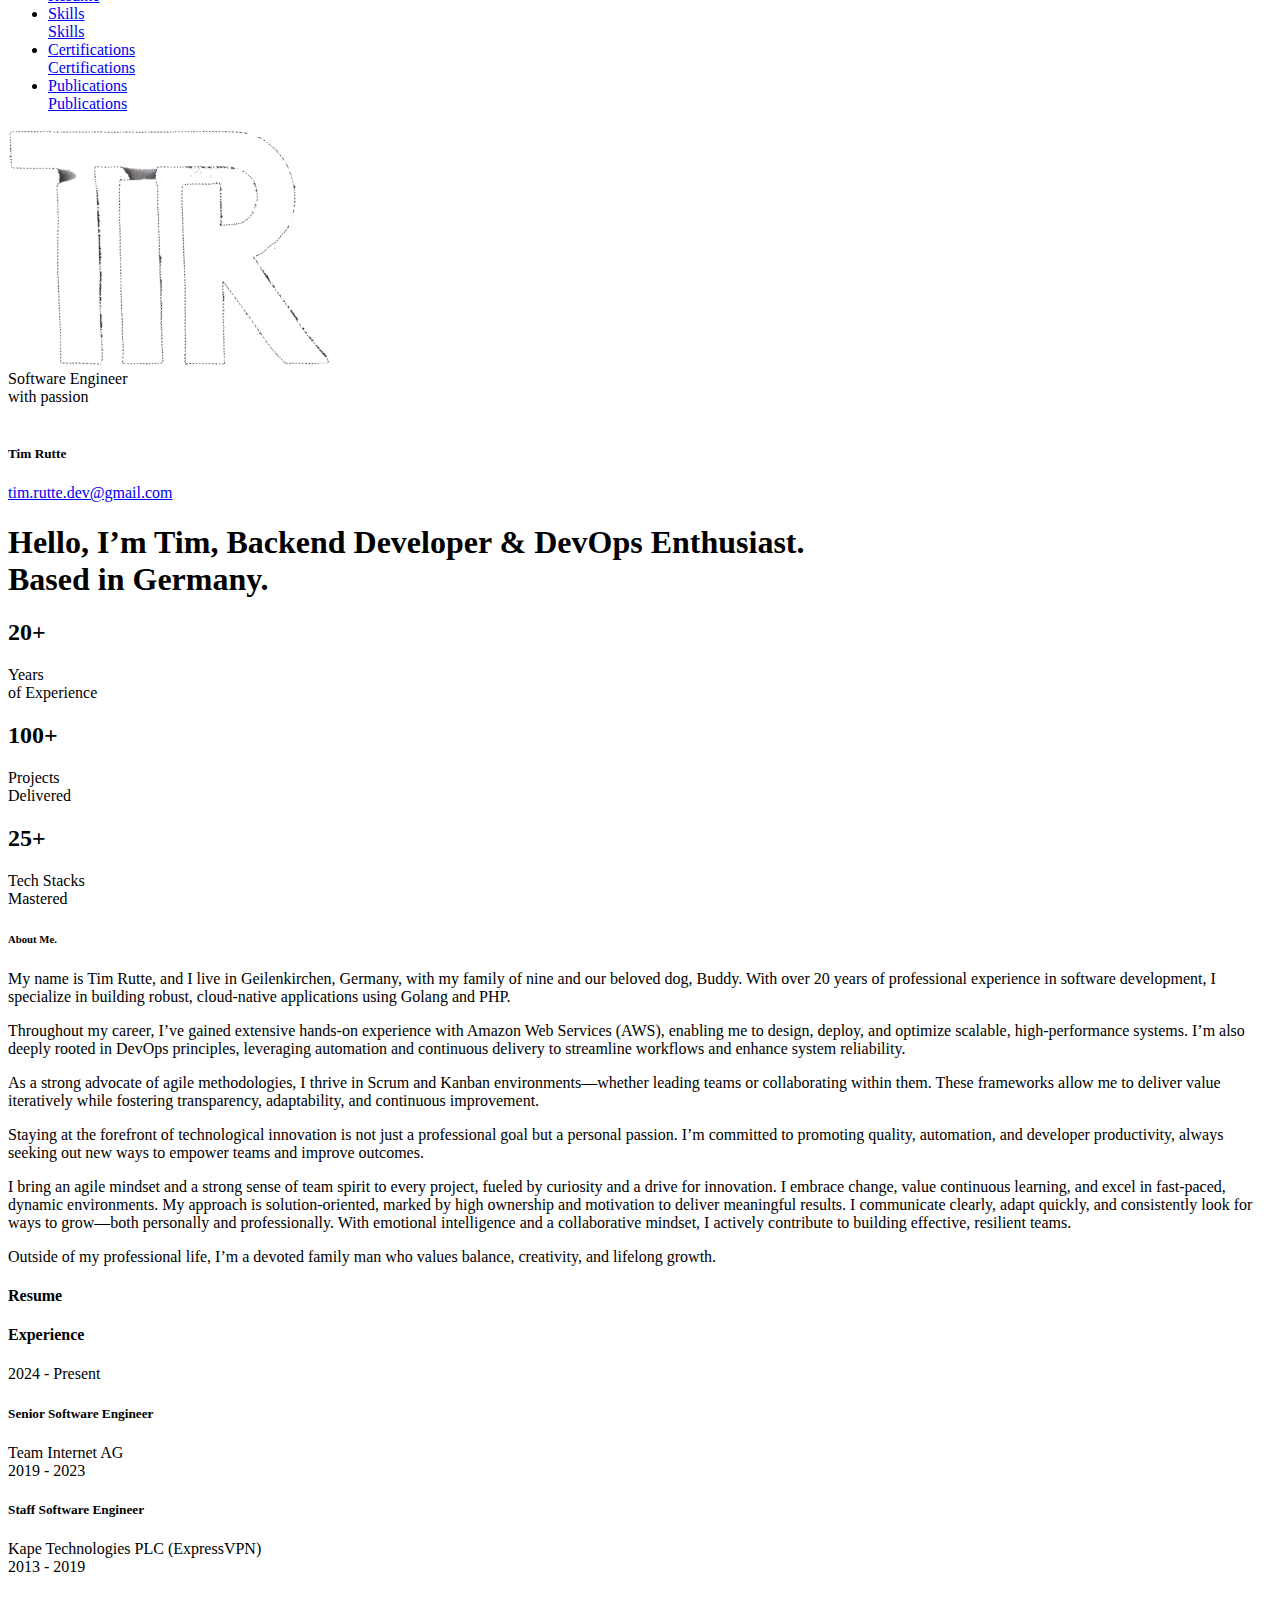
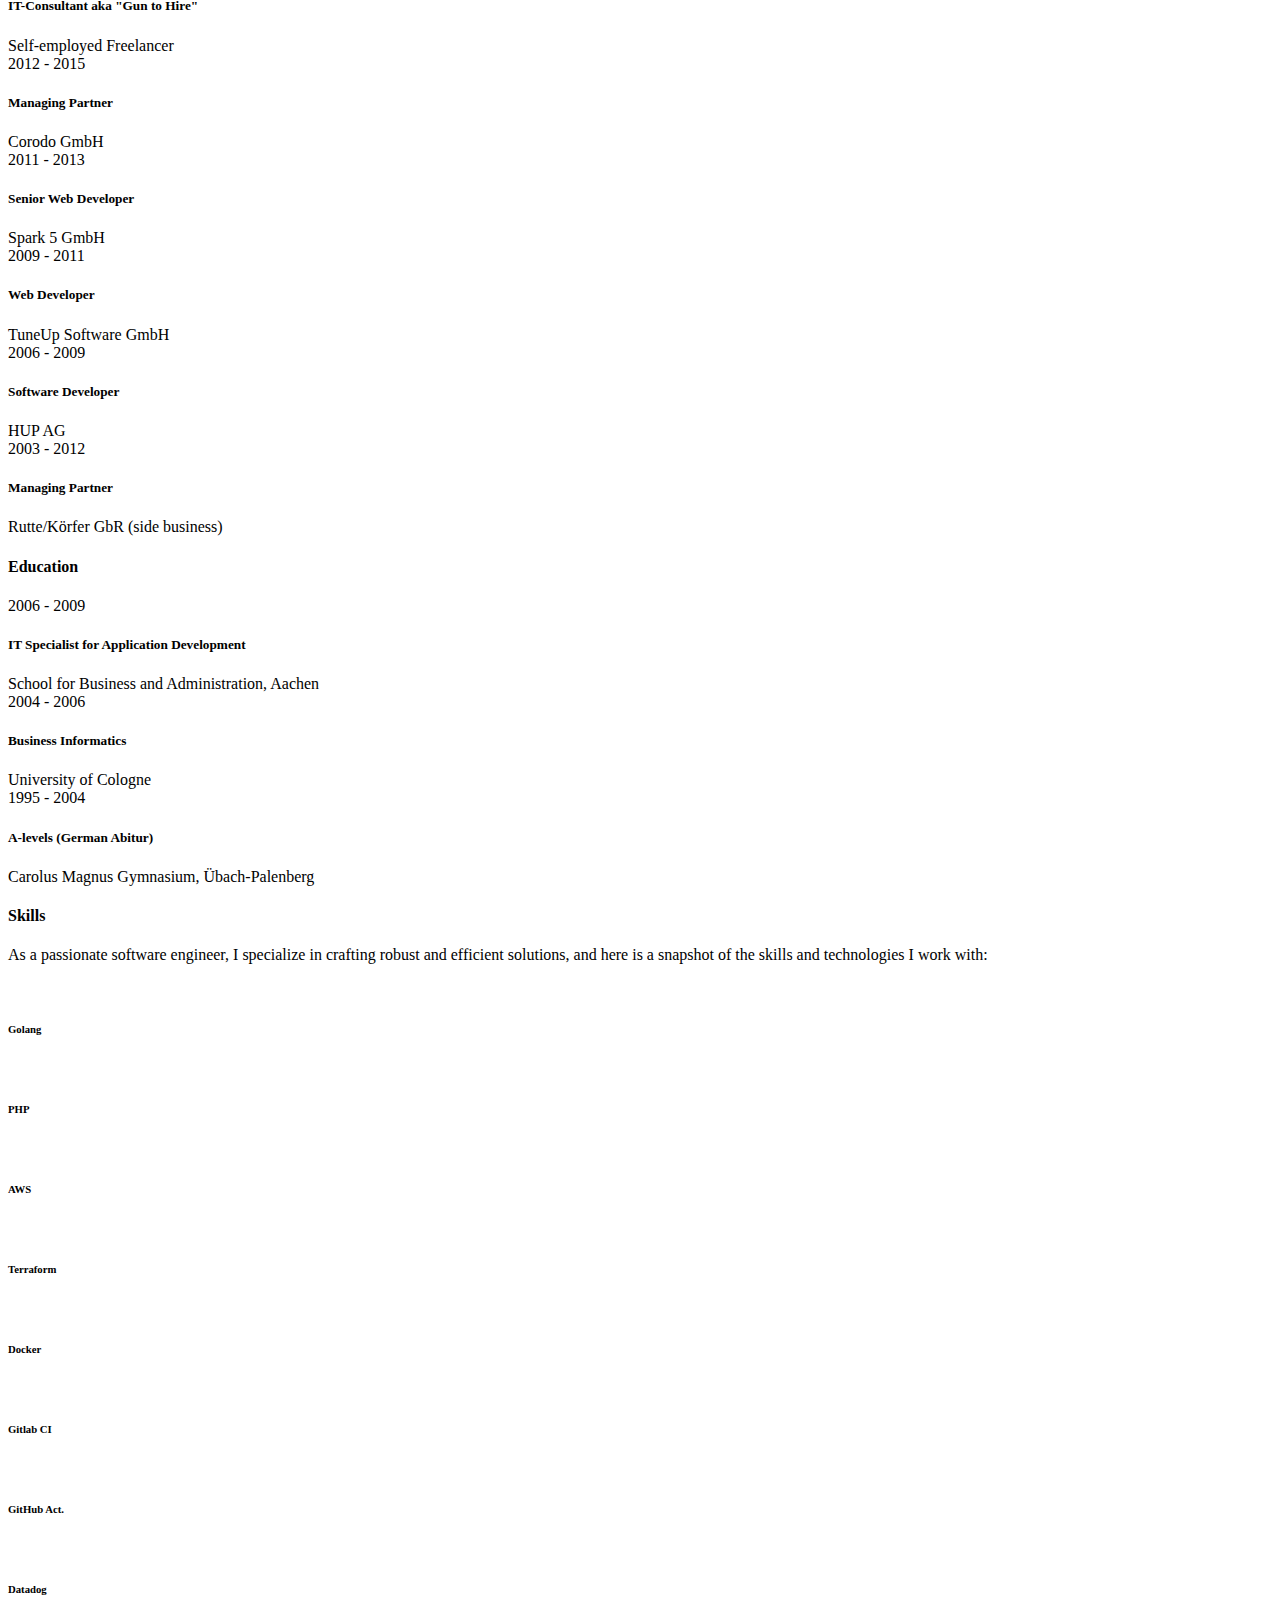
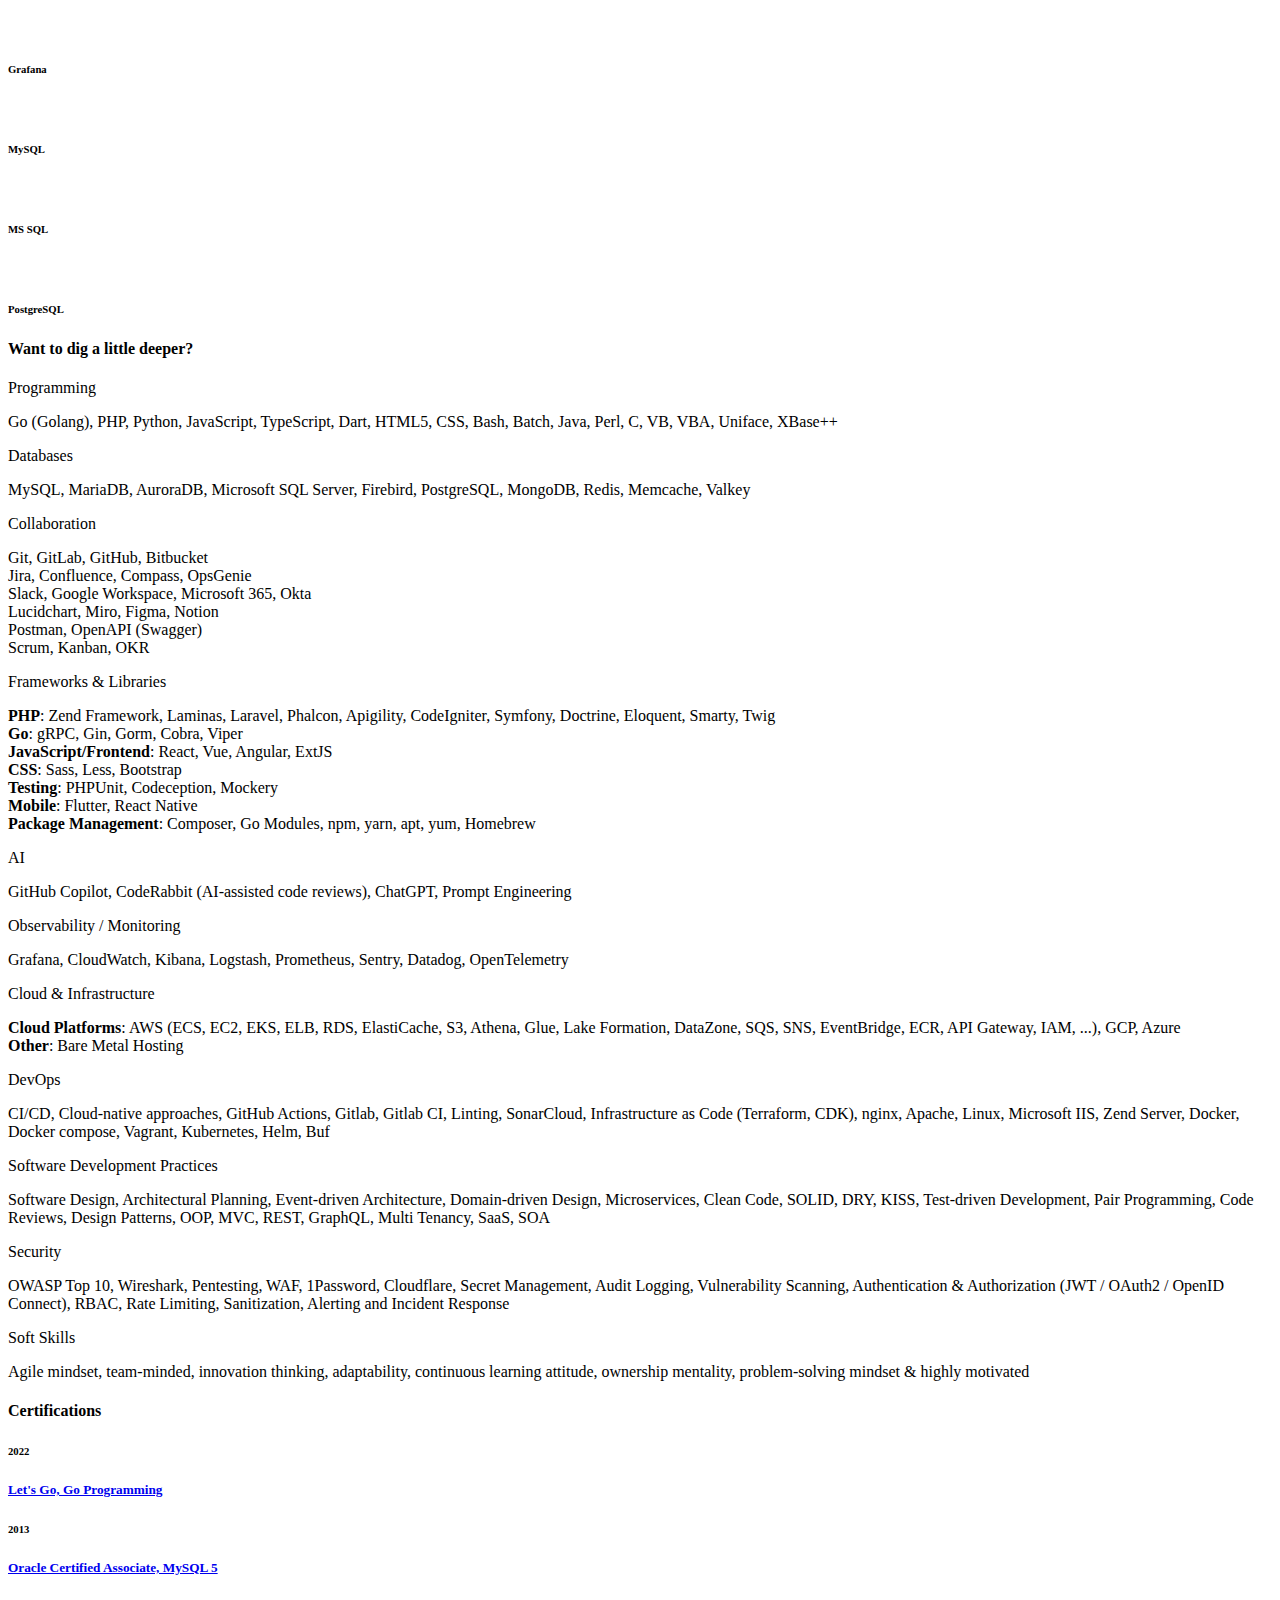
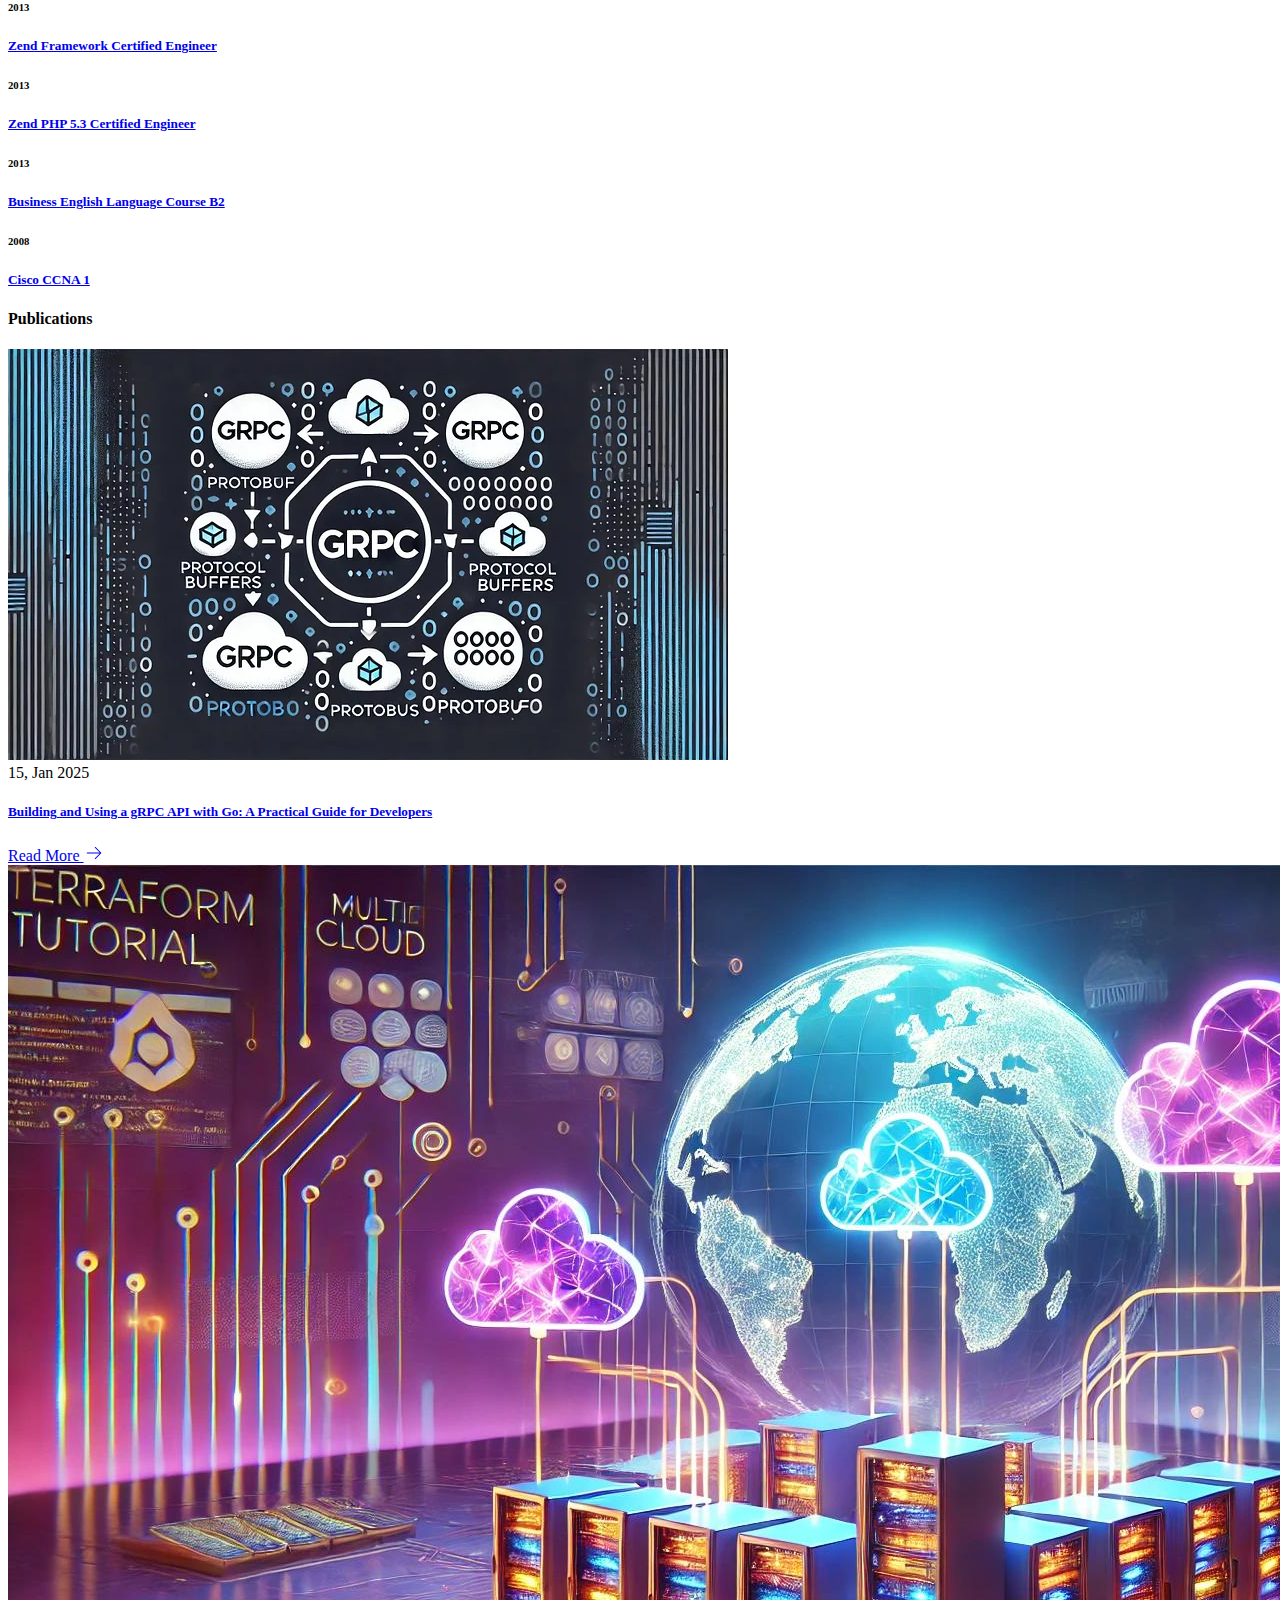
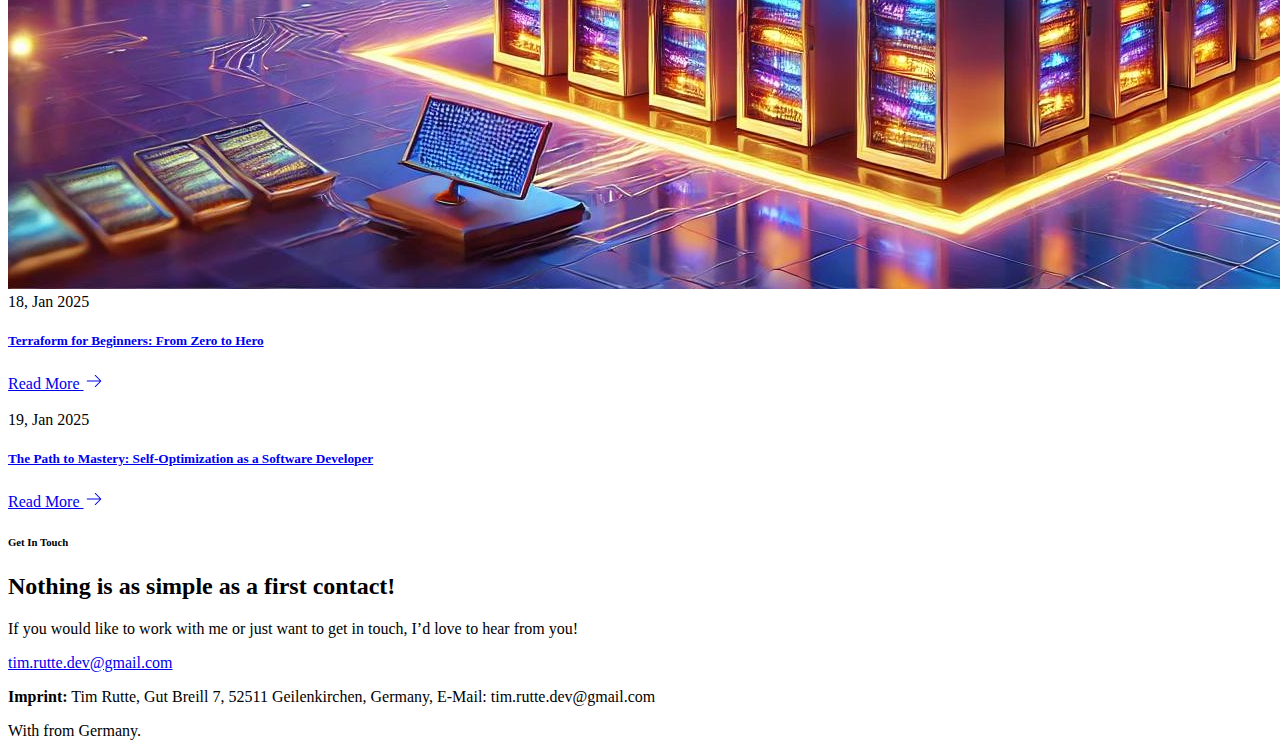
==== commit 96e335bf: "updated skills" ====
--- a/index.html
+++ b/index.html
@@ -445,7 +445,7 @@
                                             <div class="item mb-30">
                                                 <span class="date">Security</span>
                                                 <p class="pt-10">OWASP Top 10, Wireshark, Pentesting, WAF,
-                                                    1Password, Cloudflare, Secret Management, Audit Logging, Vulnerability Scanning, Authentication (JWT / OAuth2 / OpenID Connect), Rate Limiting, Sanitization, RBAC, Alerting and Incident Response</p>
+                                                    1Password, Cloudflare, Secret Management, Audit Logging, Vulnerability Scanning, Authentication & Authorization (JWT / OAuth2 / OpenID Connect), RBAC, Rate Limiting, Sanitization, Alerting and Incident Response</p>
                                             </div>
                                         </div>
                                     </div>
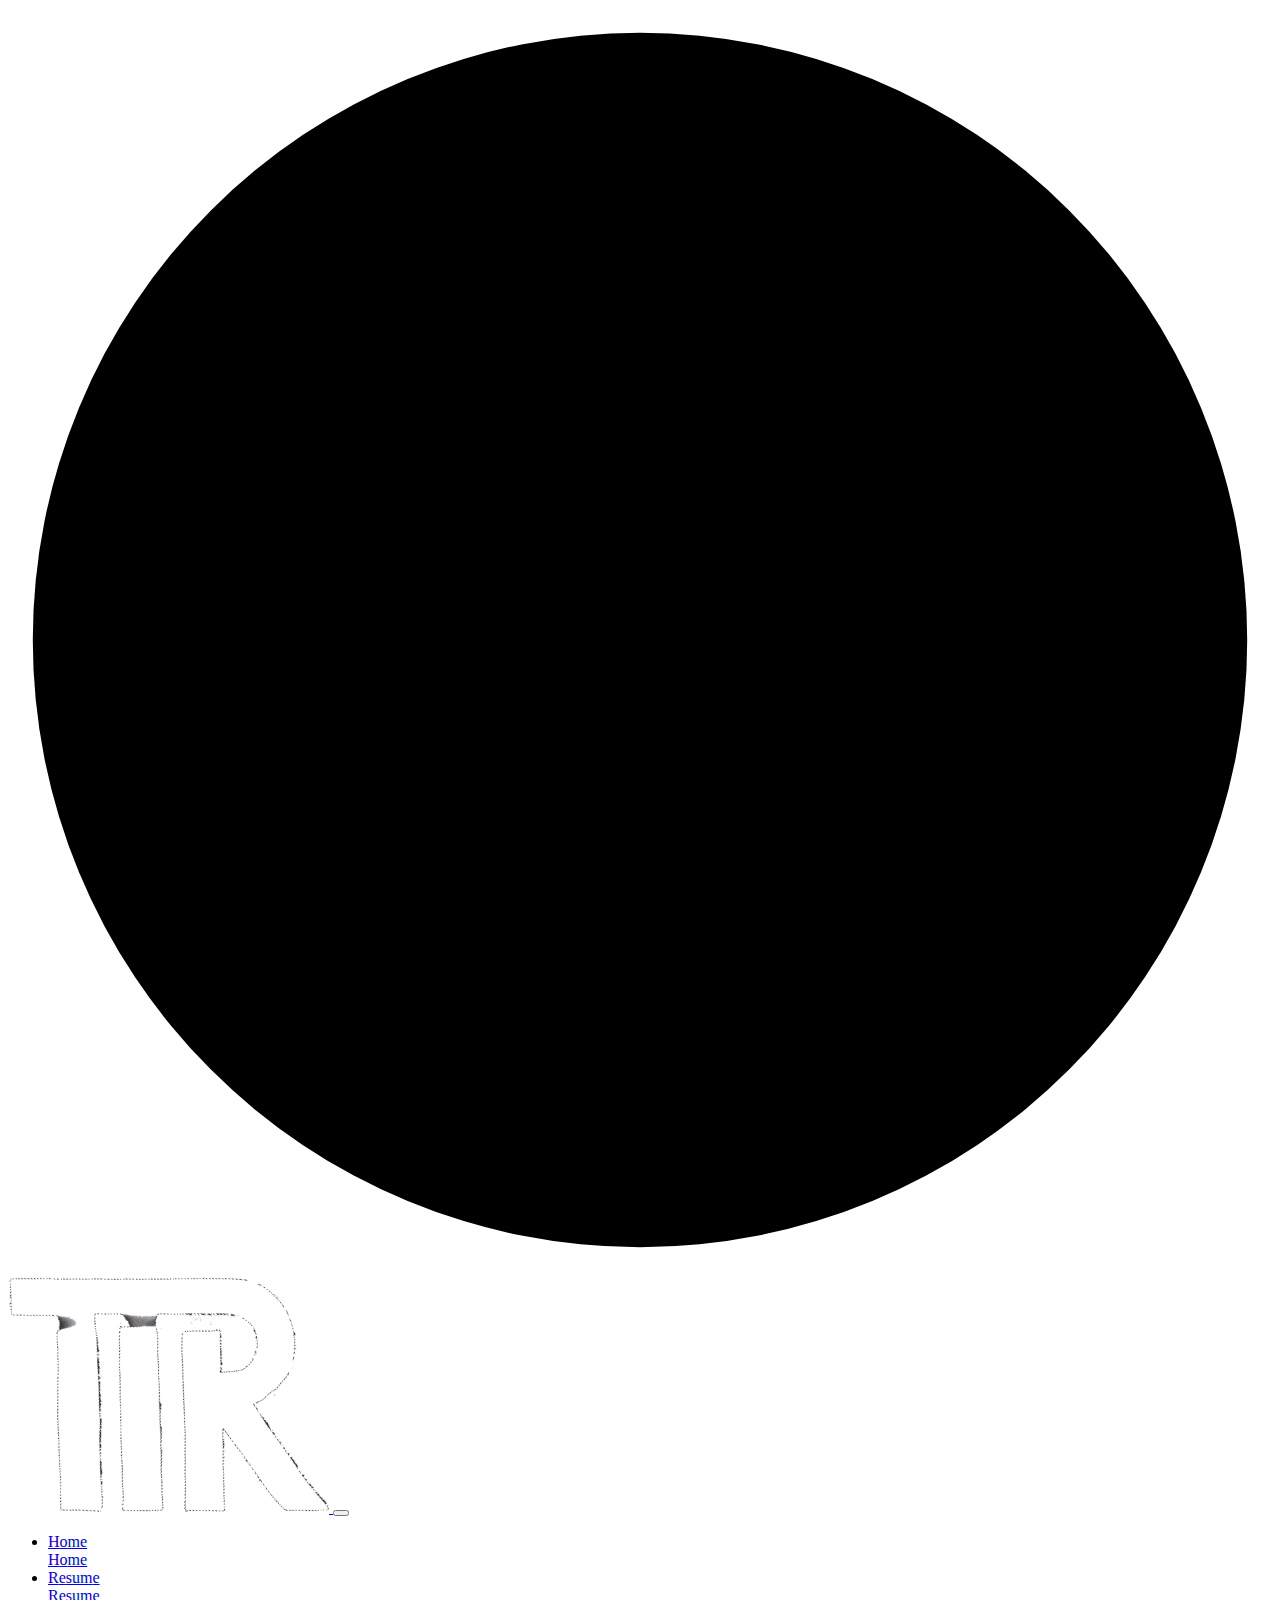
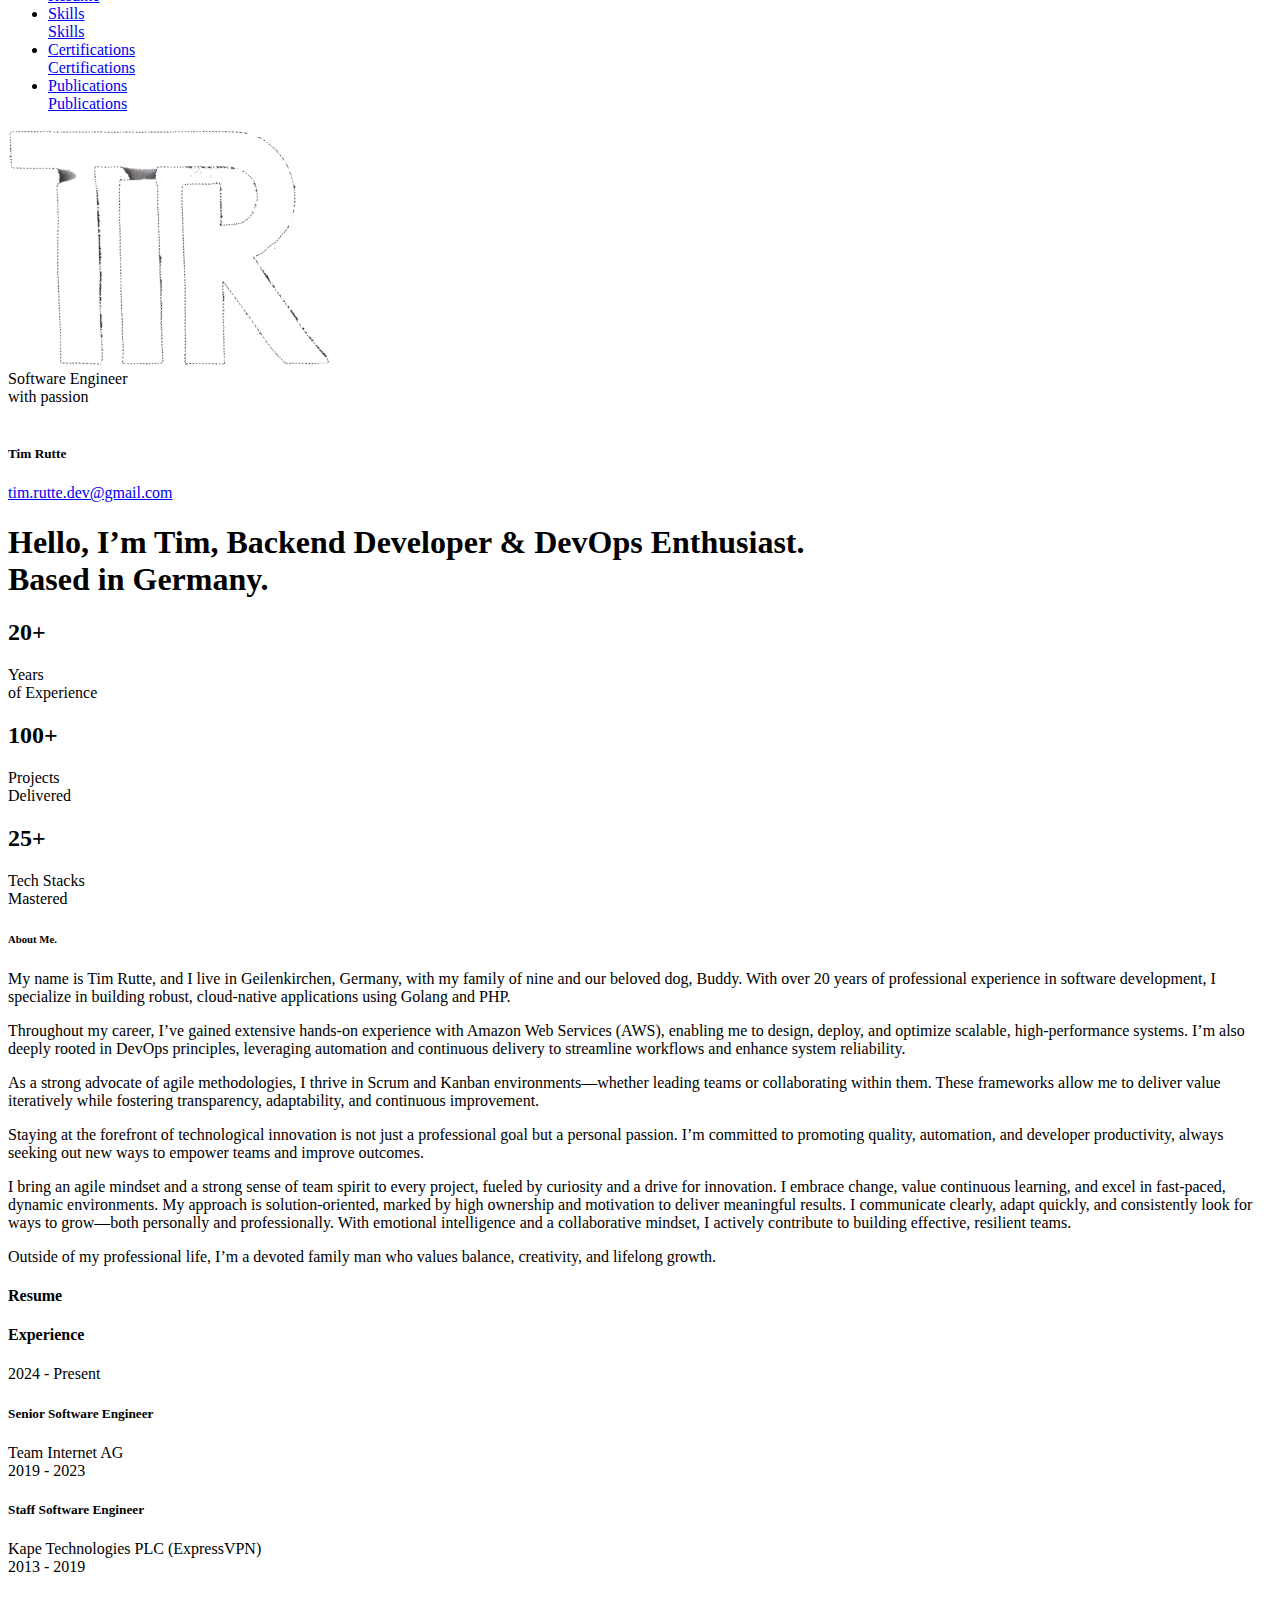
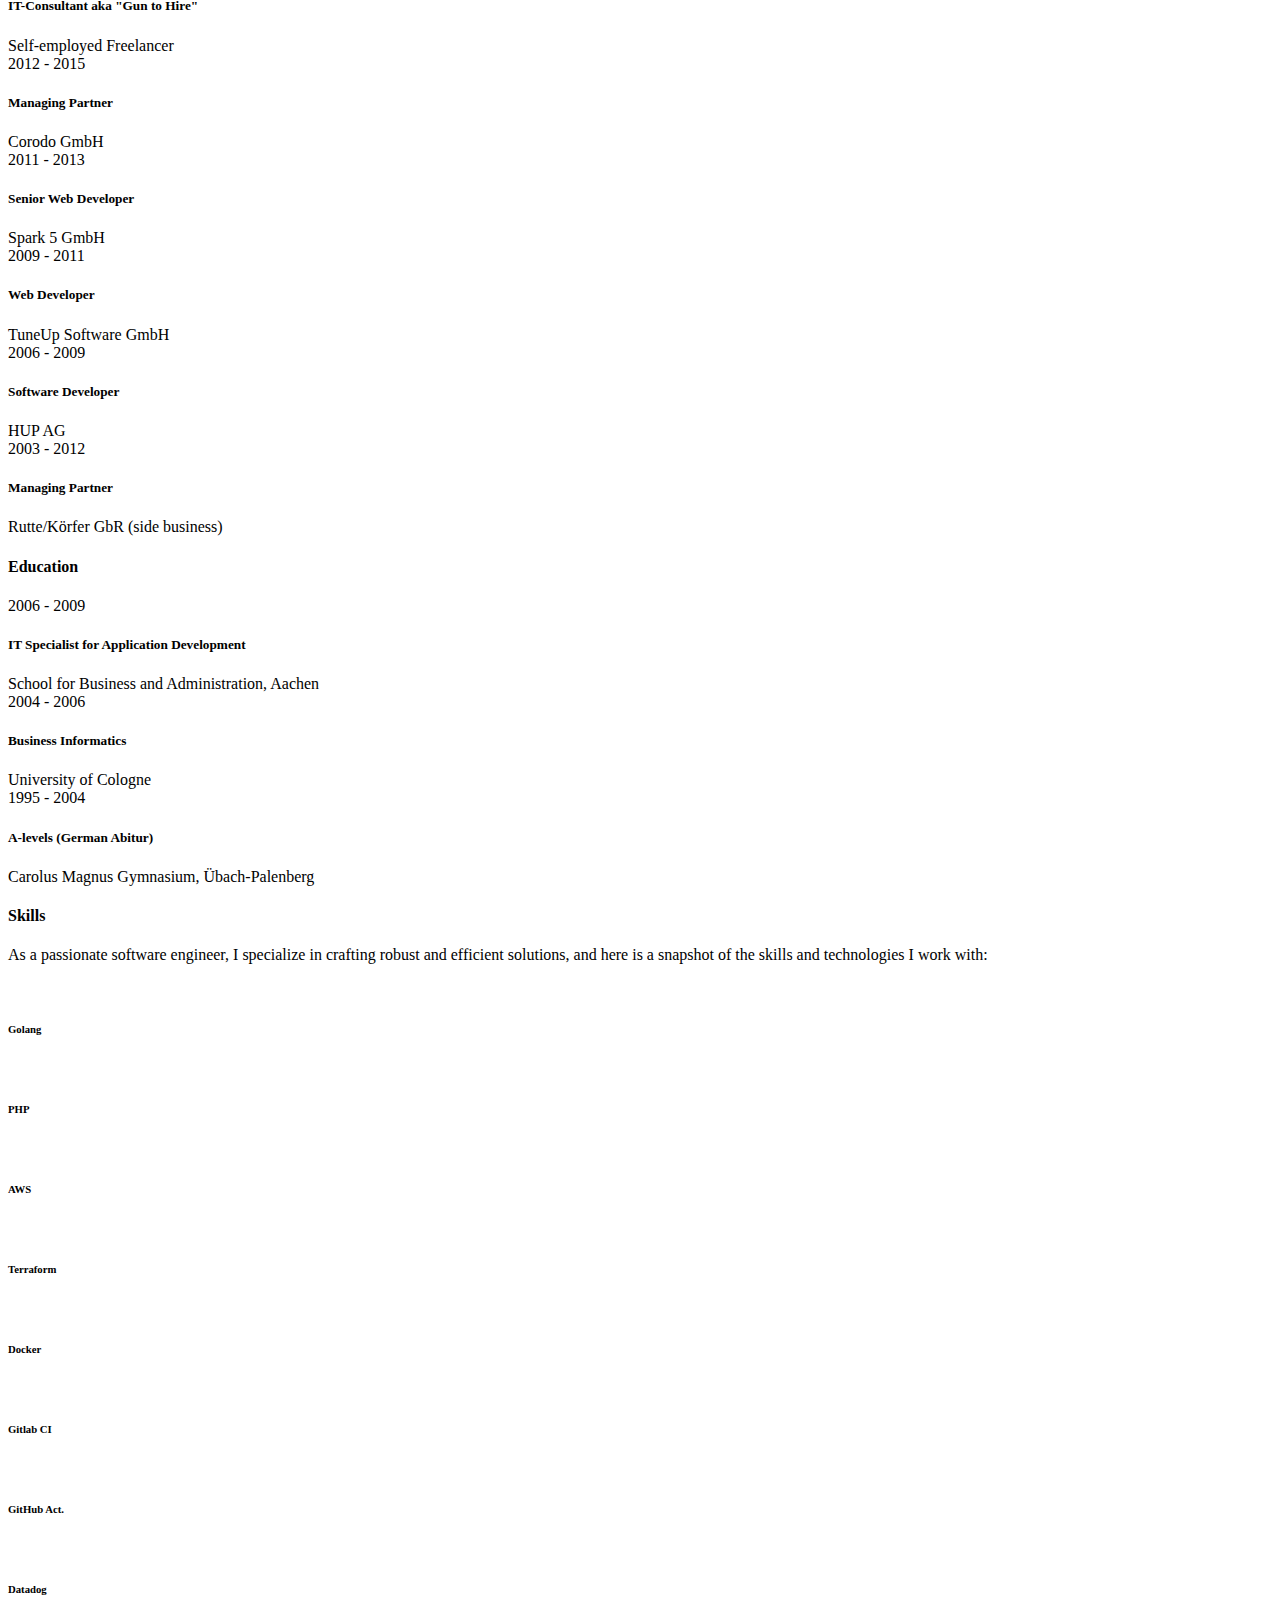
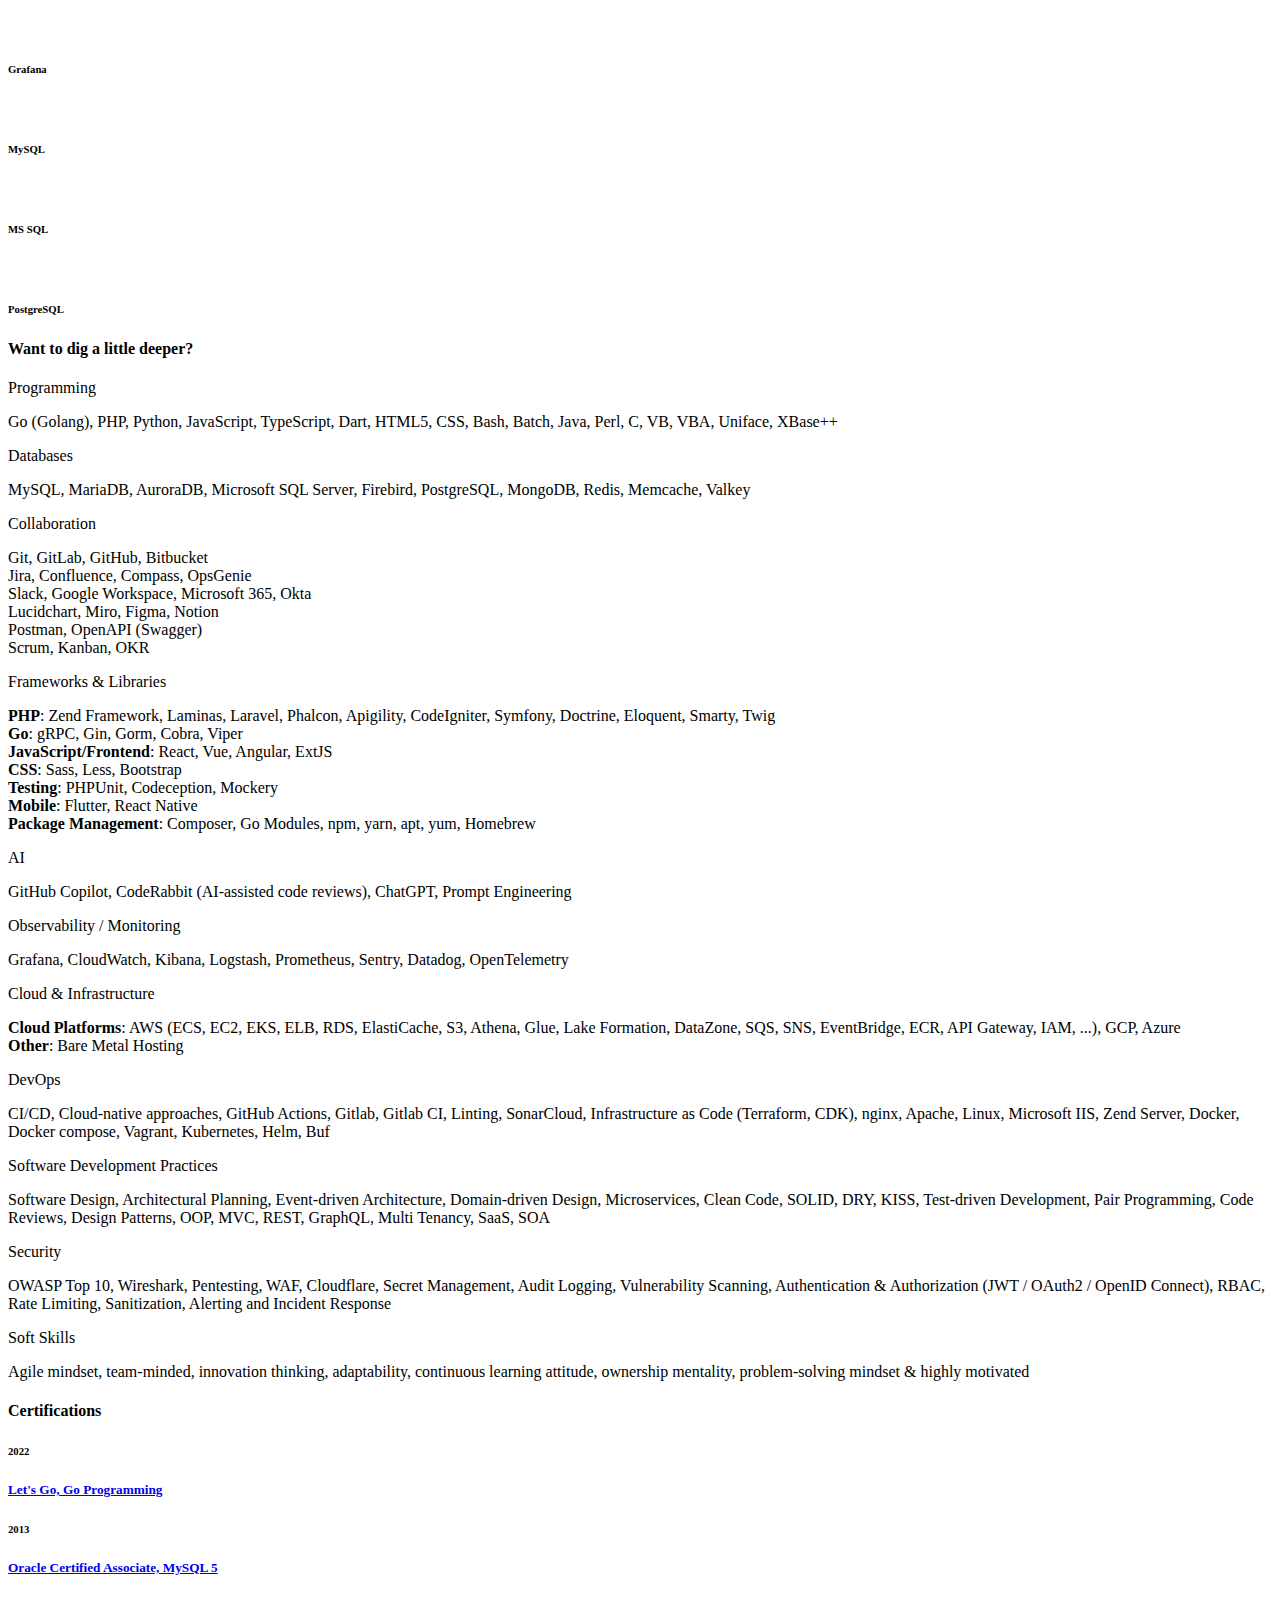
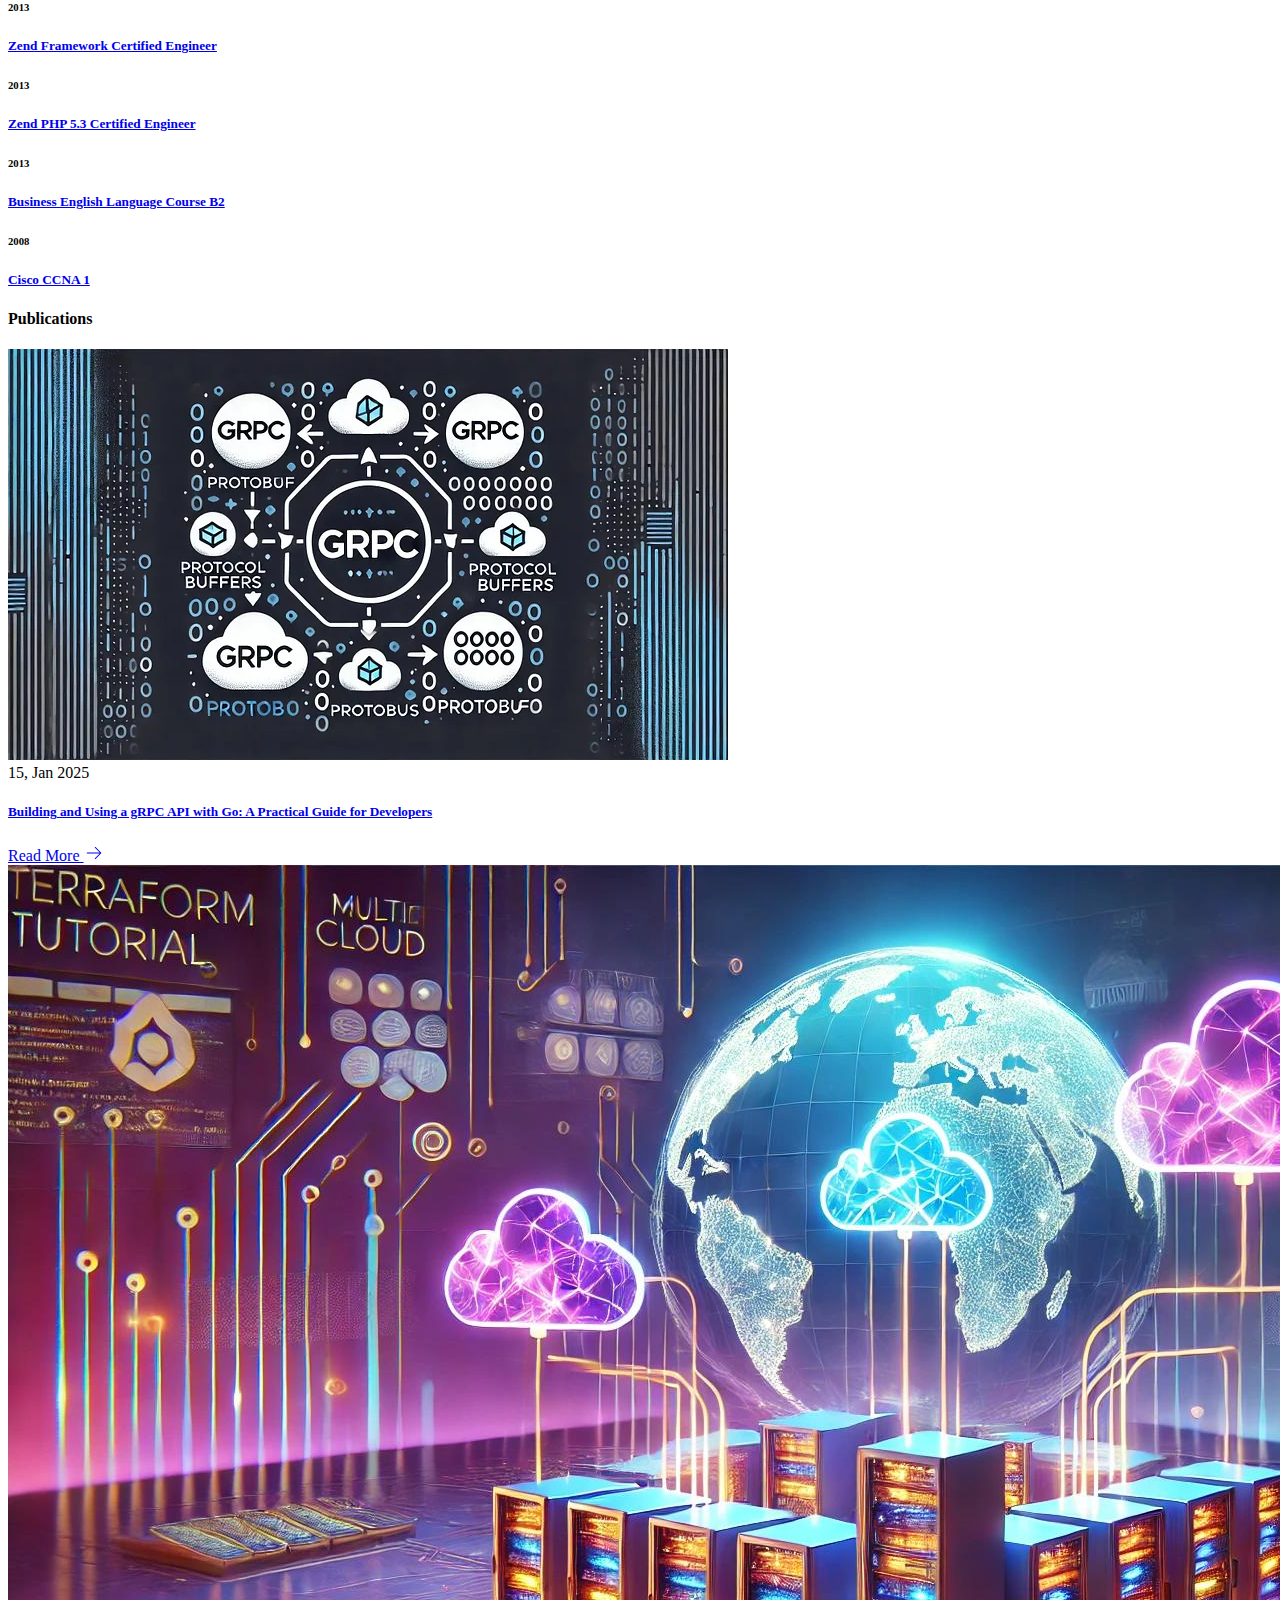
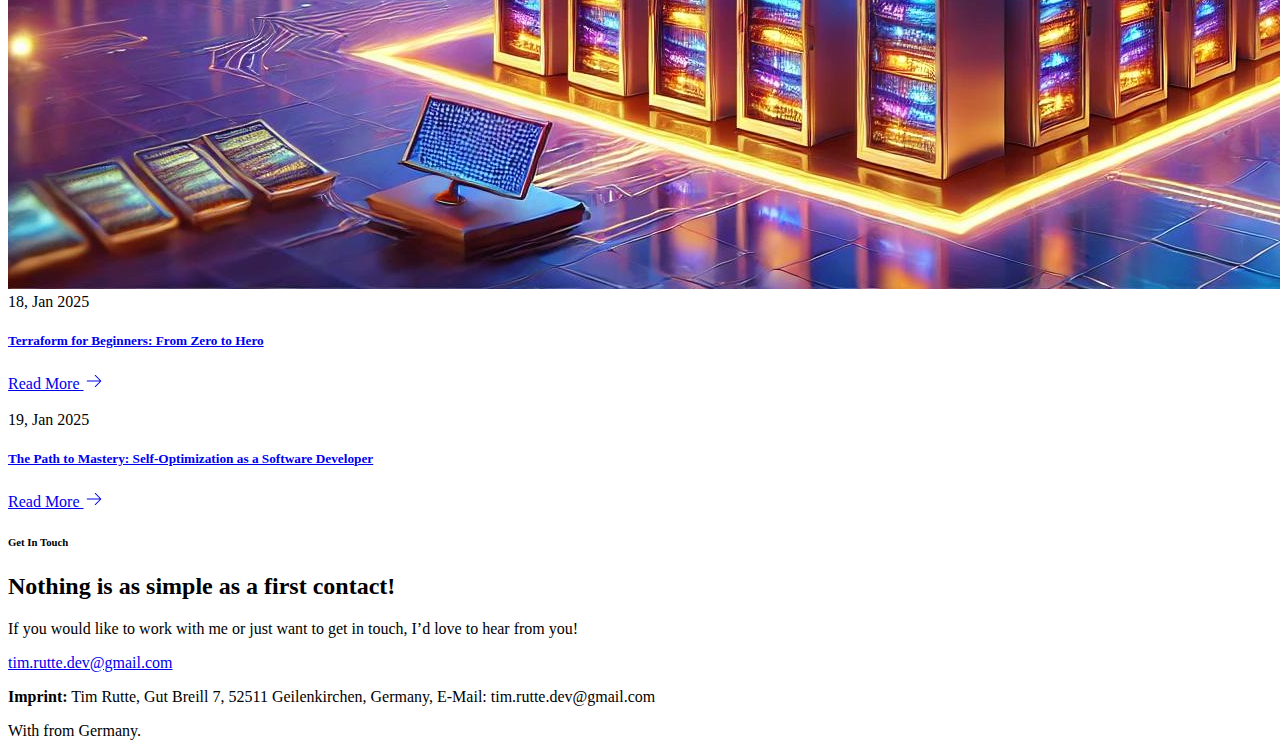
==== commit df80e94d: "updated skills" ====
--- a/index.html
+++ b/index.html
@@ -445,7 +445,7 @@
                                             <div class="item mb-30">
                                                 <span class="date">Security</span>
                                                 <p class="pt-10">OWASP Top 10, Wireshark, Pentesting, WAF,
-                                                    1Password, Cloudflare, Secret Management, Audit Logging, Vulnerability Scanning, Authentication & Authorization (JWT / OAuth2 / OpenID Connect), RBAC, Rate Limiting, Sanitization, Alerting and Incident Response</p>
+                                                    Cloudflare, Secret Management, Audit Logging, Vulnerability Scanning, Authentication & Authorization (JWT / OAuth2 / OpenID Connect), RBAC, Rate Limiting, Sanitization, Alerting and Incident Response</p>
                                             </div>
                                         </div>
                                     </div>
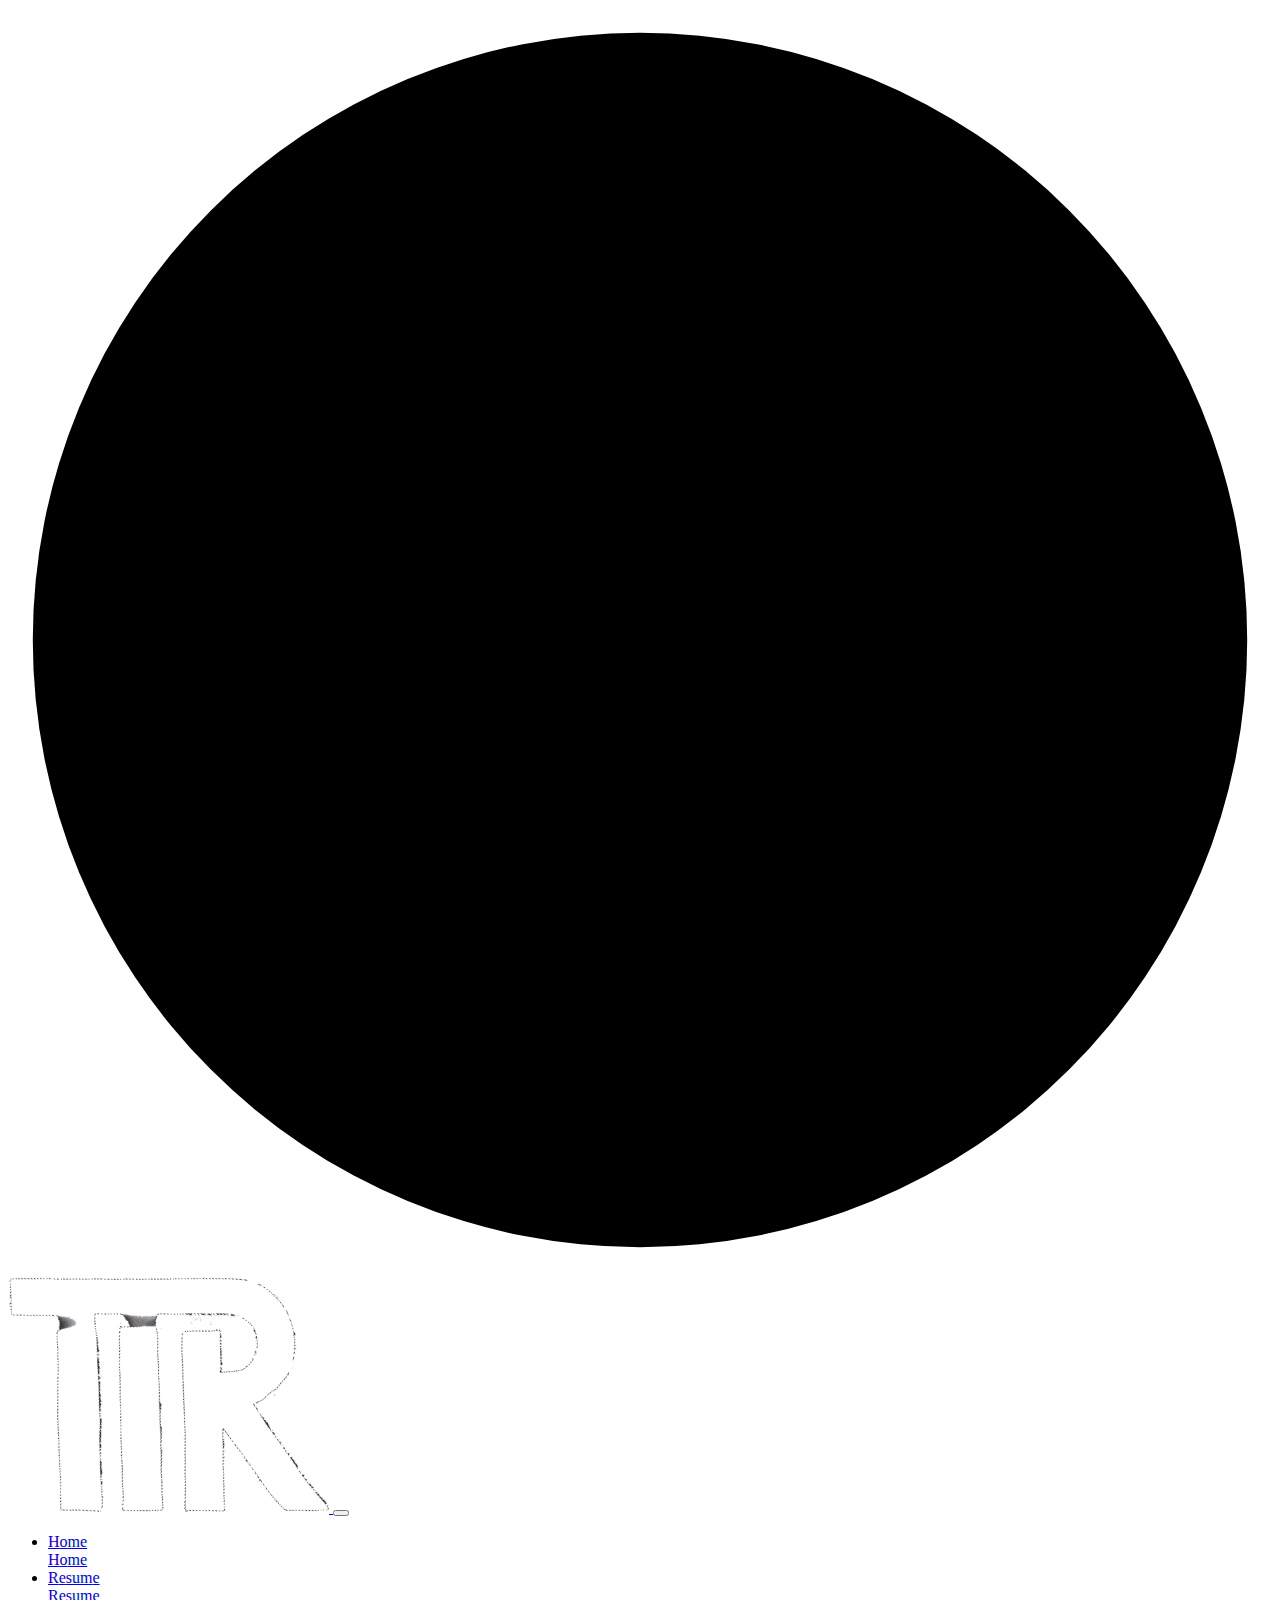
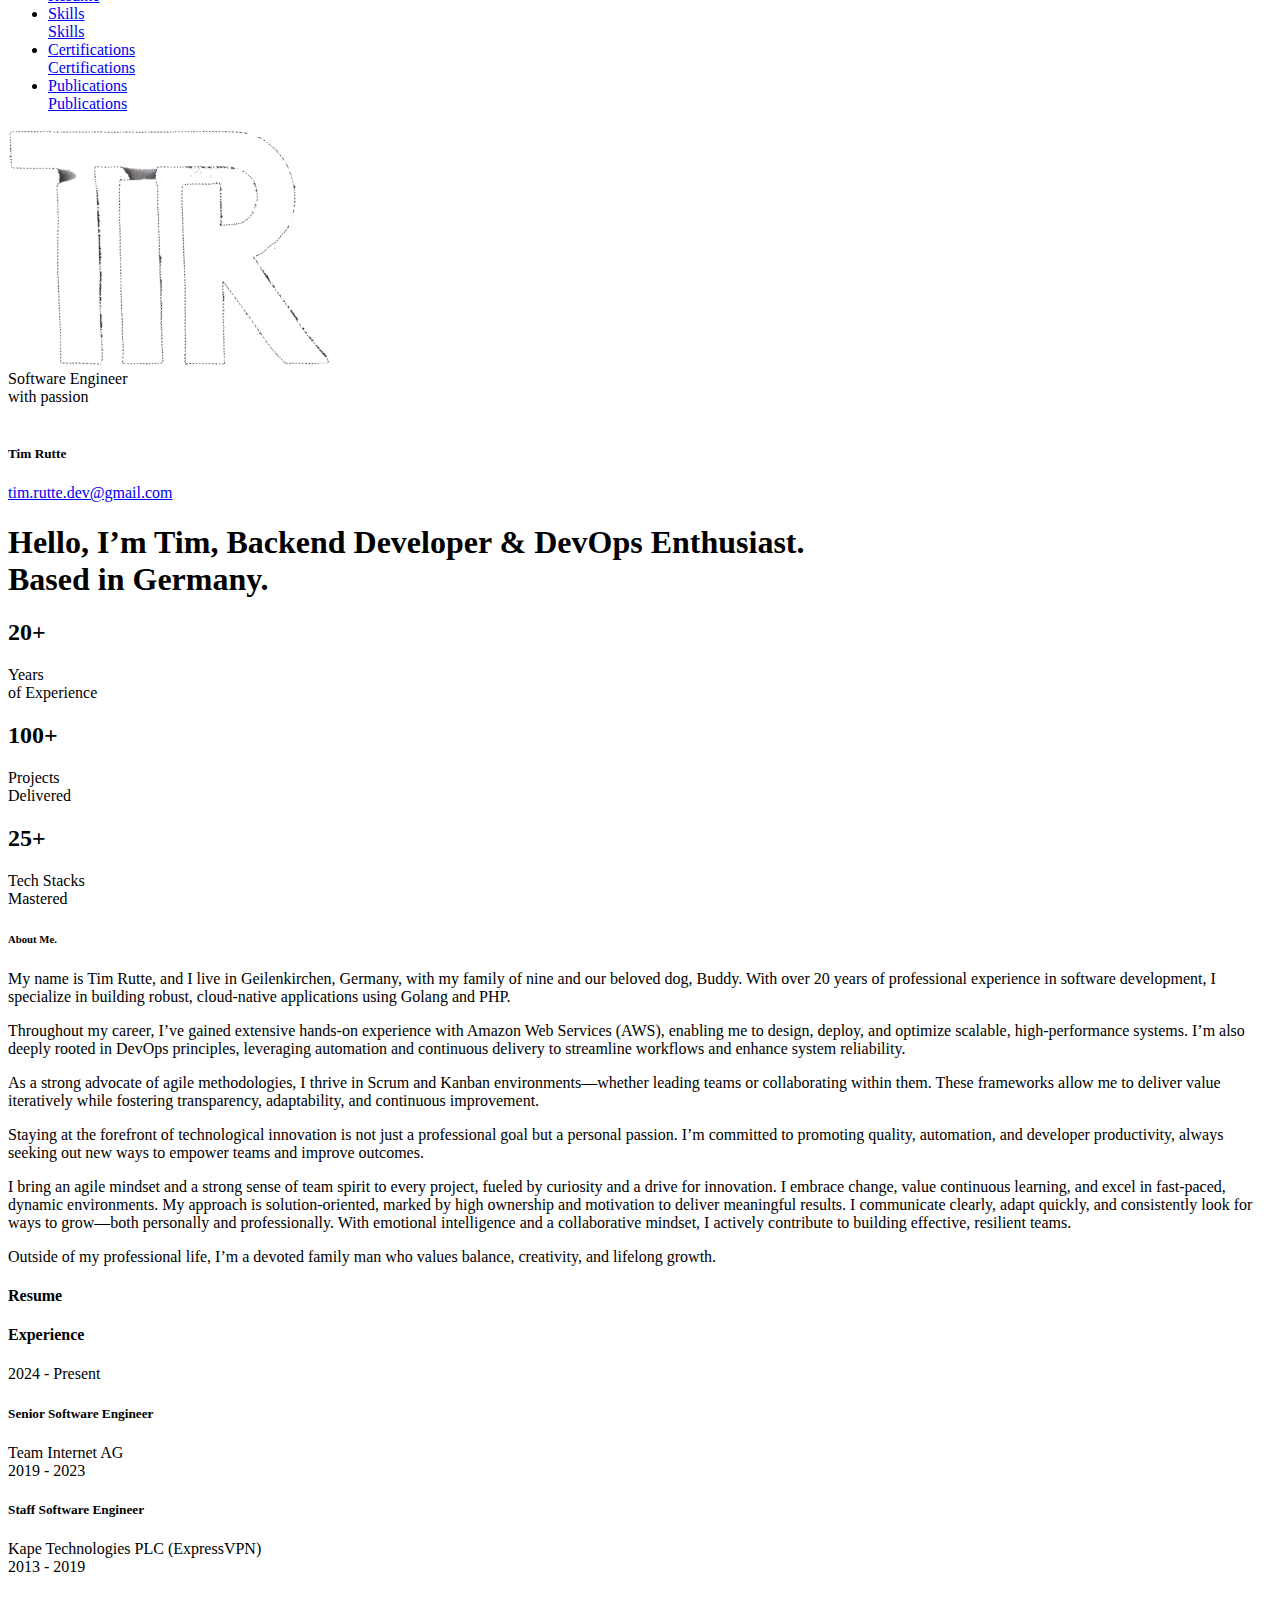
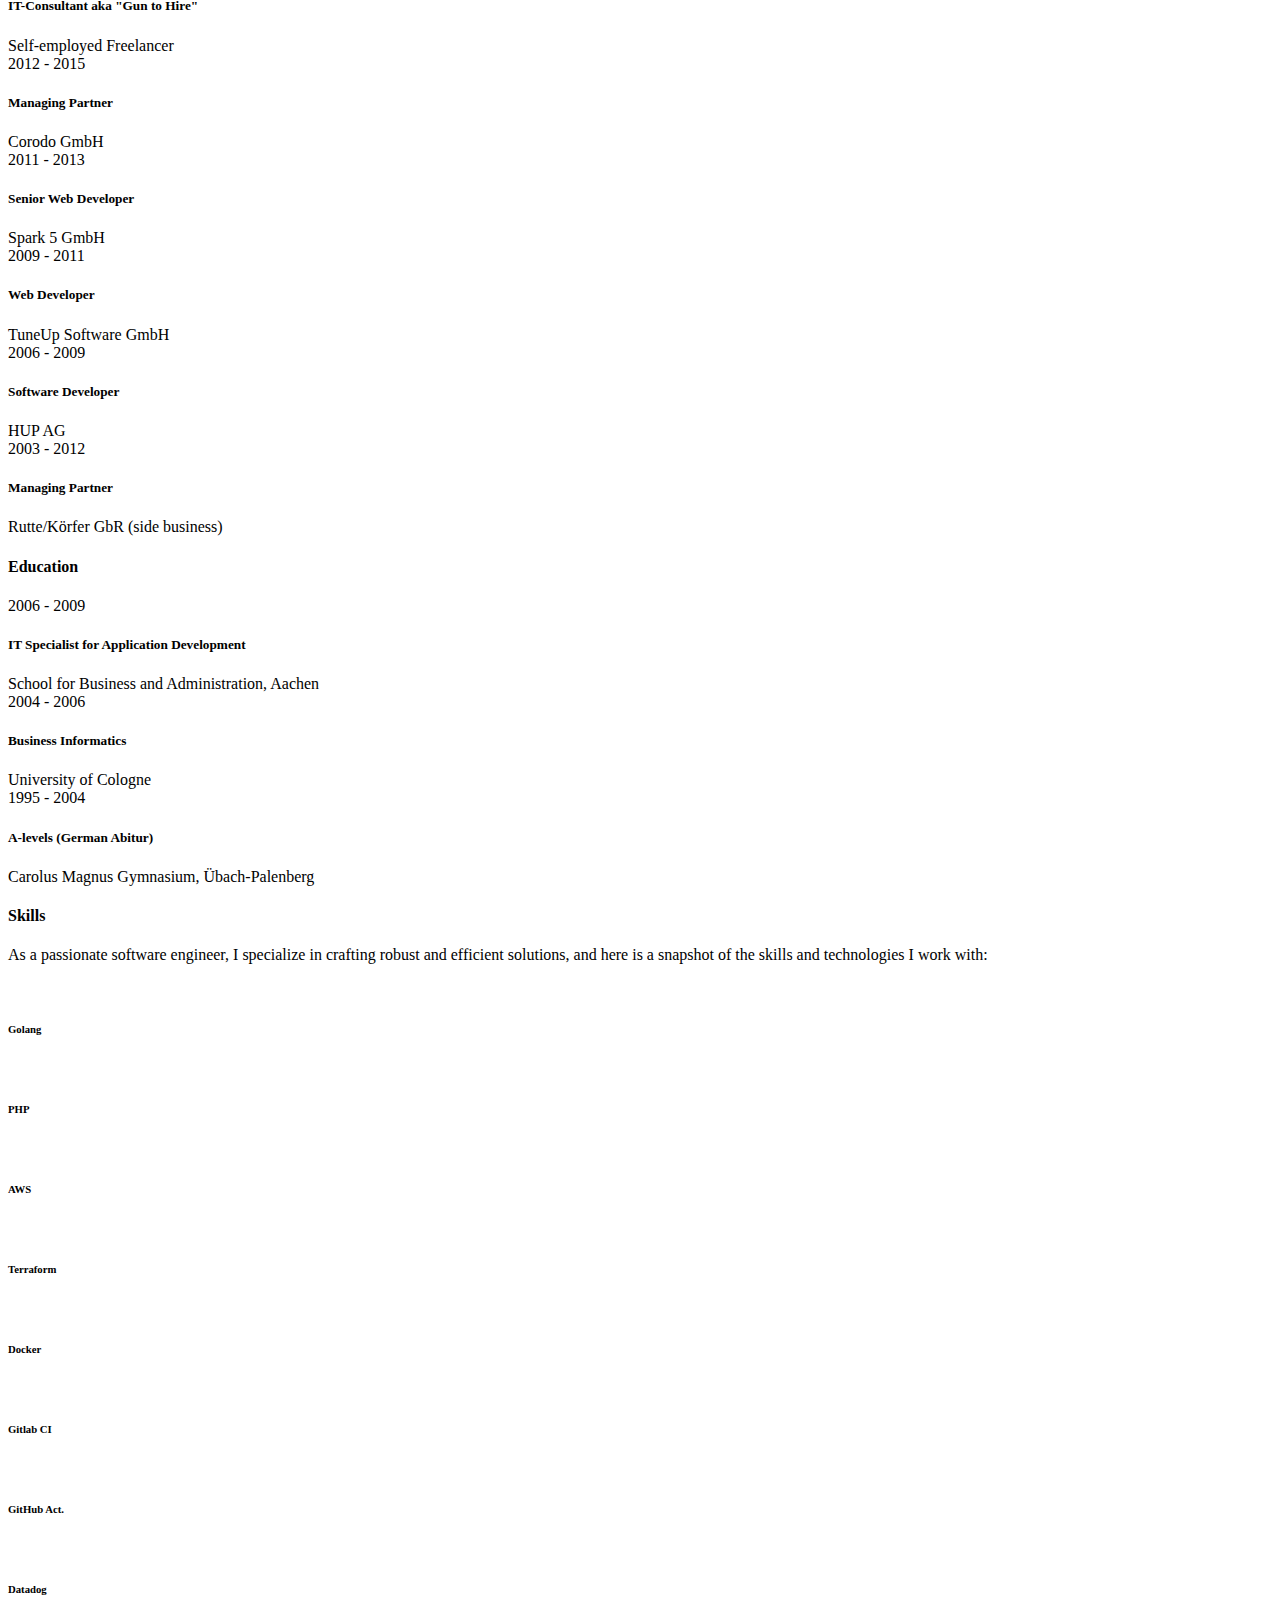
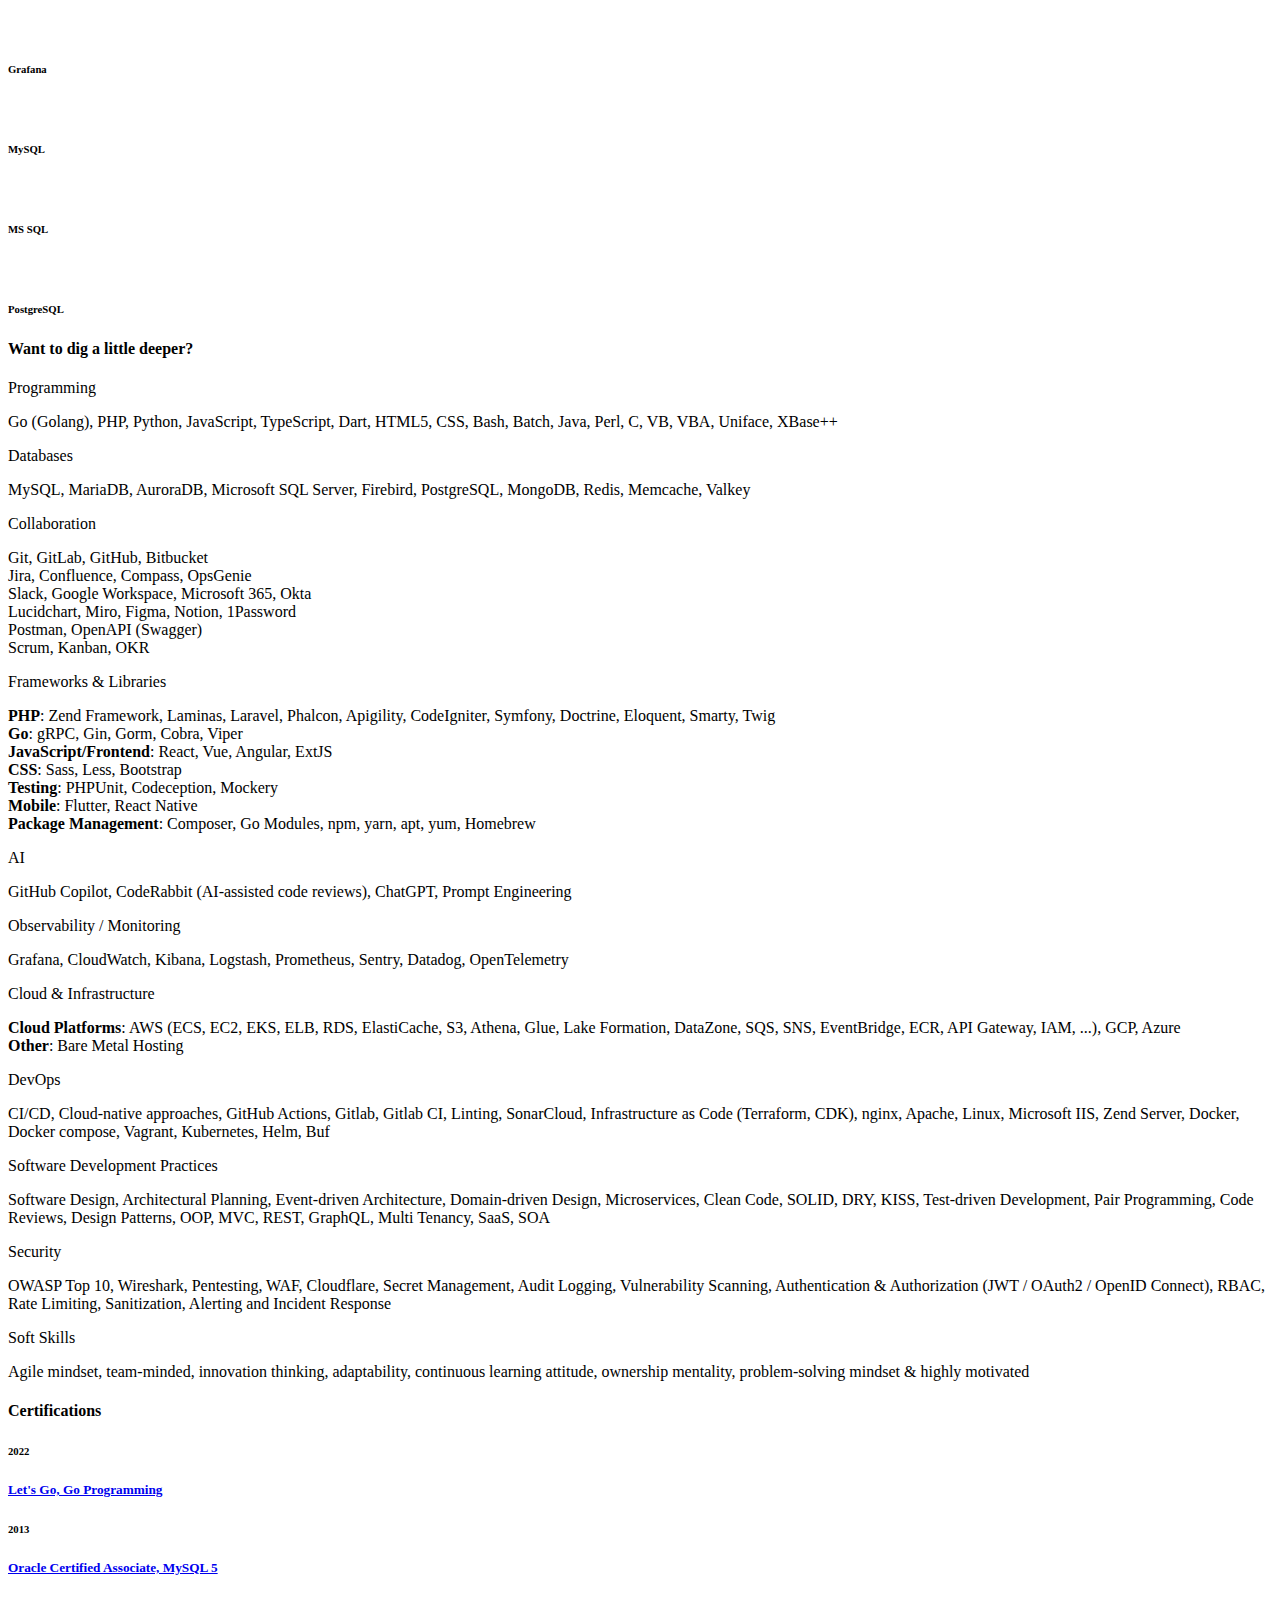
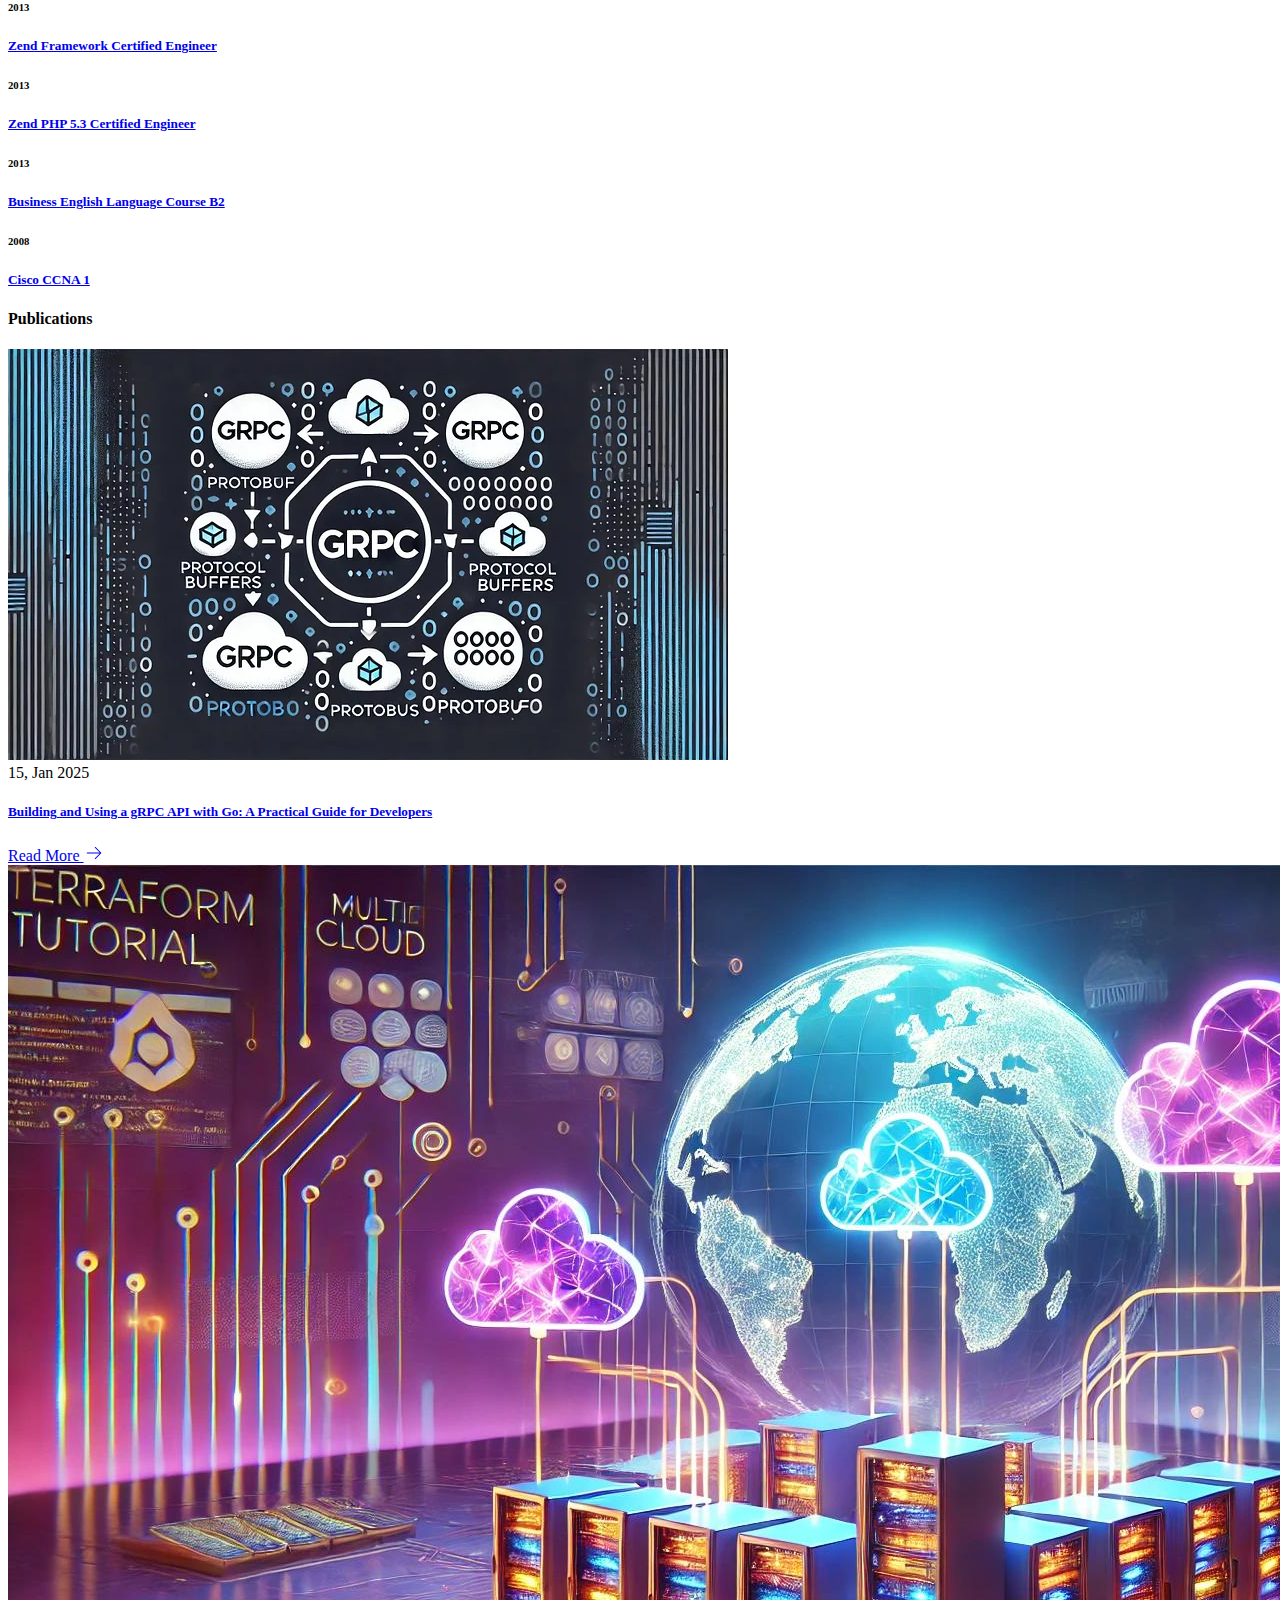
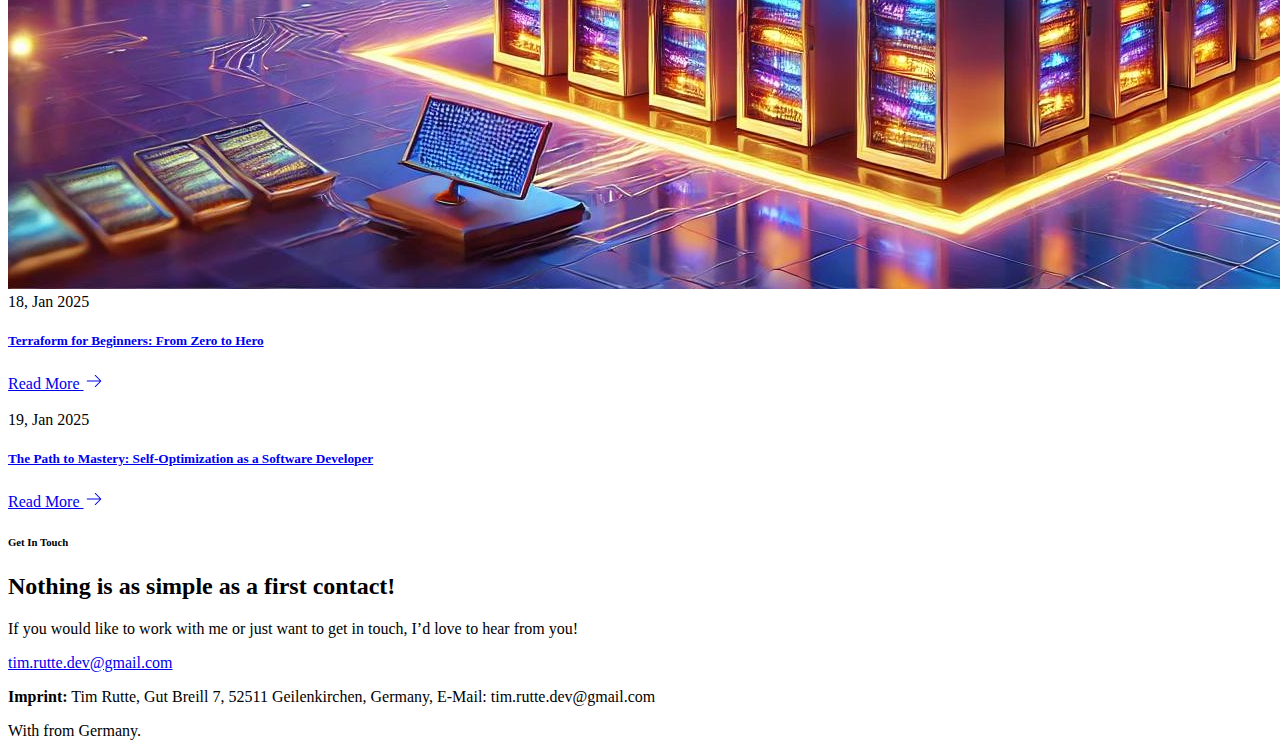
==== commit a2b02ee5: "updated skills" ====
--- a/index.html
+++ b/index.html
@@ -396,7 +396,7 @@
                                                 <p class="pt-10">Git, GitLab, GitHub, Bitbucket<br>
                                                     Jira, Confluence, Compass, OpsGenie<br>
                                                     Slack, Google Workspace, Microsoft 365, Okta<br>
-                                                    Lucidchart, Miro, Figma, Notion<br>
+                                                    Lucidchart, Miro, Figma, Notion, 1Password<br>
                                                     Postman, OpenAPI (Swagger)<br>
                                                     Scrum, Kanban, OKR</p>
                                             </div>
